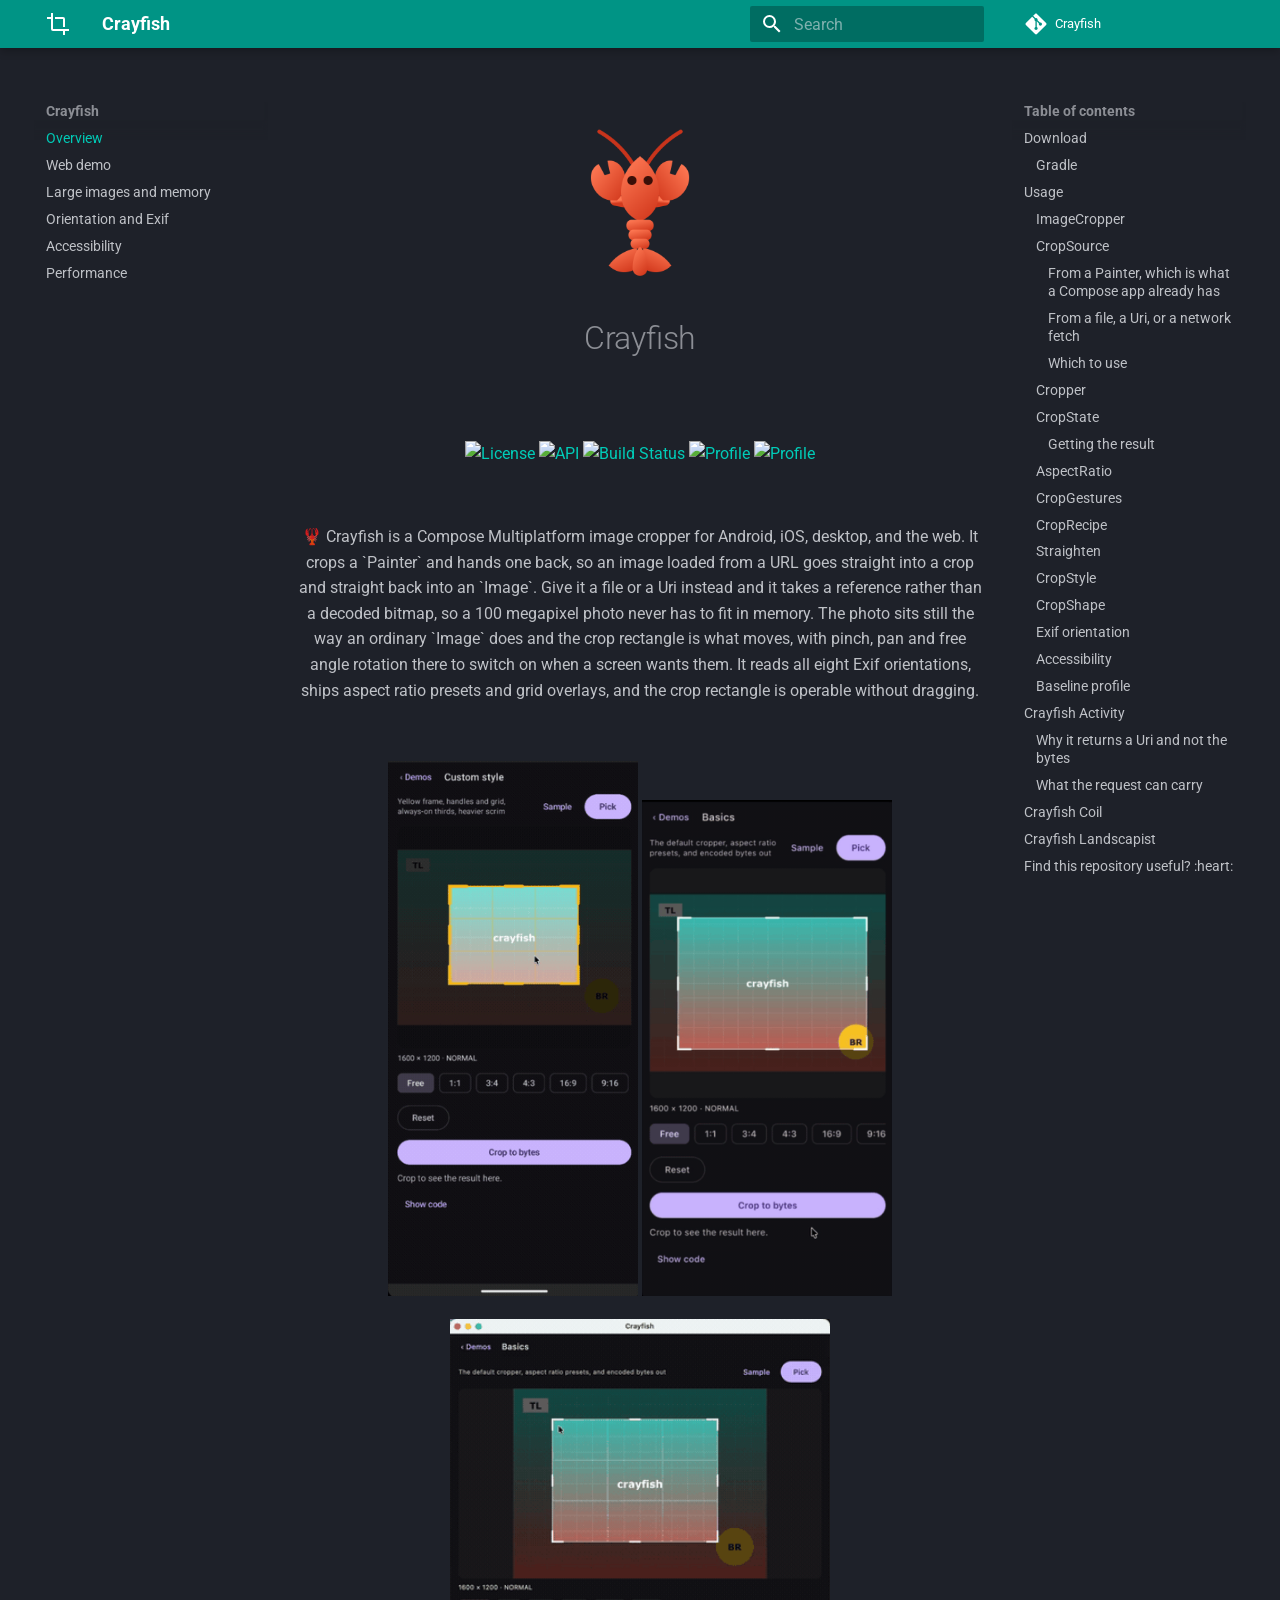
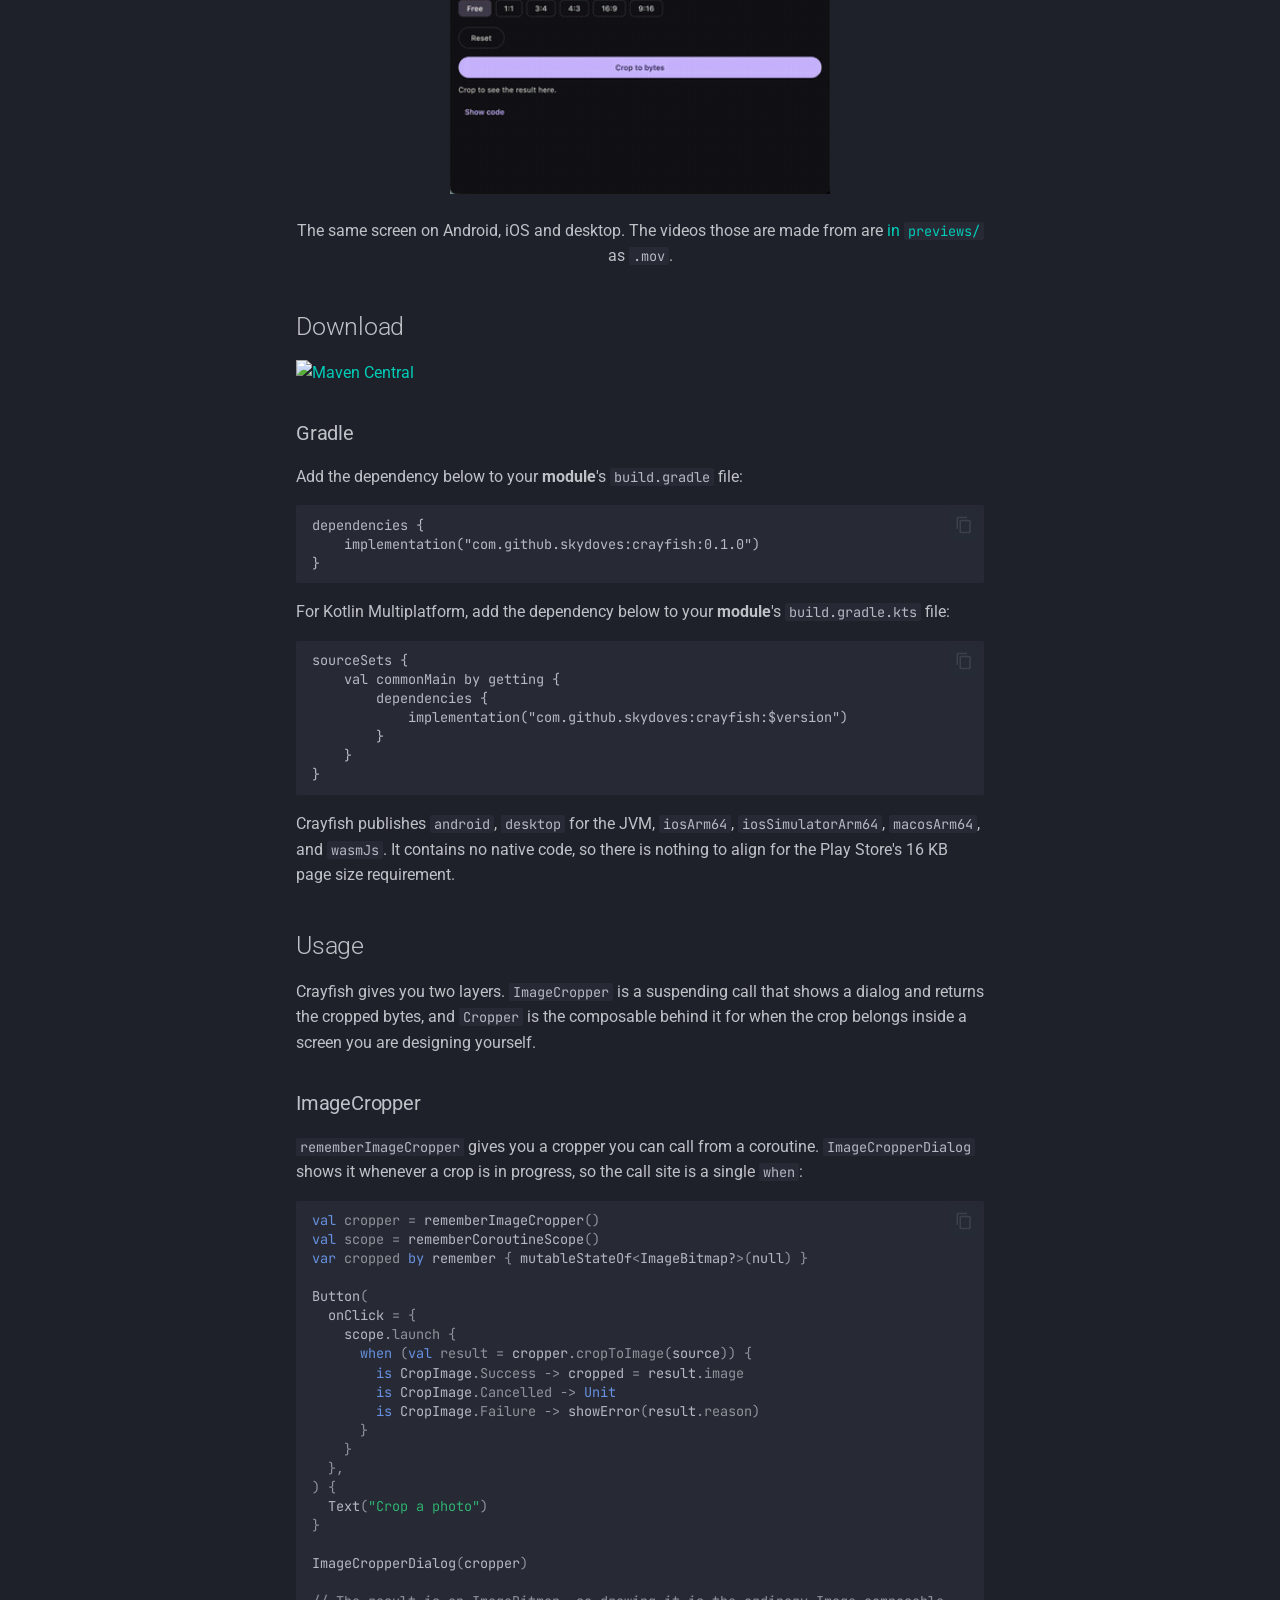
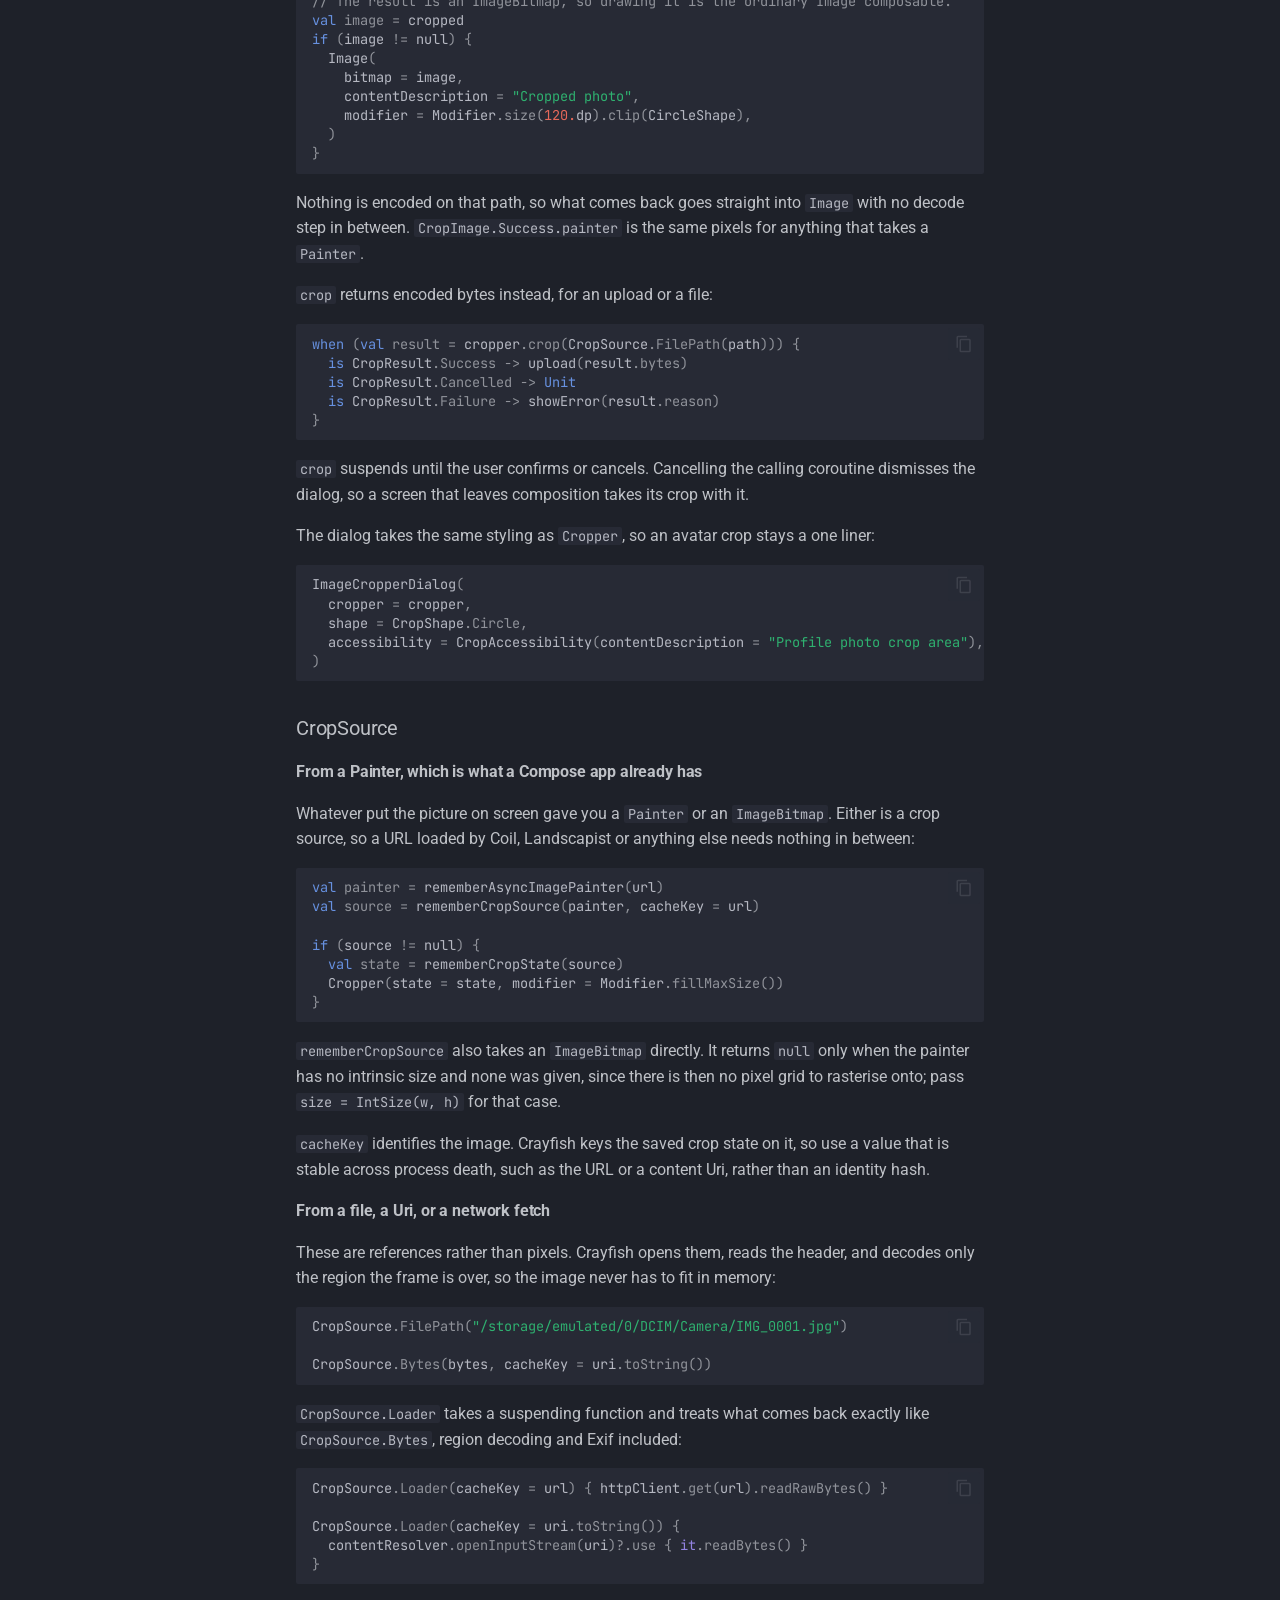
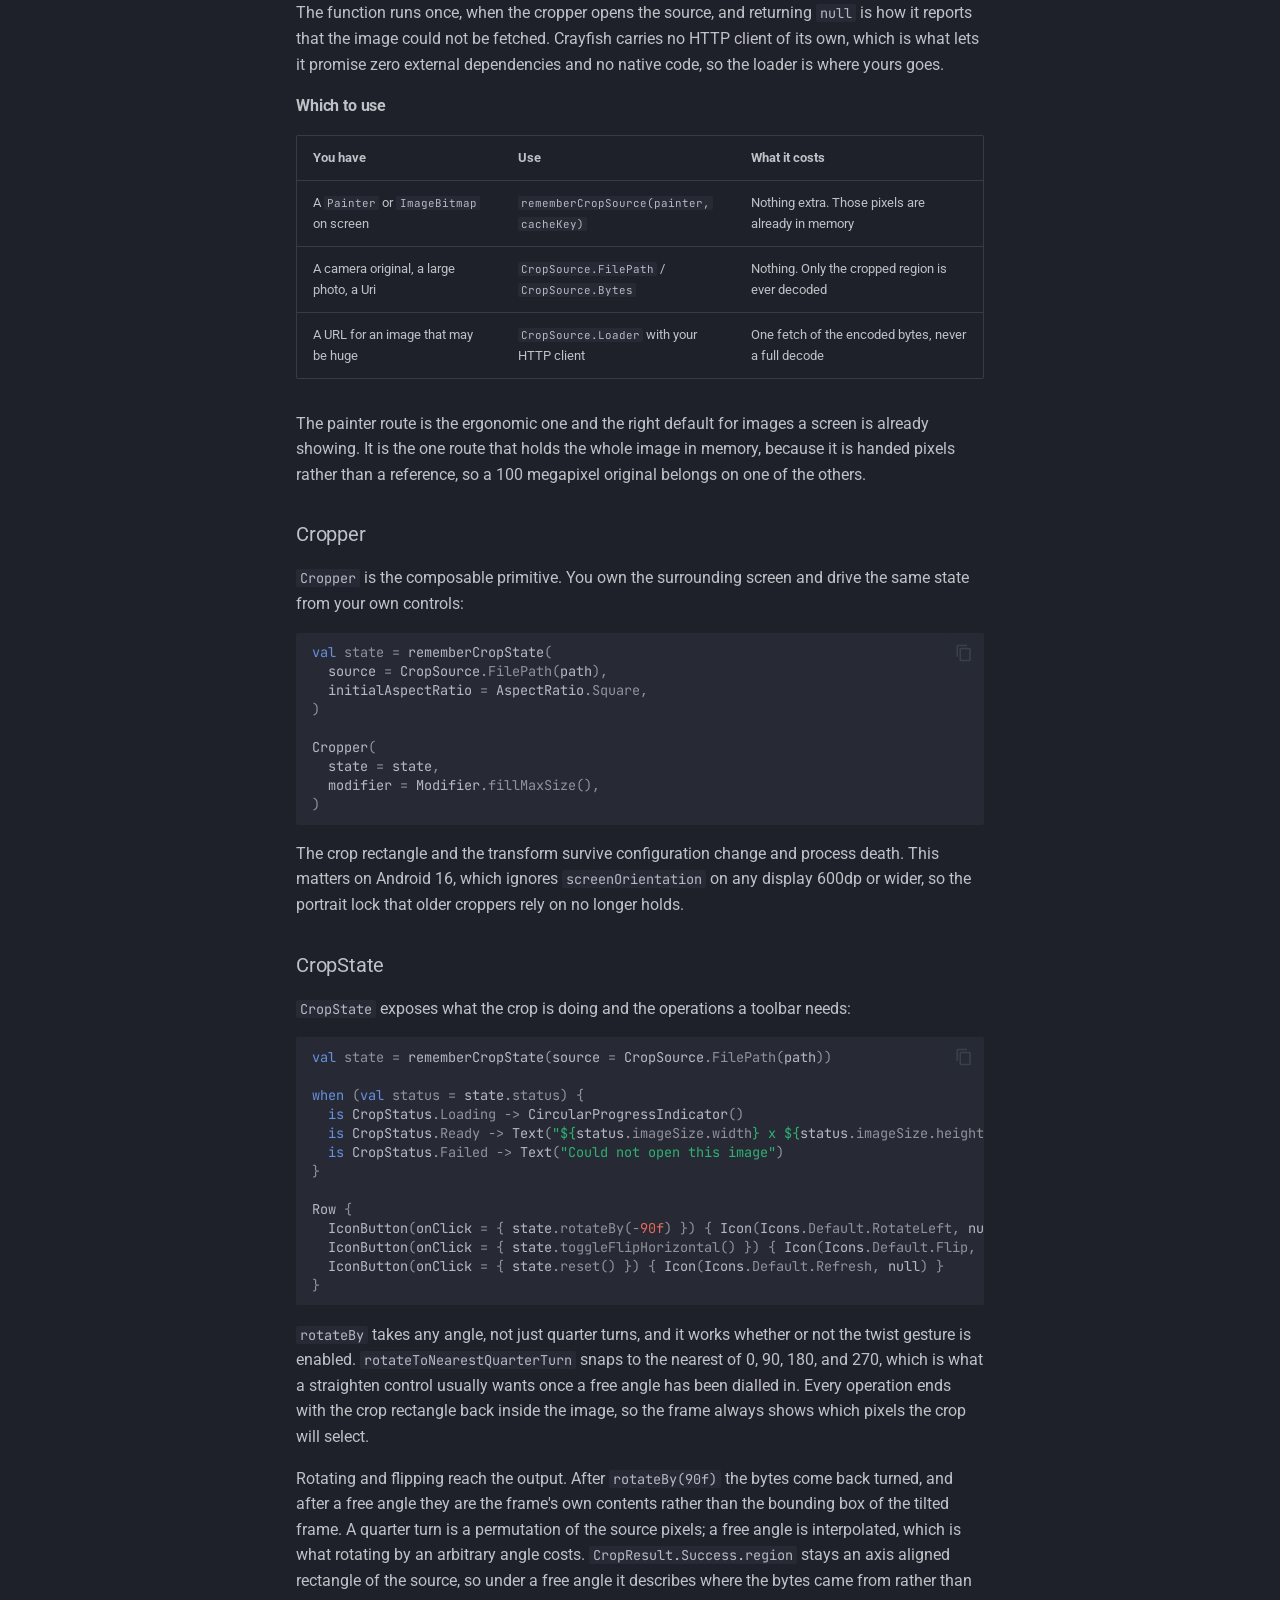
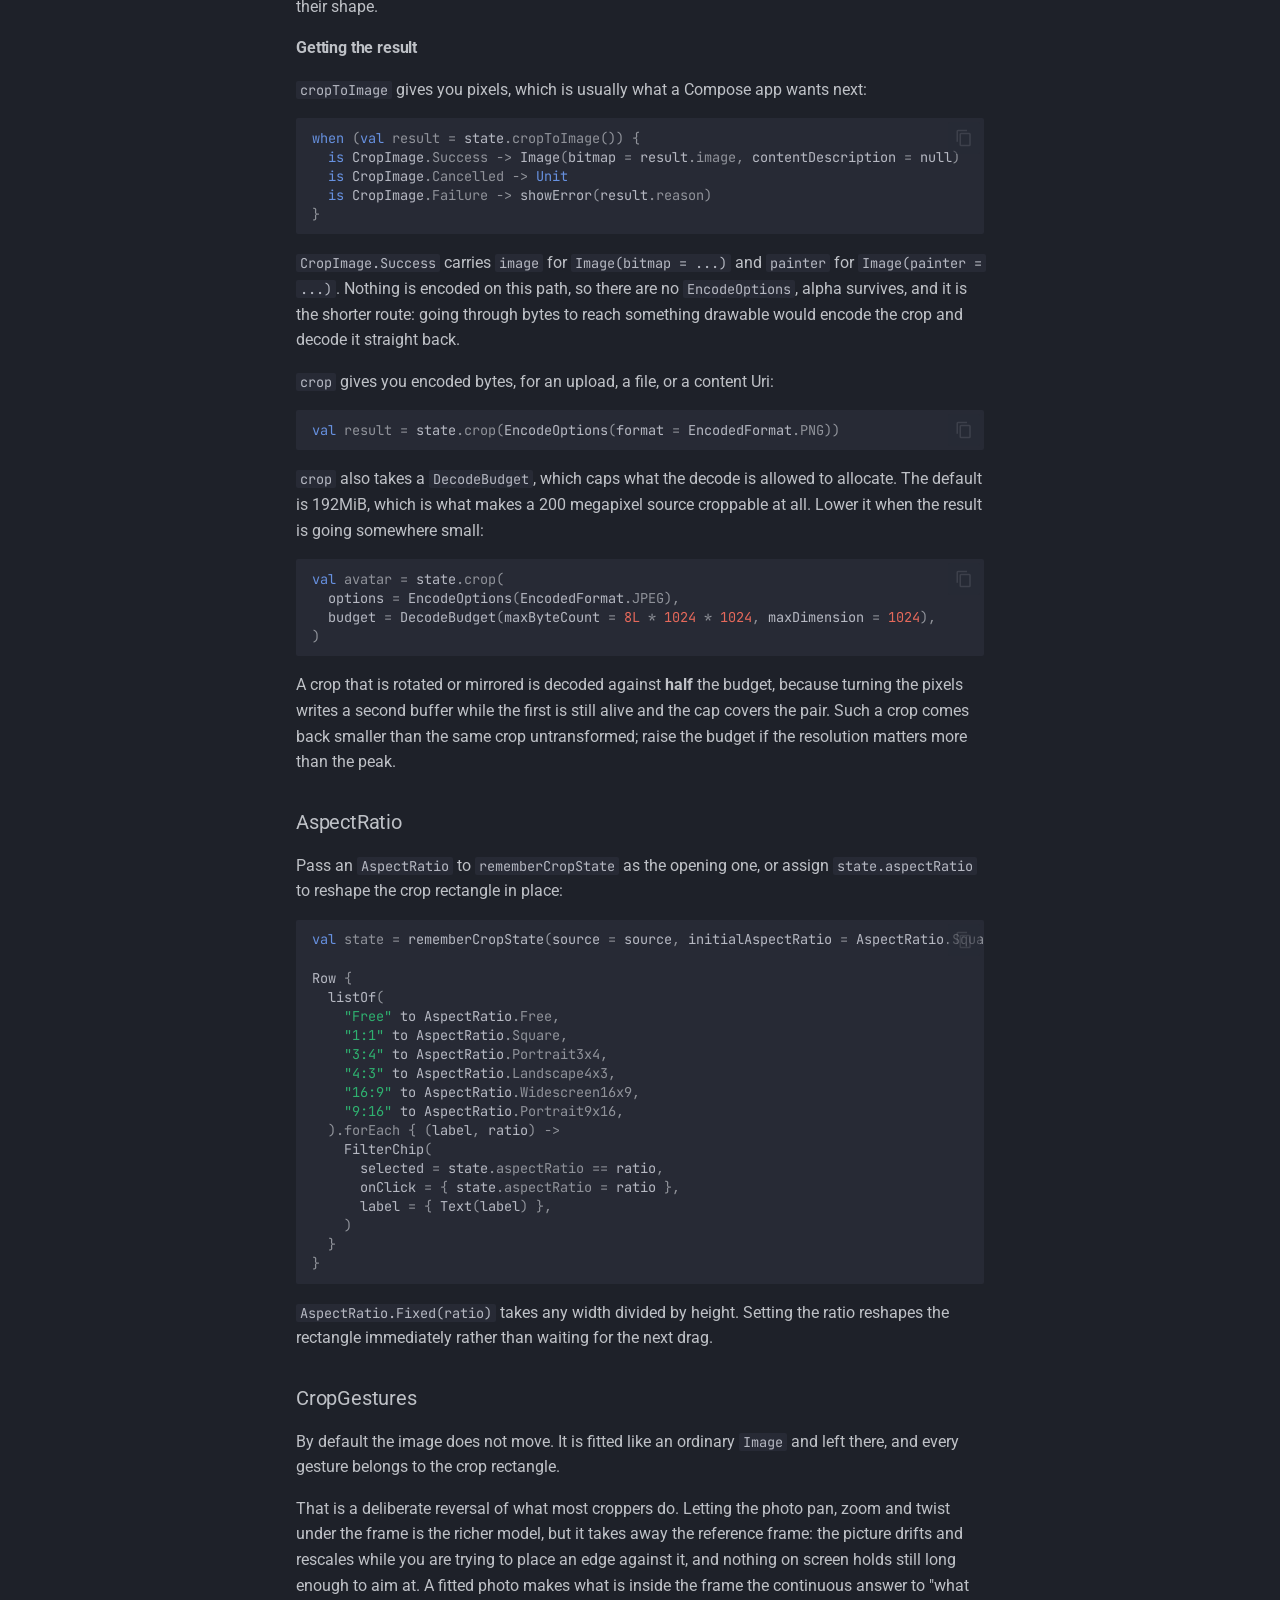
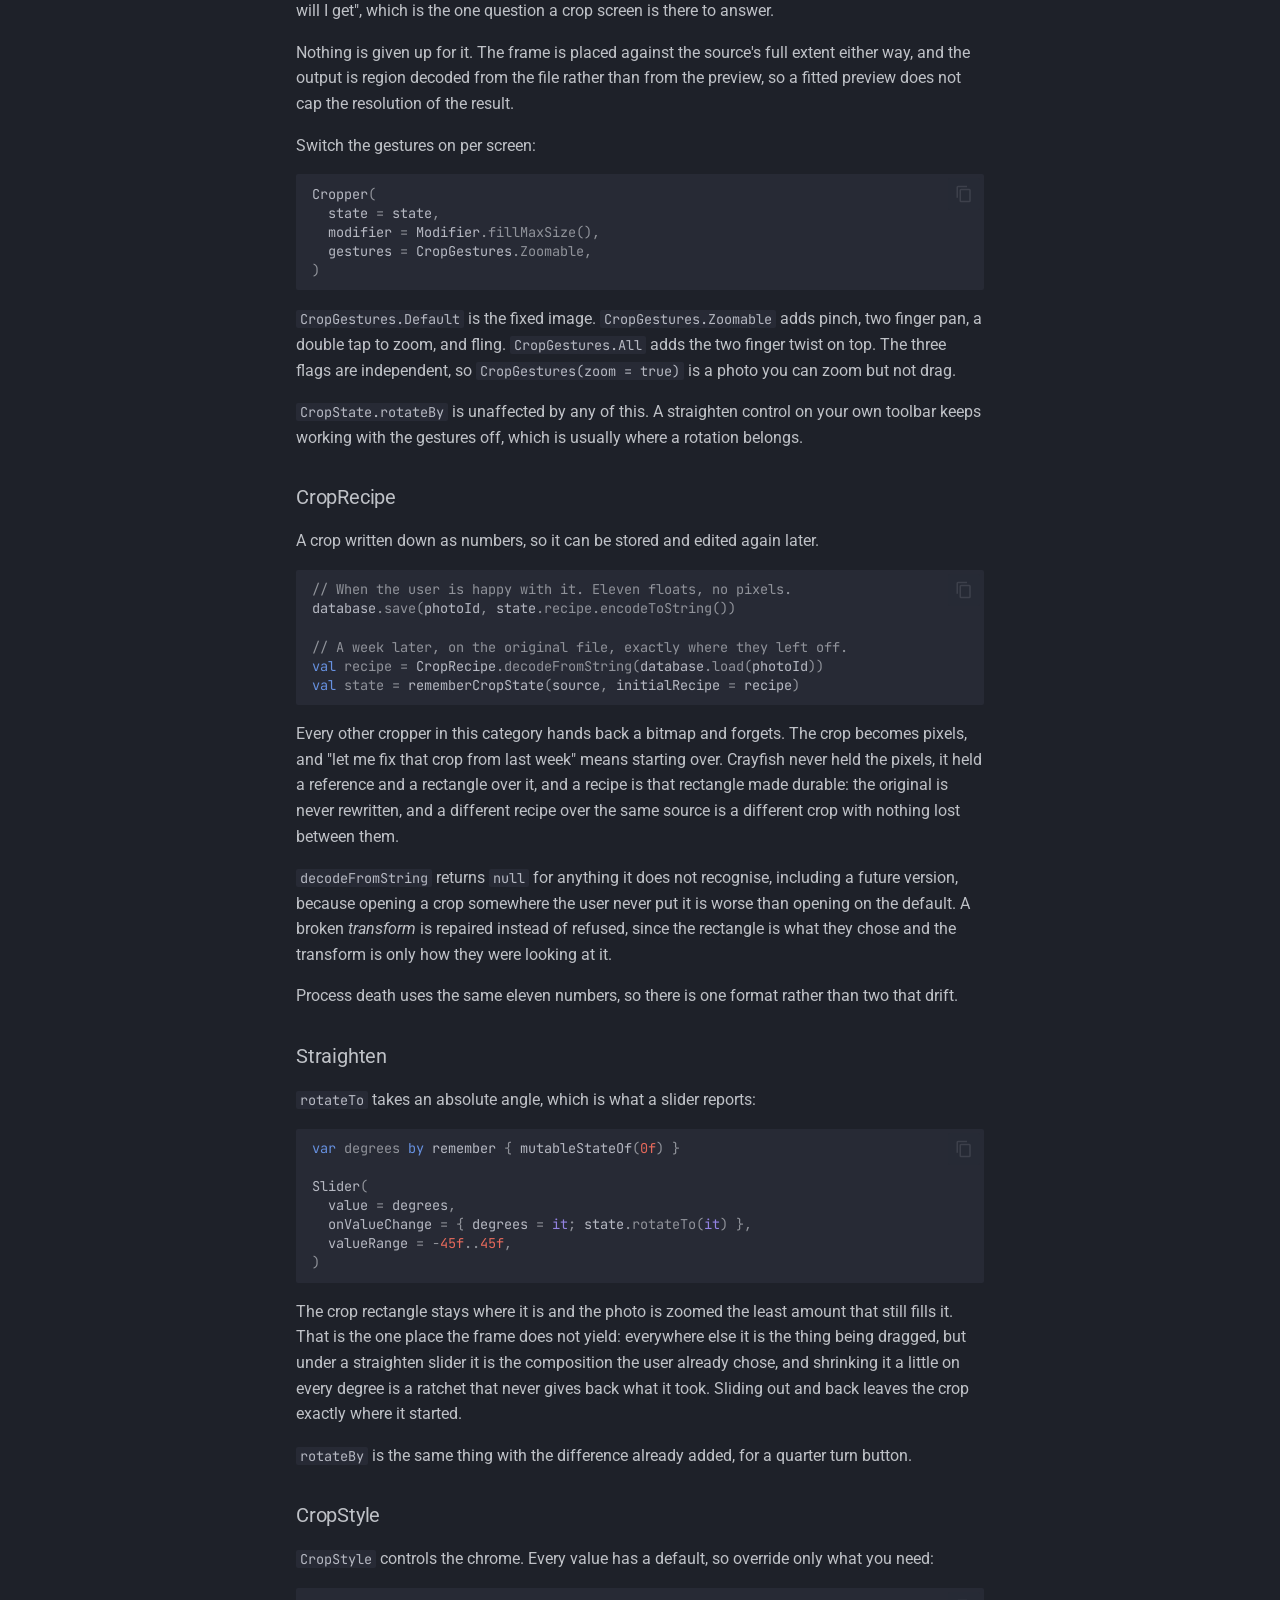
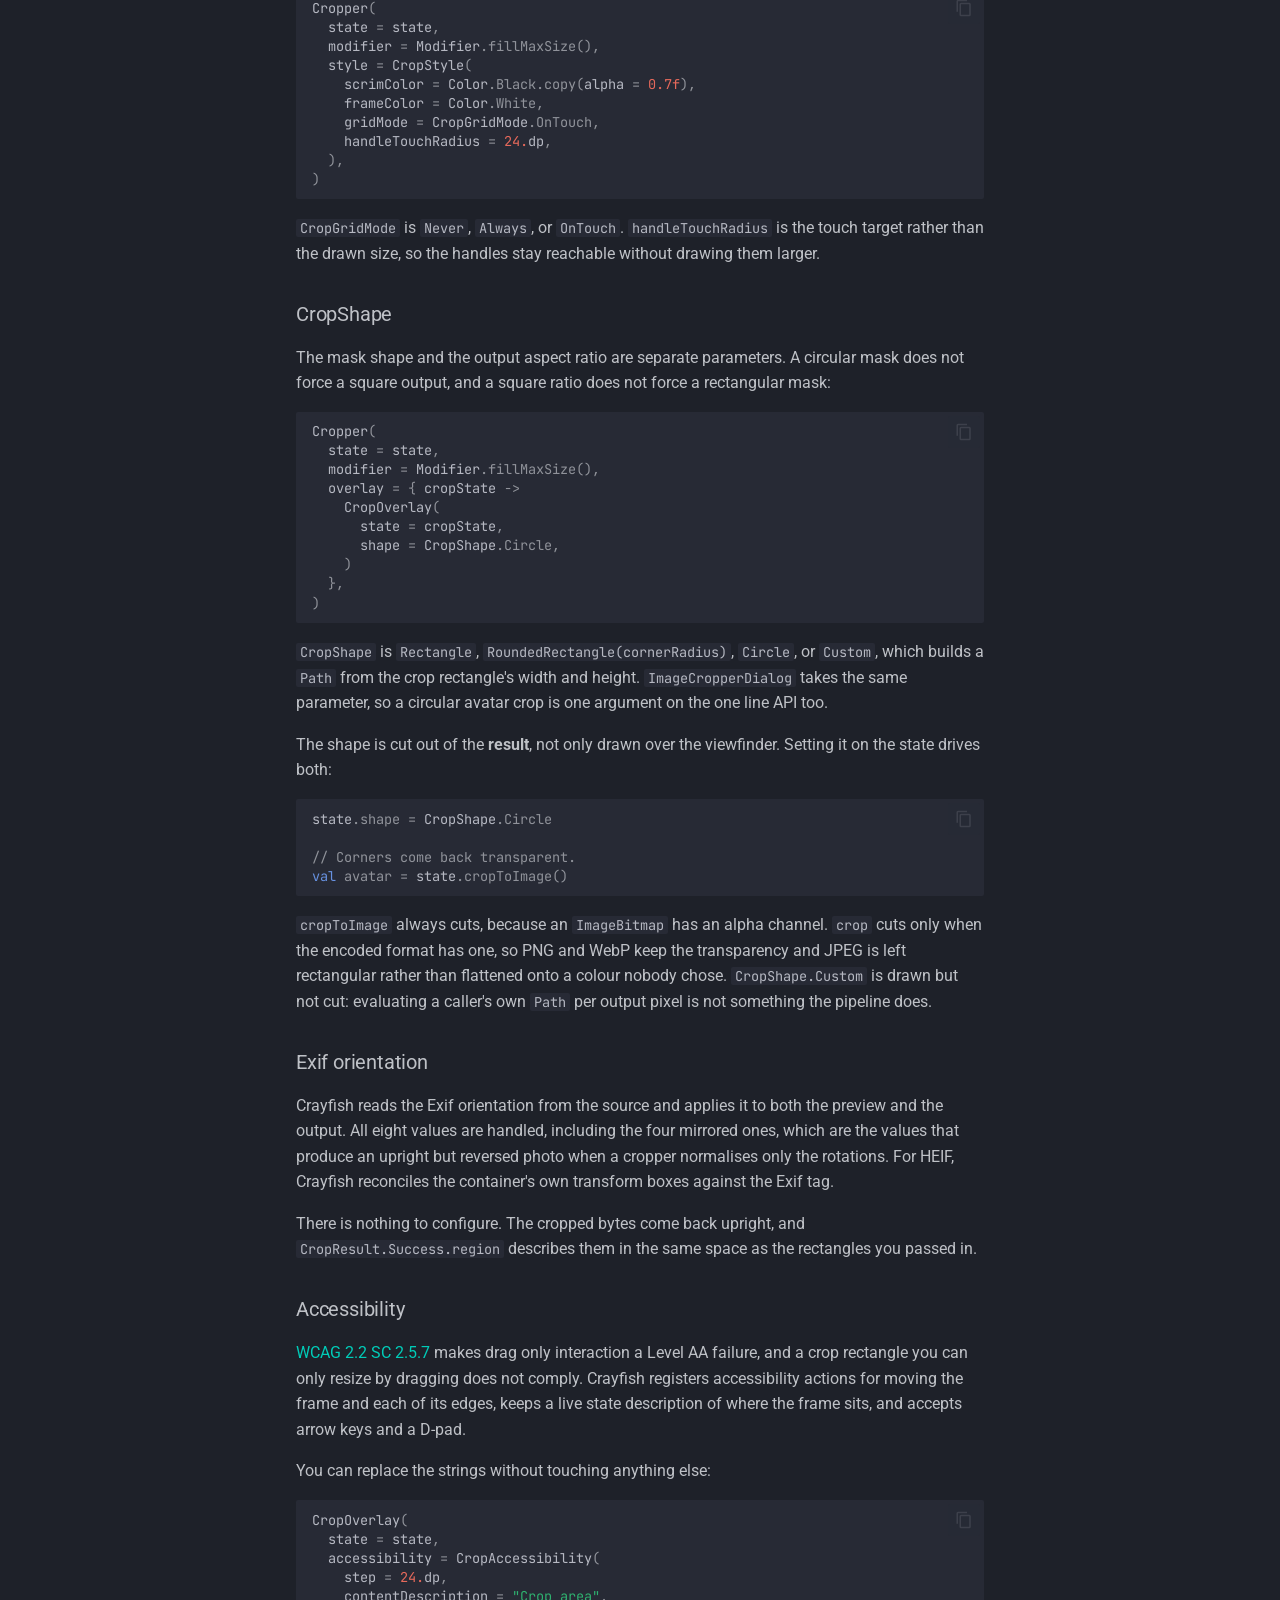
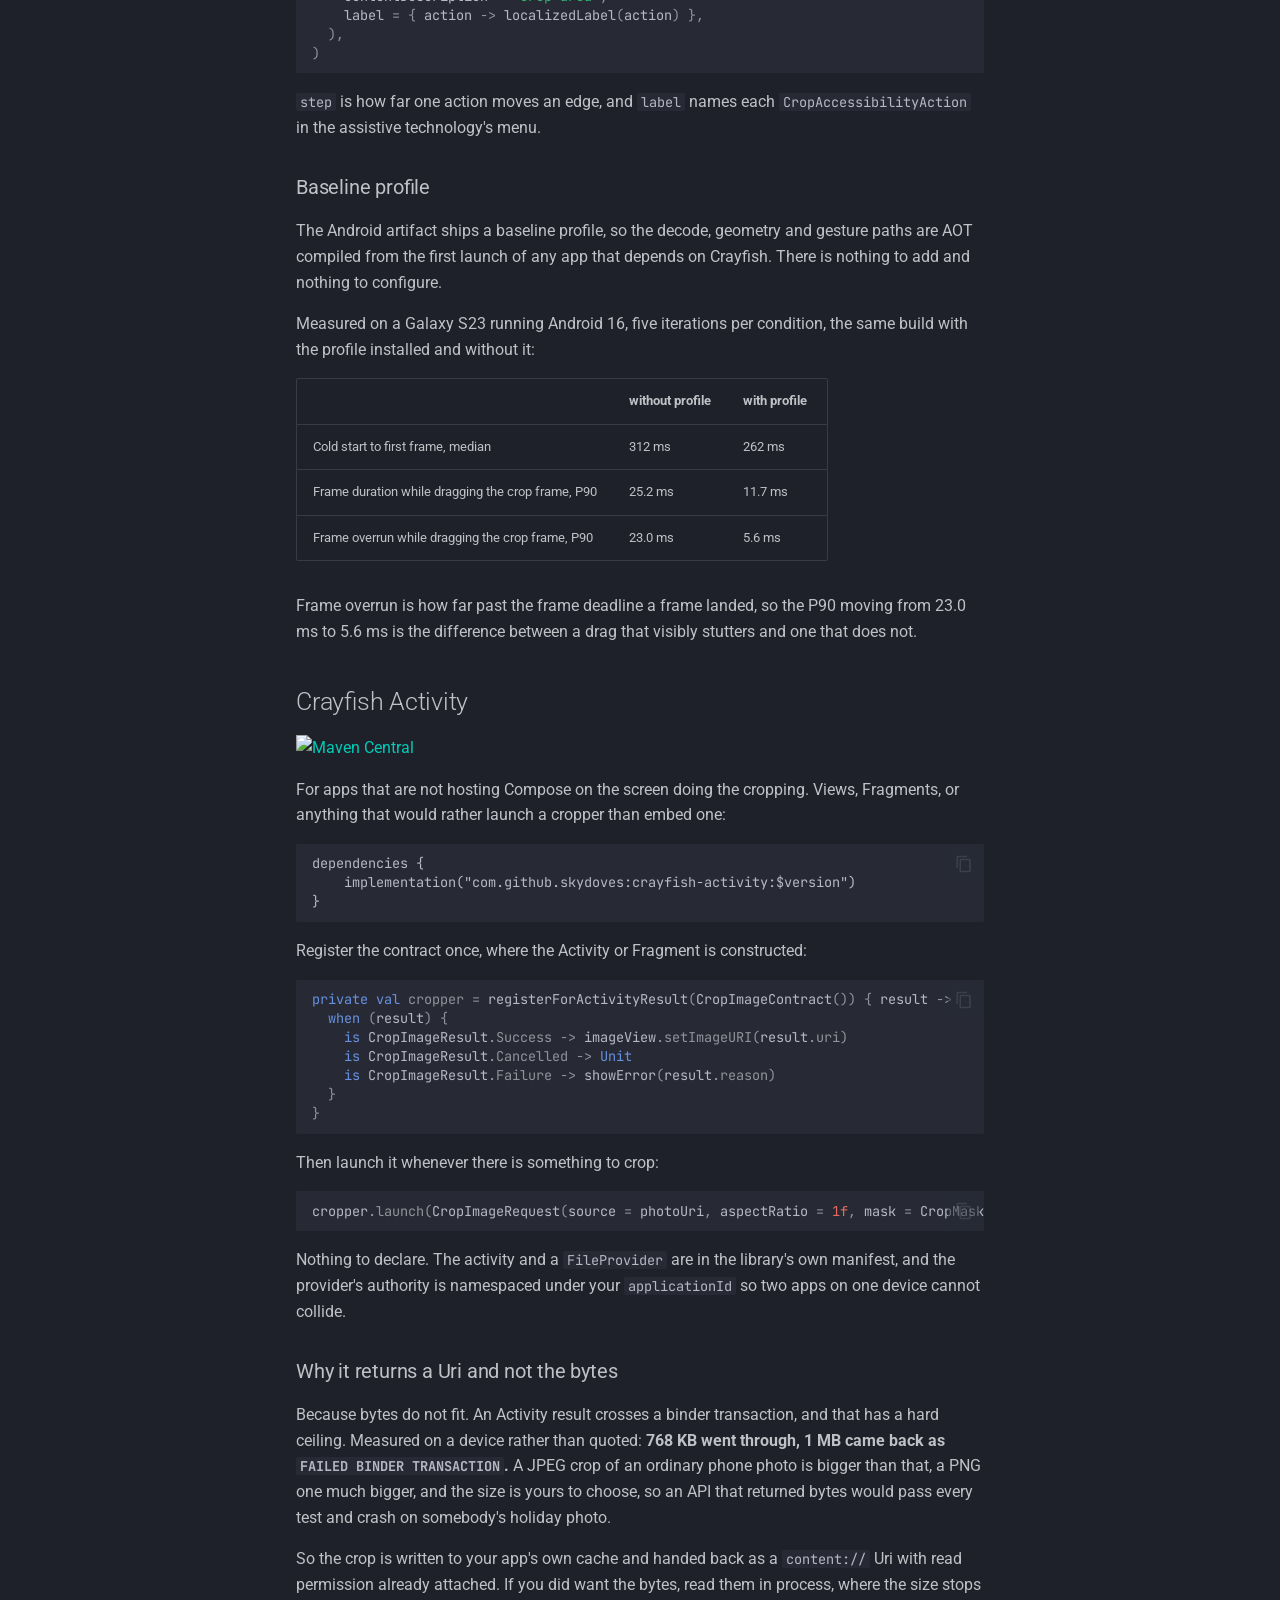
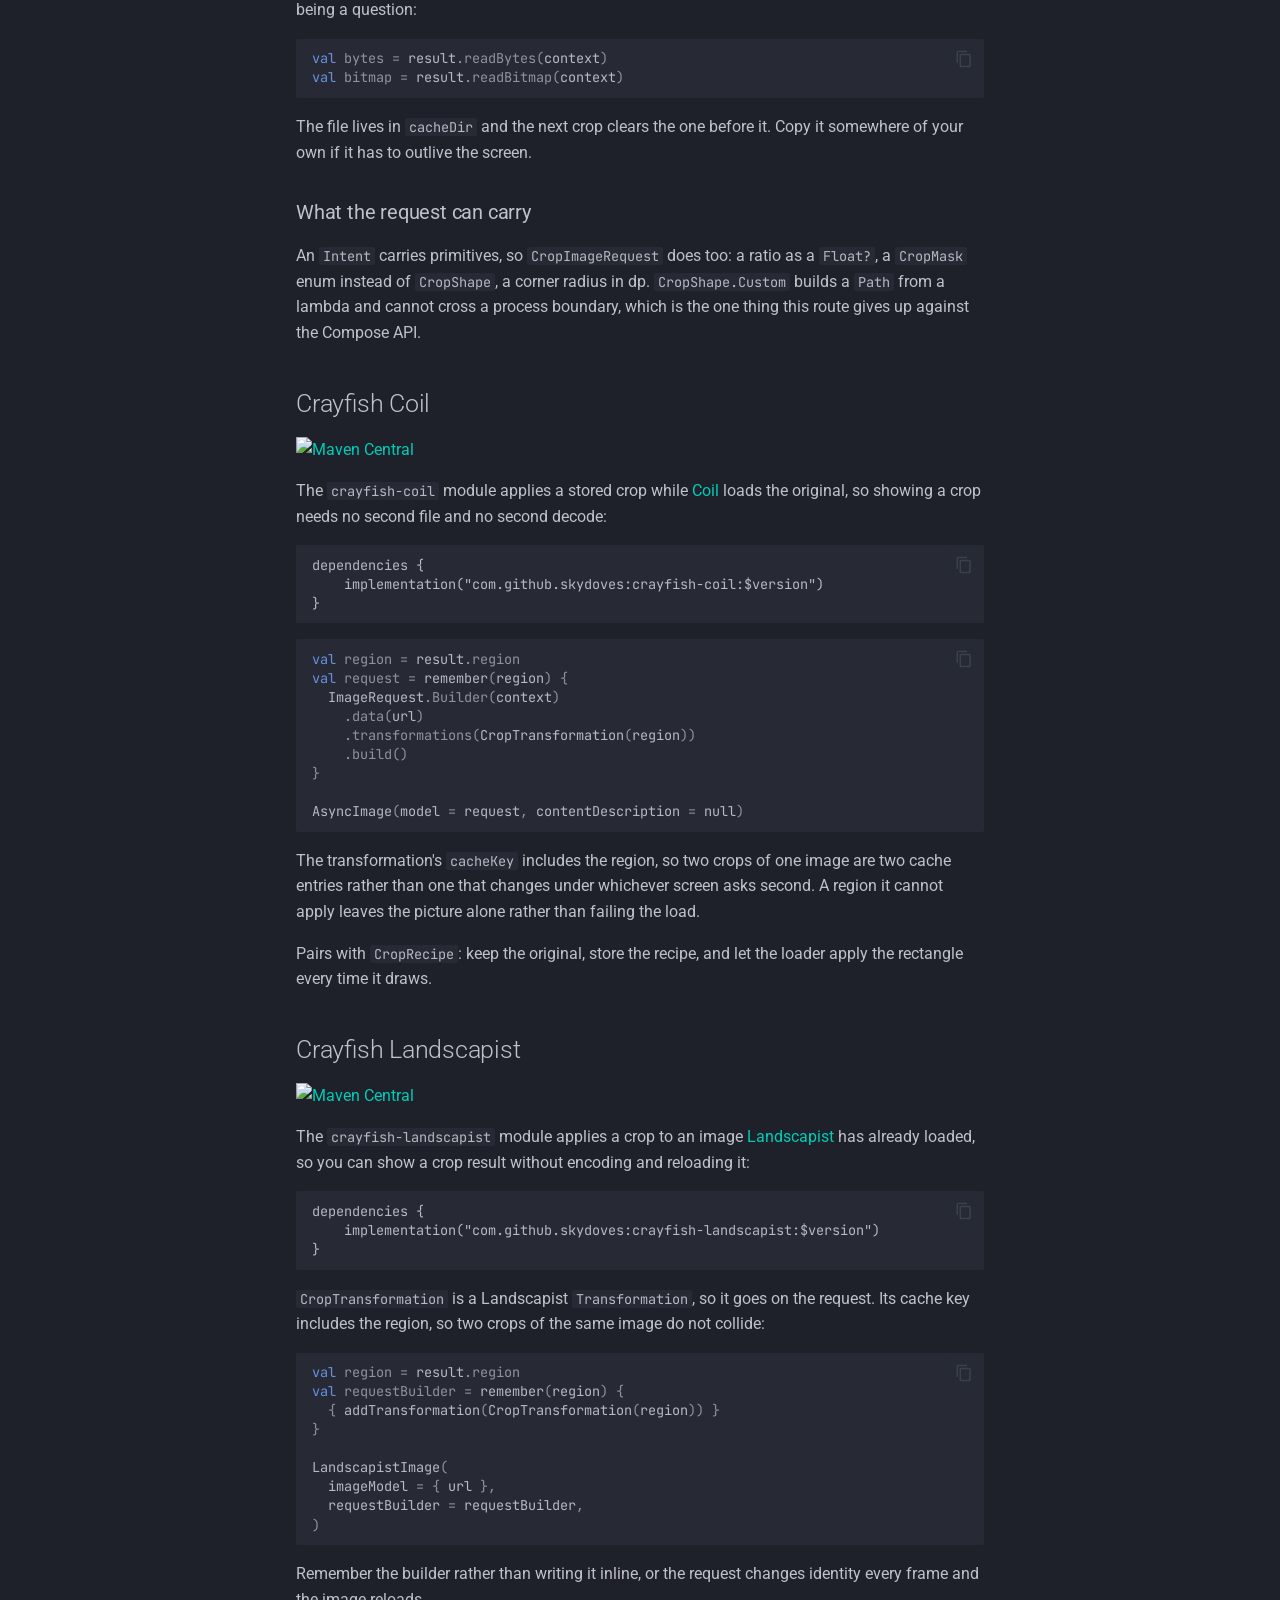
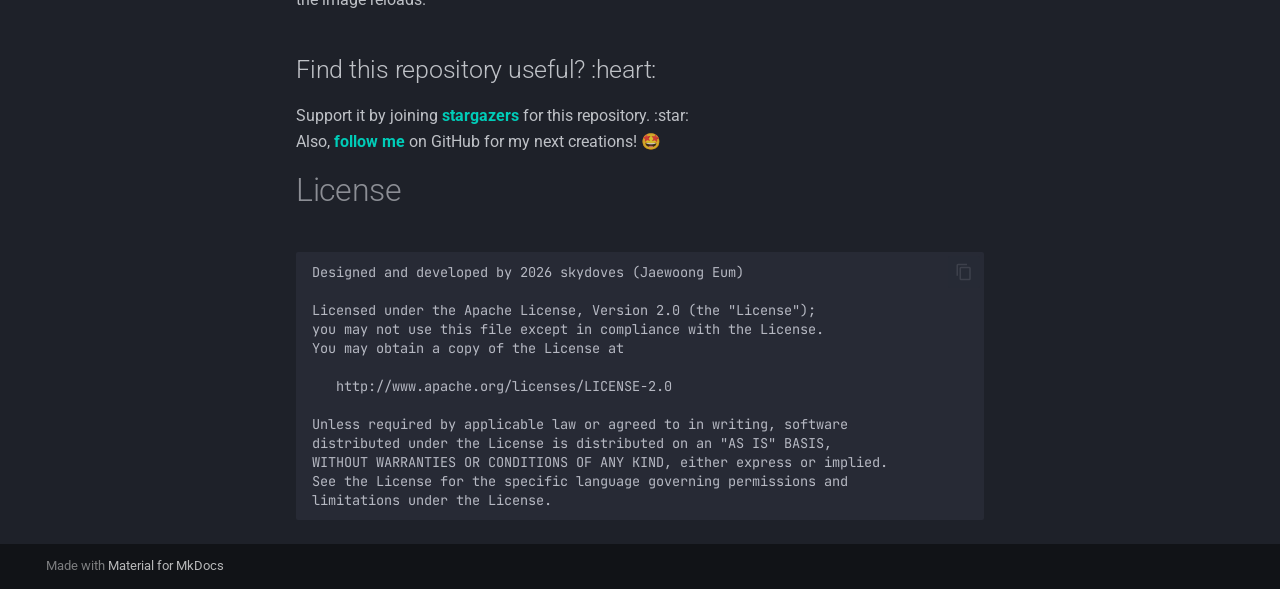
==== index.html @ ff27d247 "Deployed 2ab9176 with MkDocs version: 1.6.1" ====
<!doctype html>
<html lang="en" class="no-js">
  <head>
    
      <meta charset="utf-8">
      <meta name="viewport" content="width=device-width,initial-scale=1">
      
        <meta name="description" content="A Compose Multiplatform image cropper with gestures, free angle rotation, Exif orientation, and large image support.">
      
      
        <meta name="author" content="Jaewoong (skydoves)">
      
      
        <link rel="canonical" href="https://github.com/skydoves/crayfish/">
      
      
      
        <link rel="next" href="memory/">
      
      
        
      
      
      <link rel="icon" href="assets/images/favicon.png">
      <meta name="generator" content="mkdocs-1.6.1, mkdocs-material-9.7.7">
    
    
      
        <title>Crayfish</title>
      
    
    
      <link rel="stylesheet" href="assets/stylesheets/main.ec1eaa64.min.css">
      
        
        <link rel="stylesheet" href="assets/stylesheets/palette.ab4e12ef.min.css">
      
      


    
    
      
    
    
      
        
        
        <link rel="preconnect" href="https://fonts.gstatic.com" crossorigin>
        <link rel="stylesheet" href="https://fonts.googleapis.com/css?family=Roboto:300,300i,400,400i,700,700i%7CJetBrains+Mono:400,400i,700,700i&display=fallback">
        <style>:root{--md-text-font:"Roboto";--md-code-font:"JetBrains Mono"}</style>
      
    
    
    <script>__md_scope=new URL(".",location),__md_hash=e=>[...e].reduce(((e,_)=>(e<<5)-e+_.charCodeAt(0)),0),__md_get=(e,_=localStorage,t=__md_scope)=>JSON.parse(_.getItem(t.pathname+"."+e)),__md_set=(e,_,t=localStorage,a=__md_scope)=>{try{t.setItem(a.pathname+"."+e,JSON.stringify(_))}catch(e){}}</script>
    
      

    
    
  </head>
  
  
    
    
    
    
    
    <body dir="ltr" data-md-color-scheme="slate" data-md-color-primary="teal" data-md-color-accent="teal">
  
    
    <input class="md-toggle" data-md-toggle="drawer" type="checkbox" id="__drawer" autocomplete="off">
    <input class="md-toggle" data-md-toggle="search" type="checkbox" id="__search" autocomplete="off">
    <label class="md-overlay" for="__drawer"></label>
    <div data-md-component="skip">
      
        
        <a href="#download" class="md-skip">
          Skip to content
        </a>
      
    </div>
    <div data-md-component="announce">
      
    </div>
    
    
      

  

<header class="md-header md-header--shadow" data-md-component="header">
  <nav class="md-header__inner md-grid" aria-label="Header">
    <a href="." title="Crayfish" class="md-header__button md-logo" aria-label="Crayfish" data-md-component="logo">
      
  
  <svg xmlns="http://www.w3.org/2000/svg" viewBox="0 0 24 24"><path d="M7 17V1H5v4H1v2h4v10a2 2 0 0 0 2 2h10v4h2v-4h4v-2m-6-2h2V7a2 2 0 0 0-2-2H9v2h8z"/></svg>

    </a>
    <label class="md-header__button md-icon" for="__drawer">
      
      <svg xmlns="http://www.w3.org/2000/svg" viewBox="0 0 24 24"><path d="M3 6h18v2H3zm0 5h18v2H3zm0 5h18v2H3z"/></svg>
    </label>
    <div class="md-header__title" data-md-component="header-title">
      <div class="md-header__ellipsis">
        <div class="md-header__topic">
          <span class="md-ellipsis">
            Crayfish
          </span>
        </div>
        <div class="md-header__topic" data-md-component="header-topic">
          <span class="md-ellipsis">
            
              Overview
            
          </span>
        </div>
      </div>
    </div>
    
      
    
    
    
    
      
      
        <label class="md-header__button md-icon" for="__search">
          
          <svg xmlns="http://www.w3.org/2000/svg" viewBox="0 0 24 24"><path d="M9.5 3A6.5 6.5 0 0 1 16 9.5c0 1.61-.59 3.09-1.56 4.23l.27.27h.79l5 5-1.5 1.5-5-5v-.79l-.27-.27A6.52 6.52 0 0 1 9.5 16 6.5 6.5 0 0 1 3 9.5 6.5 6.5 0 0 1 9.5 3m0 2C7 5 5 7 5 9.5S7 14 9.5 14 14 12 14 9.5 12 5 9.5 5"/></svg>
        </label>
        <div class="md-search" data-md-component="search" role="dialog">
  <label class="md-search__overlay" for="__search"></label>
  <div class="md-search__inner" role="search">
    <form class="md-search__form" name="search">
      <input type="text" class="md-search__input" name="query" aria-label="Search" placeholder="Search" autocapitalize="off" autocorrect="off" autocomplete="off" spellcheck="false" data-md-component="search-query" required>
      <label class="md-search__icon md-icon" for="__search">
        
        <svg xmlns="http://www.w3.org/2000/svg" viewBox="0 0 24 24"><path d="M9.5 3A6.5 6.5 0 0 1 16 9.5c0 1.61-.59 3.09-1.56 4.23l.27.27h.79l5 5-1.5 1.5-5-5v-.79l-.27-.27A6.52 6.52 0 0 1 9.5 16 6.5 6.5 0 0 1 3 9.5 6.5 6.5 0 0 1 9.5 3m0 2C7 5 5 7 5 9.5S7 14 9.5 14 14 12 14 9.5 12 5 9.5 5"/></svg>
        
        <svg xmlns="http://www.w3.org/2000/svg" viewBox="0 0 24 24"><path d="M20 11v2H8l5.5 5.5-1.42 1.42L4.16 12l7.92-7.92L13.5 5.5 8 11z"/></svg>
      </label>
      <nav class="md-search__options" aria-label="Search">
        
        <button type="reset" class="md-search__icon md-icon" title="Clear" aria-label="Clear" tabindex="-1">
          
          <svg xmlns="http://www.w3.org/2000/svg" viewBox="0 0 24 24"><path d="M19 6.41 17.59 5 12 10.59 6.41 5 5 6.41 10.59 12 5 17.59 6.41 19 12 13.41 17.59 19 19 17.59 13.41 12z"/></svg>
        </button>
      </nav>
      
    </form>
    <div class="md-search__output">
      <div class="md-search__scrollwrap" tabindex="0" data-md-scrollfix>
        <div class="md-search-result" data-md-component="search-result">
          <div class="md-search-result__meta">
            Initializing search
          </div>
          <ol class="md-search-result__list" role="presentation"></ol>
        </div>
      </div>
    </div>
  </div>
</div>
      
    
    
      <div class="md-header__source">
        <a href="https://github.com/skydoves/crayfish" title="Go to repository" class="md-source" data-md-component="source">
  <div class="md-source__icon md-icon">
    
    <svg xmlns="http://www.w3.org/2000/svg" viewBox="0 0 448 512"><!--! Font Awesome Free 7.1.0 by @fontawesome - https://fontawesome.com License - https://fontawesome.com/license/free (Icons: CC BY 4.0, Fonts: SIL OFL 1.1, Code: MIT License) Copyright 2025 Fonticons, Inc.--><path d="M439.6 236.1 244 40.5c-5.4-5.5-12.8-8.5-20.4-8.5s-15 3-20.4 8.4L162.5 81l51.5 51.5c27.1-9.1 52.7 16.8 43.4 43.7l49.7 49.7c34.2-11.8 61.2 31 35.5 56.7-26.5 26.5-70.2-2.9-56-37.3L240.3 199v121.9c25.3 12.5 22.3 41.8 9.1 55-6.4 6.4-15.2 10.1-24.3 10.1s-17.8-3.6-24.3-10.1c-17.6-17.6-11.1-46.9 11.2-56v-123c-20.8-8.5-24.6-30.7-18.6-45L142.6 101 8.5 235.1C3 240.6 0 247.9 0 255.5s3 15 8.5 20.4l195.6 195.7c5.4 5.4 12.7 8.4 20.4 8.4s15-3 20.4-8.4l194.7-194.7c5.4-5.4 8.4-12.8 8.4-20.4s-3-15-8.4-20.4"/></svg>
  </div>
  <div class="md-source__repository">
    Crayfish
  </div>
</a>
      </div>
    
  </nav>
  
</header>
    
    <div class="md-container" data-md-component="container">
      
      
        
          
        
      
      <main class="md-main" data-md-component="main">
        <div class="md-main__inner md-grid">
          
            
              
              <div class="md-sidebar md-sidebar--primary" data-md-component="sidebar" data-md-type="navigation" >
                <div class="md-sidebar__scrollwrap">
                  <div class="md-sidebar__inner">
                    



<nav class="md-nav md-nav--primary" aria-label="Navigation" data-md-level="0">
  <label class="md-nav__title" for="__drawer">
    <a href="." title="Crayfish" class="md-nav__button md-logo" aria-label="Crayfish" data-md-component="logo">
      
  
  <svg xmlns="http://www.w3.org/2000/svg" viewBox="0 0 24 24"><path d="M7 17V1H5v4H1v2h4v10a2 2 0 0 0 2 2h10v4h2v-4h4v-2m-6-2h2V7a2 2 0 0 0-2-2H9v2h8z"/></svg>

    </a>
    Crayfish
  </label>
  
    <div class="md-nav__source">
      <a href="https://github.com/skydoves/crayfish" title="Go to repository" class="md-source" data-md-component="source">
  <div class="md-source__icon md-icon">
    
    <svg xmlns="http://www.w3.org/2000/svg" viewBox="0 0 448 512"><!--! Font Awesome Free 7.1.0 by @fontawesome - https://fontawesome.com License - https://fontawesome.com/license/free (Icons: CC BY 4.0, Fonts: SIL OFL 1.1, Code: MIT License) Copyright 2025 Fonticons, Inc.--><path d="M439.6 236.1 244 40.5c-5.4-5.5-12.8-8.5-20.4-8.5s-15 3-20.4 8.4L162.5 81l51.5 51.5c27.1-9.1 52.7 16.8 43.4 43.7l49.7 49.7c34.2-11.8 61.2 31 35.5 56.7-26.5 26.5-70.2-2.9-56-37.3L240.3 199v121.9c25.3 12.5 22.3 41.8 9.1 55-6.4 6.4-15.2 10.1-24.3 10.1s-17.8-3.6-24.3-10.1c-17.6-17.6-11.1-46.9 11.2-56v-123c-20.8-8.5-24.6-30.7-18.6-45L142.6 101 8.5 235.1C3 240.6 0 247.9 0 255.5s3 15 8.5 20.4l195.6 195.7c5.4 5.4 12.7 8.4 20.4 8.4s15-3 20.4-8.4l194.7-194.7c5.4-5.4 8.4-12.8 8.4-20.4s-3-15-8.4-20.4"/></svg>
  </div>
  <div class="md-source__repository">
    Crayfish
  </div>
</a>
    </div>
  
  <ul class="md-nav__list" data-md-scrollfix>
    
      
      
  
  
    
  
  
  
    <li class="md-nav__item md-nav__item--active">
      
      <input class="md-nav__toggle md-toggle" type="checkbox" id="__toc">
      
      
      
        <label class="md-nav__link md-nav__link--active" for="__toc">
          
  
  
  <span class="md-ellipsis">
    
  
    Overview
  

    
  </span>
  
  

          <span class="md-nav__icon md-icon"></span>
        </label>
      
      <a href="." class="md-nav__link md-nav__link--active">
        
  
  
  <span class="md-ellipsis">
    
  
    Overview
  

    
  </span>
  
  

      </a>
      
        

<nav class="md-nav md-nav--secondary" aria-label="Table of contents">
  
  
  
  
    <label class="md-nav__title" for="__toc">
      <span class="md-nav__icon md-icon"></span>
      Table of contents
    </label>
    <ul class="md-nav__list" data-md-component="toc" data-md-scrollfix>
      
        <li class="md-nav__item">
  <a href="#download" class="md-nav__link">
    <span class="md-ellipsis">
      
        Download
      
    </span>
  </a>
  
    <nav class="md-nav" aria-label="Download">
      <ul class="md-nav__list">
        
          <li class="md-nav__item">
  <a href="#gradle" class="md-nav__link">
    <span class="md-ellipsis">
      
        Gradle
      
    </span>
  </a>
  
</li>
        
      </ul>
    </nav>
  
</li>
      
        <li class="md-nav__item">
  <a href="#usage" class="md-nav__link">
    <span class="md-ellipsis">
      
        Usage
      
    </span>
  </a>
  
    <nav class="md-nav" aria-label="Usage">
      <ul class="md-nav__list">
        
          <li class="md-nav__item">
  <a href="#imagecropper" class="md-nav__link">
    <span class="md-ellipsis">
      
        ImageCropper
      
    </span>
  </a>
  
</li>
        
          <li class="md-nav__item">
  <a href="#cropsource" class="md-nav__link">
    <span class="md-ellipsis">
      
        CropSource
      
    </span>
  </a>
  
    <nav class="md-nav" aria-label="CropSource">
      <ul class="md-nav__list">
        
          <li class="md-nav__item">
  <a href="#from-a-painter-which-is-what-a-compose-app-already-has" class="md-nav__link">
    <span class="md-ellipsis">
      
        From a Painter, which is what a Compose app already has
      
    </span>
  </a>
  
</li>
        
          <li class="md-nav__item">
  <a href="#from-a-file-a-uri-or-a-network-fetch" class="md-nav__link">
    <span class="md-ellipsis">
      
        From a file, a Uri, or a network fetch
      
    </span>
  </a>
  
</li>
        
          <li class="md-nav__item">
  <a href="#which-to-use" class="md-nav__link">
    <span class="md-ellipsis">
      
        Which to use
      
    </span>
  </a>
  
</li>
        
      </ul>
    </nav>
  
</li>
        
          <li class="md-nav__item">
  <a href="#cropper" class="md-nav__link">
    <span class="md-ellipsis">
      
        Cropper
      
    </span>
  </a>
  
</li>
        
          <li class="md-nav__item">
  <a href="#cropstate" class="md-nav__link">
    <span class="md-ellipsis">
      
        CropState
      
    </span>
  </a>
  
    <nav class="md-nav" aria-label="CropState">
      <ul class="md-nav__list">
        
          <li class="md-nav__item">
  <a href="#getting-the-result" class="md-nav__link">
    <span class="md-ellipsis">
      
        Getting the result
      
    </span>
  </a>
  
</li>
        
      </ul>
    </nav>
  
</li>
        
          <li class="md-nav__item">
  <a href="#aspectratio" class="md-nav__link">
    <span class="md-ellipsis">
      
        AspectRatio
      
    </span>
  </a>
  
</li>
        
          <li class="md-nav__item">
  <a href="#cropgestures" class="md-nav__link">
    <span class="md-ellipsis">
      
        CropGestures
      
    </span>
  </a>
  
</li>
        
          <li class="md-nav__item">
  <a href="#croprecipe" class="md-nav__link">
    <span class="md-ellipsis">
      
        CropRecipe
      
    </span>
  </a>
  
</li>
        
          <li class="md-nav__item">
  <a href="#straighten" class="md-nav__link">
    <span class="md-ellipsis">
      
        Straighten
      
    </span>
  </a>
  
</li>
        
          <li class="md-nav__item">
  <a href="#cropstyle" class="md-nav__link">
    <span class="md-ellipsis">
      
        CropStyle
      
    </span>
  </a>
  
</li>
        
          <li class="md-nav__item">
  <a href="#cropshape" class="md-nav__link">
    <span class="md-ellipsis">
      
        CropShape
      
    </span>
  </a>
  
</li>
        
          <li class="md-nav__item">
  <a href="#exif-orientation" class="md-nav__link">
    <span class="md-ellipsis">
      
        Exif orientation
      
    </span>
  </a>
  
</li>
        
          <li class="md-nav__item">
  <a href="#accessibility" class="md-nav__link">
    <span class="md-ellipsis">
      
        Accessibility
      
    </span>
  </a>
  
</li>
        
          <li class="md-nav__item">
  <a href="#baseline-profile" class="md-nav__link">
    <span class="md-ellipsis">
      
        Baseline profile
      
    </span>
  </a>
  
</li>
        
      </ul>
    </nav>
  
</li>
      
        <li class="md-nav__item">
  <a href="#crayfish-activity" class="md-nav__link">
    <span class="md-ellipsis">
      
        Crayfish Activity
      
    </span>
  </a>
  
    <nav class="md-nav" aria-label="Crayfish Activity">
      <ul class="md-nav__list">
        
          <li class="md-nav__item">
  <a href="#why-it-returns-a-uri-and-not-the-bytes" class="md-nav__link">
    <span class="md-ellipsis">
      
        Why it returns a Uri and not the bytes
      
    </span>
  </a>
  
</li>
        
          <li class="md-nav__item">
  <a href="#what-the-request-can-carry" class="md-nav__link">
    <span class="md-ellipsis">
      
        What the request can carry
      
    </span>
  </a>
  
</li>
        
      </ul>
    </nav>
  
</li>
      
        <li class="md-nav__item">
  <a href="#crayfish-coil" class="md-nav__link">
    <span class="md-ellipsis">
      
        Crayfish Coil
      
    </span>
  </a>
  
</li>
      
        <li class="md-nav__item">
  <a href="#crayfish-landscapist" class="md-nav__link">
    <span class="md-ellipsis">
      
        Crayfish Landscapist
      
    </span>
  </a>
  
</li>
      
        <li class="md-nav__item">
  <a href="#find-this-repository-useful-heart" class="md-nav__link">
    <span class="md-ellipsis">
      
        Find this repository useful? :heart:
      
    </span>
  </a>
  
</li>
      
        <li class="md-nav__item">
  <a href="#license" class="md-nav__link">
    <span class="md-ellipsis">
      
        License
      
    </span>
  </a>
  
</li>
      
    </ul>
  
</nav>
      
    </li>
  

    
      
      
  
  
  
  
    <li class="md-nav__item">
      <a href="https://skydoves.github.io/crayfish/demo/" class="md-nav__link">
        
  
  
  <span class="md-ellipsis">
    
  
    Web demo
  

    
  </span>
  
  

      </a>
    </li>
  

    
      
      
  
  
  
  
    <li class="md-nav__item">
      <a href="memory/" class="md-nav__link">
        
  
  
  <span class="md-ellipsis">
    
  
    Large images and memory
  

    
  </span>
  
  

      </a>
    </li>
  

    
      
      
  
  
  
  
    <li class="md-nav__item">
      <a href="orientation/" class="md-nav__link">
        
  
  
  <span class="md-ellipsis">
    
  
    Orientation and Exif
  

    
  </span>
  
  

      </a>
    </li>
  

    
      
      
  
  
  
  
    <li class="md-nav__item">
      <a href="accessibility/" class="md-nav__link">
        
  
  
  <span class="md-ellipsis">
    
  
    Accessibility
  

    
  </span>
  
  

      </a>
    </li>
  

    
      
      
  
  
  
  
    <li class="md-nav__item">
      <a href="performance/" class="md-nav__link">
        
  
  
  <span class="md-ellipsis">
    
  
    Performance
  

    
  </span>
  
  

      </a>
    </li>
  

    
  </ul>
</nav>
                  </div>
                </div>
              </div>
            
            
              
              <div class="md-sidebar md-sidebar--secondary" data-md-component="sidebar" data-md-type="toc" >
                <div class="md-sidebar__scrollwrap">
                  <div class="md-sidebar__inner">
                    

<nav class="md-nav md-nav--secondary" aria-label="Table of contents">
  
  
  
  
    <label class="md-nav__title" for="__toc">
      <span class="md-nav__icon md-icon"></span>
      Table of contents
    </label>
    <ul class="md-nav__list" data-md-component="toc" data-md-scrollfix>
      
        <li class="md-nav__item">
  <a href="#download" class="md-nav__link">
    <span class="md-ellipsis">
      
        Download
      
    </span>
  </a>
  
    <nav class="md-nav" aria-label="Download">
      <ul class="md-nav__list">
        
          <li class="md-nav__item">
  <a href="#gradle" class="md-nav__link">
    <span class="md-ellipsis">
      
        Gradle
      
    </span>
  </a>
  
</li>
        
      </ul>
    </nav>
  
</li>
      
        <li class="md-nav__item">
  <a href="#usage" class="md-nav__link">
    <span class="md-ellipsis">
      
        Usage
      
    </span>
  </a>
  
    <nav class="md-nav" aria-label="Usage">
      <ul class="md-nav__list">
        
          <li class="md-nav__item">
  <a href="#imagecropper" class="md-nav__link">
    <span class="md-ellipsis">
      
        ImageCropper
      
    </span>
  </a>
  
</li>
        
          <li class="md-nav__item">
  <a href="#cropsource" class="md-nav__link">
    <span class="md-ellipsis">
      
        CropSource
      
    </span>
  </a>
  
    <nav class="md-nav" aria-label="CropSource">
      <ul class="md-nav__list">
        
          <li class="md-nav__item">
  <a href="#from-a-painter-which-is-what-a-compose-app-already-has" class="md-nav__link">
    <span class="md-ellipsis">
      
        From a Painter, which is what a Compose app already has
      
    </span>
  </a>
  
</li>
        
          <li class="md-nav__item">
  <a href="#from-a-file-a-uri-or-a-network-fetch" class="md-nav__link">
    <span class="md-ellipsis">
      
        From a file, a Uri, or a network fetch
      
    </span>
  </a>
  
</li>
        
          <li class="md-nav__item">
  <a href="#which-to-use" class="md-nav__link">
    <span class="md-ellipsis">
      
        Which to use
      
    </span>
  </a>
  
</li>
        
      </ul>
    </nav>
  
</li>
        
          <li class="md-nav__item">
  <a href="#cropper" class="md-nav__link">
    <span class="md-ellipsis">
      
        Cropper
      
    </span>
  </a>
  
</li>
        
          <li class="md-nav__item">
  <a href="#cropstate" class="md-nav__link">
    <span class="md-ellipsis">
      
        CropState
      
    </span>
  </a>
  
    <nav class="md-nav" aria-label="CropState">
      <ul class="md-nav__list">
        
          <li class="md-nav__item">
  <a href="#getting-the-result" class="md-nav__link">
    <span class="md-ellipsis">
      
        Getting the result
      
    </span>
  </a>
  
</li>
        
      </ul>
    </nav>
  
</li>
        
          <li class="md-nav__item">
  <a href="#aspectratio" class="md-nav__link">
    <span class="md-ellipsis">
      
        AspectRatio
      
    </span>
  </a>
  
</li>
        
          <li class="md-nav__item">
  <a href="#cropgestures" class="md-nav__link">
    <span class="md-ellipsis">
      
        CropGestures
      
    </span>
  </a>
  
</li>
        
          <li class="md-nav__item">
  <a href="#croprecipe" class="md-nav__link">
    <span class="md-ellipsis">
      
        CropRecipe
      
    </span>
  </a>
  
</li>
        
          <li class="md-nav__item">
  <a href="#straighten" class="md-nav__link">
    <span class="md-ellipsis">
      
        Straighten
      
    </span>
  </a>
  
</li>
        
          <li class="md-nav__item">
  <a href="#cropstyle" class="md-nav__link">
    <span class="md-ellipsis">
      
        CropStyle
      
    </span>
  </a>
  
</li>
        
          <li class="md-nav__item">
  <a href="#cropshape" class="md-nav__link">
    <span class="md-ellipsis">
      
        CropShape
      
    </span>
  </a>
  
</li>
        
          <li class="md-nav__item">
  <a href="#exif-orientation" class="md-nav__link">
    <span class="md-ellipsis">
      
        Exif orientation
      
    </span>
  </a>
  
</li>
        
          <li class="md-nav__item">
  <a href="#accessibility" class="md-nav__link">
    <span class="md-ellipsis">
      
        Accessibility
      
    </span>
  </a>
  
</li>
        
          <li class="md-nav__item">
  <a href="#baseline-profile" class="md-nav__link">
    <span class="md-ellipsis">
      
        Baseline profile
      
    </span>
  </a>
  
</li>
        
      </ul>
    </nav>
  
</li>
      
        <li class="md-nav__item">
  <a href="#crayfish-activity" class="md-nav__link">
    <span class="md-ellipsis">
      
        Crayfish Activity
      
    </span>
  </a>
  
    <nav class="md-nav" aria-label="Crayfish Activity">
      <ul class="md-nav__list">
        
          <li class="md-nav__item">
  <a href="#why-it-returns-a-uri-and-not-the-bytes" class="md-nav__link">
    <span class="md-ellipsis">
      
        Why it returns a Uri and not the bytes
      
    </span>
  </a>
  
</li>
        
          <li class="md-nav__item">
  <a href="#what-the-request-can-carry" class="md-nav__link">
    <span class="md-ellipsis">
      
        What the request can carry
      
    </span>
  </a>
  
</li>
        
      </ul>
    </nav>
  
</li>
      
        <li class="md-nav__item">
  <a href="#crayfish-coil" class="md-nav__link">
    <span class="md-ellipsis">
      
        Crayfish Coil
      
    </span>
  </a>
  
</li>
      
        <li class="md-nav__item">
  <a href="#crayfish-landscapist" class="md-nav__link">
    <span class="md-ellipsis">
      
        Crayfish Landscapist
      
    </span>
  </a>
  
</li>
      
        <li class="md-nav__item">
  <a href="#find-this-repository-useful-heart" class="md-nav__link">
    <span class="md-ellipsis">
      
        Find this repository useful? :heart:
      
    </span>
  </a>
  
</li>
      
        <li class="md-nav__item">
  <a href="#license" class="md-nav__link">
    <span class="md-ellipsis">
      
        License
      
    </span>
  </a>
  
</li>
      
    </ul>
  
</nav>
                  </div>
                </div>
              </div>
            
          
          
            <div class="md-content" data-md-component="content">
              
              <article class="md-content__inner md-typeset">
                
                  


  
  


<p align="center">
  <img src="art/logo.png" width="180" alt="Crayfish"/>
</p>

<h1 align="center">Crayfish</h1>
<p></br></p>
<p align="center">
  <a href="https://opensource.org/licenses/Apache-2.0"><img alt="License" src="https://img.shields.io/badge/License-Apache%202.0-blue.svg"/></a>
  <a href="https://android-arsenal.com/api?level=21"><img alt="API" src="https://img.shields.io/badge/API-21%2B-brightgreen.svg?style=flat"/></a>
  <a href="https://github.com/skydoves/crayfish/actions/workflows/android.yml"><img alt="Build Status"
  src="https://github.com/skydoves/crayfish/actions/workflows/android.yml/badge.svg"/></a>
  <a href="https://github.com/skydoves"><img alt="Profile" src="https://skydoves.github.io/badges/skydoves.svg"/></a>
  <a href="https://github.com/doveletter"><img alt="Profile" src="https://skydoves.github.io/badges/dove-letter.svg"/></a>
</p>
<p><br></p>
<p align="center">
🦞 Crayfish is a Compose Multiplatform image cropper for Android, iOS, desktop, and the web. It crops a `Painter` and hands one back, so an image loaded from a URL goes straight into a crop and straight back into an `Image`. Give it a file or a Uri instead and it takes a reference rather than a decoded bitmap, so a 100 megapixel photo never has to fit in memory. The photo sits still the way an ordinary `Image` does and the crop rectangle is what moves, with pinch, pan and free angle rotation there to switch on when a screen wants them. It reads all eight Exif orientations, ships aspect ratio presets and grid overlays, and the crop rectangle is operable without dragging.
</p>
<p><br></p>
<p align="center">
<img src="previews/android.gif" width="250"/>
<img src="previews/ios.gif" width="250"/>
</p>

<p align="center">
<img src="previews/desktop.gif" width="380"/>
</p>

<p align="center">
The same screen on Android, iOS and desktop. The videos those are made from are
<a href="previews/">in <code>previews/</code></a> as <code>.mov</code>.
</p>

<h2 id="download">Download<a class="headerlink" href="#download" title="Permanent link">&para;</a></h2>
<p><a href="https://central.sonatype.com/search?q=skydoves%2520crayfish"><img alt="Maven Central" src="https://img.shields.io/maven-central/v/com.github.skydoves/crayfish.svg?label=Maven%20Central" /></a></p>
<h3 id="gradle">Gradle<a class="headerlink" href="#gradle" title="Permanent link">&para;</a></h3>
<p>Add the dependency below to your <strong>module</strong>'s <code>build.gradle</code> file:</p>
<div class="highlight"><pre><span></span><code>dependencies {
    implementation("com.github.skydoves:crayfish:0.1.0")
}
</code></pre></div>
<p>For Kotlin Multiplatform, add the dependency below to your <strong>module</strong>'s <code>build.gradle.kts</code> file:</p>
<div class="highlight"><pre><span></span><code>sourceSets {
    val commonMain by getting {
        dependencies {
            implementation("com.github.skydoves:crayfish:$version")
        }
    }
}
</code></pre></div>
<p>Crayfish publishes <code>android</code>, <code>desktop</code> for the JVM, <code>iosArm64</code>, <code>iosSimulatorArm64</code>, <code>macosArm64</code>,
and <code>wasmJs</code>. It contains no native code, so there is nothing to align for the Play Store's 16 KB
page size requirement.</p>
<h2 id="usage">Usage<a class="headerlink" href="#usage" title="Permanent link">&para;</a></h2>
<p>Crayfish gives you two layers. <code>ImageCropper</code> is a suspending call that shows a dialog and returns
the cropped bytes, and <code>Cropper</code> is the composable behind it for when the crop belongs inside a
screen you are designing yourself.</p>
<h3 id="imagecropper">ImageCropper<a class="headerlink" href="#imagecropper" title="Permanent link">&para;</a></h3>
<p><code>rememberImageCropper</code> gives you a cropper you can call from a coroutine. <code>ImageCropperDialog</code>
shows it whenever a crop is in progress, so the call site is a single <code>when</code>:</p>
<div class="highlight"><pre><span></span><code><span class="kd">val</span><span class="w"> </span><span class="nv">cropper</span><span class="w"> </span><span class="o">=</span><span class="w"> </span><span class="n">rememberImageCropper</span><span class="p">()</span>
<span class="kd">val</span><span class="w"> </span><span class="nv">scope</span><span class="w"> </span><span class="o">=</span><span class="w"> </span><span class="n">rememberCoroutineScope</span><span class="p">()</span>
<span class="kd">var</span><span class="w"> </span><span class="nv">cropped</span><span class="w"> </span><span class="k">by</span><span class="w"> </span><span class="n">remember</span><span class="w"> </span><span class="p">{</span><span class="w"> </span><span class="n">mutableStateOf</span><span class="o">&lt;</span><span class="n">ImageBitmap?</span><span class="o">&gt;</span><span class="p">(</span><span class="kc">null</span><span class="p">)</span><span class="w"> </span><span class="p">}</span>

<span class="n">Button</span><span class="p">(</span>
<span class="w">  </span><span class="n">onClick</span><span class="w"> </span><span class="o">=</span><span class="w"> </span><span class="p">{</span>
<span class="w">    </span><span class="n">scope</span><span class="p">.</span><span class="na">launch</span><span class="w"> </span><span class="p">{</span>
<span class="w">      </span><span class="k">when</span><span class="w"> </span><span class="p">(</span><span class="kd">val</span><span class="w"> </span><span class="nv">result</span><span class="w"> </span><span class="o">=</span><span class="w"> </span><span class="n">cropper</span><span class="p">.</span><span class="na">cropToImage</span><span class="p">(</span><span class="n">source</span><span class="p">))</span><span class="w"> </span><span class="p">{</span>
<span class="w">        </span><span class="k">is</span><span class="w"> </span><span class="n">CropImage</span><span class="p">.</span><span class="na">Success</span><span class="w"> </span><span class="o">-&gt;</span><span class="w"> </span><span class="n">cropped</span><span class="w"> </span><span class="o">=</span><span class="w"> </span><span class="n">result</span><span class="p">.</span><span class="na">image</span>
<span class="w">        </span><span class="k">is</span><span class="w"> </span><span class="n">CropImage</span><span class="p">.</span><span class="na">Cancelled</span><span class="w"> </span><span class="o">-&gt;</span><span class="w"> </span><span class="kt">Unit</span>
<span class="w">        </span><span class="k">is</span><span class="w"> </span><span class="n">CropImage</span><span class="p">.</span><span class="na">Failure</span><span class="w"> </span><span class="o">-&gt;</span><span class="w"> </span><span class="n">showError</span><span class="p">(</span><span class="n">result</span><span class="p">.</span><span class="na">reason</span><span class="p">)</span>
<span class="w">      </span><span class="p">}</span>
<span class="w">    </span><span class="p">}</span>
<span class="w">  </span><span class="p">},</span>
<span class="p">)</span><span class="w"> </span><span class="p">{</span>
<span class="w">  </span><span class="n">Text</span><span class="p">(</span><span class="s">"Crop a photo"</span><span class="p">)</span>
<span class="p">}</span>

<span class="n">ImageCropperDialog</span><span class="p">(</span><span class="n">cropper</span><span class="p">)</span>

<span class="c1">// The result is an ImageBitmap, so drawing it is the ordinary Image composable.</span>
<span class="kd">val</span><span class="w"> </span><span class="nv">image</span><span class="w"> </span><span class="o">=</span><span class="w"> </span><span class="n">cropped</span>
<span class="k">if</span><span class="w"> </span><span class="p">(</span><span class="n">image</span><span class="w"> </span><span class="o">!=</span><span class="w"> </span><span class="kc">null</span><span class="p">)</span><span class="w"> </span><span class="p">{</span>
<span class="w">  </span><span class="n">Image</span><span class="p">(</span>
<span class="w">    </span><span class="n">bitmap</span><span class="w"> </span><span class="o">=</span><span class="w"> </span><span class="n">image</span><span class="p">,</span>
<span class="w">    </span><span class="n">contentDescription</span><span class="w"> </span><span class="o">=</span><span class="w"> </span><span class="s">"Cropped photo"</span><span class="p">,</span>
<span class="w">    </span><span class="n">modifier</span><span class="w"> </span><span class="o">=</span><span class="w"> </span><span class="n">Modifier</span><span class="p">.</span><span class="na">size</span><span class="p">(</span><span class="m">120.</span><span class="n">dp</span><span class="p">).</span><span class="na">clip</span><span class="p">(</span><span class="n">CircleShape</span><span class="p">),</span>
<span class="w">  </span><span class="p">)</span>
<span class="p">}</span>
</code></pre></div>
<p>Nothing is encoded on that path, so what comes back goes straight into <code>Image</code> with no decode step
in between. <code>CropImage.Success.painter</code> is the same pixels for anything that takes a <code>Painter</code>.</p>
<p><code>crop</code> returns encoded bytes instead, for an upload or a file:</p>
<div class="highlight"><pre><span></span><code><span class="k">when</span><span class="w"> </span><span class="p">(</span><span class="kd">val</span><span class="w"> </span><span class="nv">result</span><span class="w"> </span><span class="o">=</span><span class="w"> </span><span class="n">cropper</span><span class="p">.</span><span class="na">crop</span><span class="p">(</span><span class="n">CropSource</span><span class="p">.</span><span class="na">FilePath</span><span class="p">(</span><span class="n">path</span><span class="p">)))</span><span class="w"> </span><span class="p">{</span>
<span class="w">  </span><span class="k">is</span><span class="w"> </span><span class="n">CropResult</span><span class="p">.</span><span class="na">Success</span><span class="w"> </span><span class="o">-&gt;</span><span class="w"> </span><span class="n">upload</span><span class="p">(</span><span class="n">result</span><span class="p">.</span><span class="na">bytes</span><span class="p">)</span>
<span class="w">  </span><span class="k">is</span><span class="w"> </span><span class="n">CropResult</span><span class="p">.</span><span class="na">Cancelled</span><span class="w"> </span><span class="o">-&gt;</span><span class="w"> </span><span class="kt">Unit</span>
<span class="w">  </span><span class="k">is</span><span class="w"> </span><span class="n">CropResult</span><span class="p">.</span><span class="na">Failure</span><span class="w"> </span><span class="o">-&gt;</span><span class="w"> </span><span class="n">showError</span><span class="p">(</span><span class="n">result</span><span class="p">.</span><span class="na">reason</span><span class="p">)</span>
<span class="p">}</span>
</code></pre></div>
<p><code>crop</code> suspends until the user confirms or cancels. Cancelling the calling coroutine dismisses the
dialog, so a screen that leaves composition takes its crop with it.</p>
<p>The dialog takes the same styling as <code>Cropper</code>, so an avatar crop stays a one liner:</p>
<div class="highlight"><pre><span></span><code><span class="n">ImageCropperDialog</span><span class="p">(</span>
<span class="w">  </span><span class="n">cropper</span><span class="w"> </span><span class="o">=</span><span class="w"> </span><span class="n">cropper</span><span class="p">,</span>
<span class="w">  </span><span class="n">shape</span><span class="w"> </span><span class="o">=</span><span class="w"> </span><span class="n">CropShape</span><span class="p">.</span><span class="na">Circle</span><span class="p">,</span>
<span class="w">  </span><span class="n">accessibility</span><span class="w"> </span><span class="o">=</span><span class="w"> </span><span class="n">CropAccessibility</span><span class="p">(</span><span class="n">contentDescription</span><span class="w"> </span><span class="o">=</span><span class="w"> </span><span class="s">"Profile photo crop area"</span><span class="p">),</span>
<span class="p">)</span>
</code></pre></div>
<h3 id="cropsource">CropSource<a class="headerlink" href="#cropsource" title="Permanent link">&para;</a></h3>
<h4 id="from-a-painter-which-is-what-a-compose-app-already-has">From a Painter, which is what a Compose app already has<a class="headerlink" href="#from-a-painter-which-is-what-a-compose-app-already-has" title="Permanent link">&para;</a></h4>
<p>Whatever put the picture on screen gave you a <code>Painter</code> or an <code>ImageBitmap</code>. Either is a crop
source, so a URL loaded by Coil, Landscapist or anything else needs nothing in between:</p>
<div class="highlight"><pre><span></span><code><span class="kd">val</span><span class="w"> </span><span class="nv">painter</span><span class="w"> </span><span class="o">=</span><span class="w"> </span><span class="n">rememberAsyncImagePainter</span><span class="p">(</span><span class="n">url</span><span class="p">)</span>
<span class="kd">val</span><span class="w"> </span><span class="nv">source</span><span class="w"> </span><span class="o">=</span><span class="w"> </span><span class="n">rememberCropSource</span><span class="p">(</span><span class="n">painter</span><span class="p">,</span><span class="w"> </span><span class="n">cacheKey</span><span class="w"> </span><span class="o">=</span><span class="w"> </span><span class="n">url</span><span class="p">)</span>

<span class="k">if</span><span class="w"> </span><span class="p">(</span><span class="n">source</span><span class="w"> </span><span class="o">!=</span><span class="w"> </span><span class="kc">null</span><span class="p">)</span><span class="w"> </span><span class="p">{</span>
<span class="w">  </span><span class="kd">val</span><span class="w"> </span><span class="nv">state</span><span class="w"> </span><span class="o">=</span><span class="w"> </span><span class="n">rememberCropState</span><span class="p">(</span><span class="n">source</span><span class="p">)</span>
<span class="w">  </span><span class="n">Cropper</span><span class="p">(</span><span class="n">state</span><span class="w"> </span><span class="o">=</span><span class="w"> </span><span class="n">state</span><span class="p">,</span><span class="w"> </span><span class="n">modifier</span><span class="w"> </span><span class="o">=</span><span class="w"> </span><span class="n">Modifier</span><span class="p">.</span><span class="na">fillMaxSize</span><span class="p">())</span>
<span class="p">}</span>
</code></pre></div>
<p><code>rememberCropSource</code> also takes an <code>ImageBitmap</code> directly. It returns <code>null</code> only when the painter
has no intrinsic size and none was given, since there is then no pixel grid to rasterise onto; pass
<code>size = IntSize(w, h)</code> for that case.</p>
<p><code>cacheKey</code> identifies the image. Crayfish keys the saved crop state on it, so use a value that is
stable across process death, such as the URL or a content Uri, rather than an identity hash.</p>
<h4 id="from-a-file-a-uri-or-a-network-fetch">From a file, a Uri, or a network fetch<a class="headerlink" href="#from-a-file-a-uri-or-a-network-fetch" title="Permanent link">&para;</a></h4>
<p>These are references rather than pixels. Crayfish opens them, reads the header, and decodes only the
region the frame is over, so the image never has to fit in memory:</p>
<div class="highlight"><pre><span></span><code><span class="n">CropSource</span><span class="p">.</span><span class="na">FilePath</span><span class="p">(</span><span class="s">"/storage/emulated/0/DCIM/Camera/IMG_0001.jpg"</span><span class="p">)</span>

<span class="n">CropSource</span><span class="p">.</span><span class="na">Bytes</span><span class="p">(</span><span class="n">bytes</span><span class="p">,</span><span class="w"> </span><span class="n">cacheKey</span><span class="w"> </span><span class="o">=</span><span class="w"> </span><span class="n">uri</span><span class="p">.</span><span class="na">toString</span><span class="p">())</span>
</code></pre></div>
<p><code>CropSource.Loader</code> takes a suspending function and treats what comes back exactly like
<code>CropSource.Bytes</code>, region decoding and Exif included:</p>
<div class="highlight"><pre><span></span><code><span class="n">CropSource</span><span class="p">.</span><span class="na">Loader</span><span class="p">(</span><span class="n">cacheKey</span><span class="w"> </span><span class="o">=</span><span class="w"> </span><span class="n">url</span><span class="p">)</span><span class="w"> </span><span class="p">{</span><span class="w"> </span><span class="n">httpClient</span><span class="p">.</span><span class="na">get</span><span class="p">(</span><span class="n">url</span><span class="p">).</span><span class="na">readRawBytes</span><span class="p">()</span><span class="w"> </span><span class="p">}</span>

<span class="n">CropSource</span><span class="p">.</span><span class="na">Loader</span><span class="p">(</span><span class="n">cacheKey</span><span class="w"> </span><span class="o">=</span><span class="w"> </span><span class="n">uri</span><span class="p">.</span><span class="na">toString</span><span class="p">())</span><span class="w"> </span><span class="p">{</span>
<span class="w">  </span><span class="n">contentResolver</span><span class="p">.</span><span class="na">openInputStream</span><span class="p">(</span><span class="n">uri</span><span class="p">)</span><span class="o">?.</span><span class="na">use</span><span class="w"> </span><span class="p">{</span><span class="w"> </span><span class="nb">it</span><span class="p">.</span><span class="na">readBytes</span><span class="p">()</span><span class="w"> </span><span class="p">}</span>
<span class="p">}</span>
</code></pre></div>
<p>The function runs once, when the cropper opens the source, and returning <code>null</code> is how it reports
that the image could not be fetched. Crayfish carries no HTTP client of its own, which is what lets
it promise zero external dependencies and no native code, so the loader is where yours goes.</p>
<h4 id="which-to-use">Which to use<a class="headerlink" href="#which-to-use" title="Permanent link">&para;</a></h4>
<table>
<thead>
<tr>
<th>You have</th>
<th>Use</th>
<th>What it costs</th>
</tr>
</thead>
<tbody>
<tr>
<td>A <code>Painter</code> or <code>ImageBitmap</code> on screen</td>
<td><code>rememberCropSource(painter, cacheKey)</code></td>
<td>Nothing extra. Those pixels are already in memory</td>
</tr>
<tr>
<td>A camera original, a large photo, a Uri</td>
<td><code>CropSource.FilePath</code> / <code>CropSource.Bytes</code></td>
<td>Nothing. Only the cropped region is ever decoded</td>
</tr>
<tr>
<td>A URL for an image that may be huge</td>
<td><code>CropSource.Loader</code> with your HTTP client</td>
<td>One fetch of the encoded bytes, never a full decode</td>
</tr>
</tbody>
</table>
<p>The painter route is the ergonomic one and the right default for images a screen is already showing.
It is the one route that holds the whole image in memory, because it is handed pixels rather than a
reference, so a 100 megapixel original belongs on one of the others.</p>
<h3 id="cropper">Cropper<a class="headerlink" href="#cropper" title="Permanent link">&para;</a></h3>
<p><code>Cropper</code> is the composable primitive. You own the surrounding screen and drive the same state from
your own controls:</p>
<div class="highlight"><pre><span></span><code><span class="kd">val</span><span class="w"> </span><span class="nv">state</span><span class="w"> </span><span class="o">=</span><span class="w"> </span><span class="n">rememberCropState</span><span class="p">(</span>
<span class="w">  </span><span class="n">source</span><span class="w"> </span><span class="o">=</span><span class="w"> </span><span class="n">CropSource</span><span class="p">.</span><span class="na">FilePath</span><span class="p">(</span><span class="n">path</span><span class="p">),</span>
<span class="w">  </span><span class="n">initialAspectRatio</span><span class="w"> </span><span class="o">=</span><span class="w"> </span><span class="n">AspectRatio</span><span class="p">.</span><span class="na">Square</span><span class="p">,</span>
<span class="p">)</span>

<span class="n">Cropper</span><span class="p">(</span>
<span class="w">  </span><span class="n">state</span><span class="w"> </span><span class="o">=</span><span class="w"> </span><span class="n">state</span><span class="p">,</span>
<span class="w">  </span><span class="n">modifier</span><span class="w"> </span><span class="o">=</span><span class="w"> </span><span class="n">Modifier</span><span class="p">.</span><span class="na">fillMaxSize</span><span class="p">(),</span>
<span class="p">)</span>
</code></pre></div>
<p>The crop rectangle and the transform survive configuration change and process death. This matters
on Android 16, which ignores <code>screenOrientation</code> on any display 600dp or wider, so the portrait
lock that older croppers rely on no longer holds.</p>
<h3 id="cropstate">CropState<a class="headerlink" href="#cropstate" title="Permanent link">&para;</a></h3>
<p><code>CropState</code> exposes what the crop is doing and the operations a toolbar needs:</p>
<div class="highlight"><pre><span></span><code><span class="kd">val</span><span class="w"> </span><span class="nv">state</span><span class="w"> </span><span class="o">=</span><span class="w"> </span><span class="n">rememberCropState</span><span class="p">(</span><span class="n">source</span><span class="w"> </span><span class="o">=</span><span class="w"> </span><span class="n">CropSource</span><span class="p">.</span><span class="na">FilePath</span><span class="p">(</span><span class="n">path</span><span class="p">))</span>

<span class="k">when</span><span class="w"> </span><span class="p">(</span><span class="kd">val</span><span class="w"> </span><span class="nv">status</span><span class="w"> </span><span class="o">=</span><span class="w"> </span><span class="n">state</span><span class="p">.</span><span class="na">status</span><span class="p">)</span><span class="w"> </span><span class="p">{</span>
<span class="w">  </span><span class="k">is</span><span class="w"> </span><span class="n">CropStatus</span><span class="p">.</span><span class="na">Loading</span><span class="w"> </span><span class="o">-&gt;</span><span class="w"> </span><span class="n">CircularProgressIndicator</span><span class="p">()</span>
<span class="w">  </span><span class="k">is</span><span class="w"> </span><span class="n">CropStatus</span><span class="p">.</span><span class="na">Ready</span><span class="w"> </span><span class="o">-&gt;</span><span class="w"> </span><span class="n">Text</span><span class="p">(</span><span class="s">"</span><span class="si">${</span><span class="n">status</span><span class="p">.</span><span class="na">imageSize</span><span class="p">.</span><span class="na">width</span><span class="si">}</span><span class="s"> x </span><span class="si">${</span><span class="n">status</span><span class="p">.</span><span class="na">imageSize</span><span class="p">.</span><span class="na">height</span><span class="si">}</span><span class="s">"</span><span class="p">)</span>
<span class="w">  </span><span class="k">is</span><span class="w"> </span><span class="n">CropStatus</span><span class="p">.</span><span class="na">Failed</span><span class="w"> </span><span class="o">-&gt;</span><span class="w"> </span><span class="n">Text</span><span class="p">(</span><span class="s">"Could not open this image"</span><span class="p">)</span>
<span class="p">}</span>

<span class="n">Row</span><span class="w"> </span><span class="p">{</span>
<span class="w">  </span><span class="n">IconButton</span><span class="p">(</span><span class="n">onClick</span><span class="w"> </span><span class="o">=</span><span class="w"> </span><span class="p">{</span><span class="w"> </span><span class="n">state</span><span class="p">.</span><span class="na">rotateBy</span><span class="p">(</span><span class="o">-</span><span class="m">90f</span><span class="p">)</span><span class="w"> </span><span class="p">})</span><span class="w"> </span><span class="p">{</span><span class="w"> </span><span class="n">Icon</span><span class="p">(</span><span class="n">Icons</span><span class="p">.</span><span class="na">Default</span><span class="p">.</span><span class="na">RotateLeft</span><span class="p">,</span><span class="w"> </span><span class="kc">null</span><span class="p">)</span><span class="w"> </span><span class="p">}</span>
<span class="w">  </span><span class="n">IconButton</span><span class="p">(</span><span class="n">onClick</span><span class="w"> </span><span class="o">=</span><span class="w"> </span><span class="p">{</span><span class="w"> </span><span class="n">state</span><span class="p">.</span><span class="na">toggleFlipHorizontal</span><span class="p">()</span><span class="w"> </span><span class="p">})</span><span class="w"> </span><span class="p">{</span><span class="w"> </span><span class="n">Icon</span><span class="p">(</span><span class="n">Icons</span><span class="p">.</span><span class="na">Default</span><span class="p">.</span><span class="na">Flip</span><span class="p">,</span><span class="w"> </span><span class="kc">null</span><span class="p">)</span><span class="w"> </span><span class="p">}</span>
<span class="w">  </span><span class="n">IconButton</span><span class="p">(</span><span class="n">onClick</span><span class="w"> </span><span class="o">=</span><span class="w"> </span><span class="p">{</span><span class="w"> </span><span class="n">state</span><span class="p">.</span><span class="na">reset</span><span class="p">()</span><span class="w"> </span><span class="p">})</span><span class="w"> </span><span class="p">{</span><span class="w"> </span><span class="n">Icon</span><span class="p">(</span><span class="n">Icons</span><span class="p">.</span><span class="na">Default</span><span class="p">.</span><span class="na">Refresh</span><span class="p">,</span><span class="w"> </span><span class="kc">null</span><span class="p">)</span><span class="w"> </span><span class="p">}</span>
<span class="p">}</span>
</code></pre></div>
<p><code>rotateBy</code> takes any angle, not just quarter turns, and it works whether or not the twist gesture
is enabled. <code>rotateToNearestQuarterTurn</code> snaps to the nearest of 0, 90, 180, and 270, which is what
a straighten control usually wants once a free angle has been dialled in. Every operation ends with
the crop rectangle back inside the image, so the frame always shows which pixels the crop will
select.</p>
<p>Rotating and flipping reach the output. After <code>rotateBy(90f)</code> the bytes come back turned, and after
a free angle they are the frame's own contents rather than the bounding box of the tilted frame. A
quarter turn is a permutation of the source pixels; a free angle is interpolated, which is what
rotating by an arbitrary angle costs. <code>CropResult.Success.region</code> stays an axis aligned rectangle of
the source, so under a free angle it describes where the bytes came from rather than their shape.</p>
<h4 id="getting-the-result">Getting the result<a class="headerlink" href="#getting-the-result" title="Permanent link">&para;</a></h4>
<p><code>cropToImage</code> gives you pixels, which is usually what a Compose app wants next:</p>
<div class="highlight"><pre><span></span><code><span class="k">when</span><span class="w"> </span><span class="p">(</span><span class="kd">val</span><span class="w"> </span><span class="nv">result</span><span class="w"> </span><span class="o">=</span><span class="w"> </span><span class="n">state</span><span class="p">.</span><span class="na">cropToImage</span><span class="p">())</span><span class="w"> </span><span class="p">{</span>
<span class="w">  </span><span class="k">is</span><span class="w"> </span><span class="n">CropImage</span><span class="p">.</span><span class="na">Success</span><span class="w"> </span><span class="o">-&gt;</span><span class="w"> </span><span class="n">Image</span><span class="p">(</span><span class="n">bitmap</span><span class="w"> </span><span class="o">=</span><span class="w"> </span><span class="n">result</span><span class="p">.</span><span class="na">image</span><span class="p">,</span><span class="w"> </span><span class="n">contentDescription</span><span class="w"> </span><span class="o">=</span><span class="w"> </span><span class="kc">null</span><span class="p">)</span>
<span class="w">  </span><span class="k">is</span><span class="w"> </span><span class="n">CropImage</span><span class="p">.</span><span class="na">Cancelled</span><span class="w"> </span><span class="o">-&gt;</span><span class="w"> </span><span class="kt">Unit</span>
<span class="w">  </span><span class="k">is</span><span class="w"> </span><span class="n">CropImage</span><span class="p">.</span><span class="na">Failure</span><span class="w"> </span><span class="o">-&gt;</span><span class="w"> </span><span class="n">showError</span><span class="p">(</span><span class="n">result</span><span class="p">.</span><span class="na">reason</span><span class="p">)</span>
<span class="p">}</span>
</code></pre></div>
<p><code>CropImage.Success</code> carries <code>image</code> for <code>Image(bitmap = ...)</code> and <code>painter</code> for
<code>Image(painter = ...)</code>. Nothing is encoded on this path, so there are no <code>EncodeOptions</code>, alpha
survives, and it is the shorter route: going through bytes to reach something drawable would encode
the crop and decode it straight back.</p>
<p><code>crop</code> gives you encoded bytes, for an upload, a file, or a content Uri:</p>
<div class="highlight"><pre><span></span><code><span class="kd">val</span><span class="w"> </span><span class="nv">result</span><span class="w"> </span><span class="o">=</span><span class="w"> </span><span class="n">state</span><span class="p">.</span><span class="na">crop</span><span class="p">(</span><span class="n">EncodeOptions</span><span class="p">(</span><span class="n">format</span><span class="w"> </span><span class="o">=</span><span class="w"> </span><span class="n">EncodedFormat</span><span class="p">.</span><span class="na">PNG</span><span class="p">))</span>
</code></pre></div>
<p><code>crop</code> also takes a <code>DecodeBudget</code>, which caps what the decode is allowed to allocate. The default
is 192MiB, which is what makes a 200 megapixel source croppable at all. Lower it when the result is
going somewhere small:</p>
<div class="highlight"><pre><span></span><code><span class="kd">val</span><span class="w"> </span><span class="nv">avatar</span><span class="w"> </span><span class="o">=</span><span class="w"> </span><span class="n">state</span><span class="p">.</span><span class="na">crop</span><span class="p">(</span>
<span class="w">  </span><span class="n">options</span><span class="w"> </span><span class="o">=</span><span class="w"> </span><span class="n">EncodeOptions</span><span class="p">(</span><span class="n">EncodedFormat</span><span class="p">.</span><span class="na">JPEG</span><span class="p">),</span>
<span class="w">  </span><span class="n">budget</span><span class="w"> </span><span class="o">=</span><span class="w"> </span><span class="n">DecodeBudget</span><span class="p">(</span><span class="n">maxByteCount</span><span class="w"> </span><span class="o">=</span><span class="w"> </span><span class="m">8L</span><span class="w"> </span><span class="o">*</span><span class="w"> </span><span class="m">1024</span><span class="w"> </span><span class="o">*</span><span class="w"> </span><span class="m">1024</span><span class="p">,</span><span class="w"> </span><span class="n">maxDimension</span><span class="w"> </span><span class="o">=</span><span class="w"> </span><span class="m">1024</span><span class="p">),</span>
<span class="p">)</span>
</code></pre></div>
<p>A crop that is rotated or mirrored is decoded against <strong>half</strong> the budget, because turning the
pixels writes a second buffer while the first is still alive and the cap covers the pair. Such a
crop comes back smaller than the same crop untransformed; raise the budget if the resolution matters
more than the peak.</p>
<h3 id="aspectratio">AspectRatio<a class="headerlink" href="#aspectratio" title="Permanent link">&para;</a></h3>
<p>Pass an <code>AspectRatio</code> to <code>rememberCropState</code> as the opening one, or assign <code>state.aspectRatio</code>
to reshape the crop rectangle in place:</p>
<div class="highlight"><pre><span></span><code><span class="kd">val</span><span class="w"> </span><span class="nv">state</span><span class="w"> </span><span class="o">=</span><span class="w"> </span><span class="n">rememberCropState</span><span class="p">(</span><span class="n">source</span><span class="w"> </span><span class="o">=</span><span class="w"> </span><span class="n">source</span><span class="p">,</span><span class="w"> </span><span class="n">initialAspectRatio</span><span class="w"> </span><span class="o">=</span><span class="w"> </span><span class="n">AspectRatio</span><span class="p">.</span><span class="na">Square</span><span class="p">)</span>

<span class="n">Row</span><span class="w"> </span><span class="p">{</span>
<span class="w">  </span><span class="n">listOf</span><span class="p">(</span>
<span class="w">    </span><span class="s">"Free"</span><span class="w"> </span><span class="n">to</span><span class="w"> </span><span class="n">AspectRatio</span><span class="p">.</span><span class="na">Free</span><span class="p">,</span>
<span class="w">    </span><span class="s">"1:1"</span><span class="w"> </span><span class="n">to</span><span class="w"> </span><span class="n">AspectRatio</span><span class="p">.</span><span class="na">Square</span><span class="p">,</span>
<span class="w">    </span><span class="s">"3:4"</span><span class="w"> </span><span class="n">to</span><span class="w"> </span><span class="n">AspectRatio</span><span class="p">.</span><span class="na">Portrait3x4</span><span class="p">,</span>
<span class="w">    </span><span class="s">"4:3"</span><span class="w"> </span><span class="n">to</span><span class="w"> </span><span class="n">AspectRatio</span><span class="p">.</span><span class="na">Landscape4x3</span><span class="p">,</span>
<span class="w">    </span><span class="s">"16:9"</span><span class="w"> </span><span class="n">to</span><span class="w"> </span><span class="n">AspectRatio</span><span class="p">.</span><span class="na">Widescreen16x9</span><span class="p">,</span>
<span class="w">    </span><span class="s">"9:16"</span><span class="w"> </span><span class="n">to</span><span class="w"> </span><span class="n">AspectRatio</span><span class="p">.</span><span class="na">Portrait9x16</span><span class="p">,</span>
<span class="w">  </span><span class="p">).</span><span class="na">forEach</span><span class="w"> </span><span class="p">{</span><span class="w"> </span><span class="p">(</span><span class="n">label</span><span class="p">,</span><span class="w"> </span><span class="n">ratio</span><span class="p">)</span><span class="w"> </span><span class="o">-&gt;</span>
<span class="w">    </span><span class="n">FilterChip</span><span class="p">(</span>
<span class="w">      </span><span class="n">selected</span><span class="w"> </span><span class="o">=</span><span class="w"> </span><span class="n">state</span><span class="p">.</span><span class="na">aspectRatio</span><span class="w"> </span><span class="o">==</span><span class="w"> </span><span class="n">ratio</span><span class="p">,</span>
<span class="w">      </span><span class="n">onClick</span><span class="w"> </span><span class="o">=</span><span class="w"> </span><span class="p">{</span><span class="w"> </span><span class="n">state</span><span class="p">.</span><span class="na">aspectRatio</span><span class="w"> </span><span class="o">=</span><span class="w"> </span><span class="n">ratio</span><span class="w"> </span><span class="p">},</span>
<span class="w">      </span><span class="n">label</span><span class="w"> </span><span class="o">=</span><span class="w"> </span><span class="p">{</span><span class="w"> </span><span class="n">Text</span><span class="p">(</span><span class="n">label</span><span class="p">)</span><span class="w"> </span><span class="p">},</span>
<span class="w">    </span><span class="p">)</span>
<span class="w">  </span><span class="p">}</span>
<span class="p">}</span>
</code></pre></div>
<p><code>AspectRatio.Fixed(ratio)</code> takes any width divided by height. Setting the ratio reshapes the
rectangle immediately rather than waiting for the next drag.</p>
<h3 id="cropgestures">CropGestures<a class="headerlink" href="#cropgestures" title="Permanent link">&para;</a></h3>
<p>By default the image does not move. It is fitted like an ordinary <code>Image</code> and left there, and every
gesture belongs to the crop rectangle.</p>
<p>That is a deliberate reversal of what most croppers do. Letting the photo pan, zoom and twist under
the frame is the richer model, but it takes away the reference frame: the picture drifts and
rescales while you are trying to place an edge against it, and nothing on screen holds still long
enough to aim at. A fitted photo makes what is inside the frame the continuous answer to "what will
I get", which is the one question a crop screen is there to answer.</p>
<p>Nothing is given up for it. The frame is placed against the source's full extent either way, and the
output is region decoded from the file rather than from the preview, so a fitted preview does not
cap the resolution of the result.</p>
<p>Switch the gestures on per screen:</p>
<div class="highlight"><pre><span></span><code><span class="n">Cropper</span><span class="p">(</span>
<span class="w">  </span><span class="n">state</span><span class="w"> </span><span class="o">=</span><span class="w"> </span><span class="n">state</span><span class="p">,</span>
<span class="w">  </span><span class="n">modifier</span><span class="w"> </span><span class="o">=</span><span class="w"> </span><span class="n">Modifier</span><span class="p">.</span><span class="na">fillMaxSize</span><span class="p">(),</span>
<span class="w">  </span><span class="n">gestures</span><span class="w"> </span><span class="o">=</span><span class="w"> </span><span class="n">CropGestures</span><span class="p">.</span><span class="na">Zoomable</span><span class="p">,</span>
<span class="p">)</span>
</code></pre></div>
<p><code>CropGestures.Default</code> is the fixed image. <code>CropGestures.Zoomable</code> adds pinch, two finger pan, a
double tap to zoom, and fling. <code>CropGestures.All</code> adds the two finger twist on top. The three flags
are independent, so <code>CropGestures(zoom = true)</code> is a photo you can zoom but not drag.</p>
<p><code>CropState.rotateBy</code> is unaffected by any of this. A straighten control on your own toolbar keeps
working with the gestures off, which is usually where a rotation belongs.</p>
<h3 id="croprecipe">CropRecipe<a class="headerlink" href="#croprecipe" title="Permanent link">&para;</a></h3>
<p>A crop written down as numbers, so it can be stored and edited again later.</p>
<div class="highlight"><pre><span></span><code><span class="c1">// When the user is happy with it. Eleven floats, no pixels.</span>
<span class="n">database</span><span class="p">.</span><span class="na">save</span><span class="p">(</span><span class="n">photoId</span><span class="p">,</span><span class="w"> </span><span class="n">state</span><span class="p">.</span><span class="na">recipe</span><span class="p">.</span><span class="na">encodeToString</span><span class="p">())</span>

<span class="c1">// A week later, on the original file, exactly where they left off.</span>
<span class="kd">val</span><span class="w"> </span><span class="nv">recipe</span><span class="w"> </span><span class="o">=</span><span class="w"> </span><span class="n">CropRecipe</span><span class="p">.</span><span class="na">decodeFromString</span><span class="p">(</span><span class="n">database</span><span class="p">.</span><span class="na">load</span><span class="p">(</span><span class="n">photoId</span><span class="p">))</span>
<span class="kd">val</span><span class="w"> </span><span class="nv">state</span><span class="w"> </span><span class="o">=</span><span class="w"> </span><span class="n">rememberCropState</span><span class="p">(</span><span class="n">source</span><span class="p">,</span><span class="w"> </span><span class="n">initialRecipe</span><span class="w"> </span><span class="o">=</span><span class="w"> </span><span class="n">recipe</span><span class="p">)</span>
</code></pre></div>
<p>Every other cropper in this category hands back a bitmap and forgets. The crop becomes pixels, and
"let me fix that crop from last week" means starting over. Crayfish never held the pixels, it held a
reference and a rectangle over it, and a recipe is that rectangle made durable: the original is never
rewritten, and a different recipe over the same source is a different crop with nothing lost between
them.</p>
<p><code>decodeFromString</code> returns <code>null</code> for anything it does not recognise, including a future version,
because opening a crop somewhere the user never put it is worse than opening on the default. A
broken <em>transform</em> is repaired instead of refused, since the rectangle is what they chose and the
transform is only how they were looking at it.</p>
<p>Process death uses the same eleven numbers, so there is one format rather than two that drift.</p>
<h3 id="straighten">Straighten<a class="headerlink" href="#straighten" title="Permanent link">&para;</a></h3>
<p><code>rotateTo</code> takes an absolute angle, which is what a slider reports:</p>
<div class="highlight"><pre><span></span><code><span class="kd">var</span><span class="w"> </span><span class="nv">degrees</span><span class="w"> </span><span class="k">by</span><span class="w"> </span><span class="n">remember</span><span class="w"> </span><span class="p">{</span><span class="w"> </span><span class="n">mutableStateOf</span><span class="p">(</span><span class="m">0f</span><span class="p">)</span><span class="w"> </span><span class="p">}</span>

<span class="n">Slider</span><span class="p">(</span>
<span class="w">  </span><span class="n">value</span><span class="w"> </span><span class="o">=</span><span class="w"> </span><span class="n">degrees</span><span class="p">,</span>
<span class="w">  </span><span class="n">onValueChange</span><span class="w"> </span><span class="o">=</span><span class="w"> </span><span class="p">{</span><span class="w"> </span><span class="n">degrees</span><span class="w"> </span><span class="o">=</span><span class="w"> </span><span class="nb">it</span><span class="p">;</span><span class="w"> </span><span class="n">state</span><span class="p">.</span><span class="na">rotateTo</span><span class="p">(</span><span class="nb">it</span><span class="p">)</span><span class="w"> </span><span class="p">},</span>
<span class="w">  </span><span class="n">valueRange</span><span class="w"> </span><span class="o">=</span><span class="w"> </span><span class="o">-</span><span class="m">45f</span><span class="p">..</span><span class="m">45f</span><span class="p">,</span>
<span class="p">)</span>
</code></pre></div>
<p>The crop rectangle stays where it is and the photo is zoomed the least amount that still fills it.
That is the one place the frame does not yield: everywhere else it is the thing being dragged, but
under a straighten slider it is the composition the user already chose, and shrinking it a little on
every degree is a ratchet that never gives back what it took. Sliding out and back leaves the crop
exactly where it started.</p>
<p><code>rotateBy</code> is the same thing with the difference already added, for a quarter turn button.</p>
<h3 id="cropstyle">CropStyle<a class="headerlink" href="#cropstyle" title="Permanent link">&para;</a></h3>
<p><code>CropStyle</code> controls the chrome. Every value has a default, so override only what you need:</p>
<div class="highlight"><pre><span></span><code><span class="n">Cropper</span><span class="p">(</span>
<span class="w">  </span><span class="n">state</span><span class="w"> </span><span class="o">=</span><span class="w"> </span><span class="n">state</span><span class="p">,</span>
<span class="w">  </span><span class="n">modifier</span><span class="w"> </span><span class="o">=</span><span class="w"> </span><span class="n">Modifier</span><span class="p">.</span><span class="na">fillMaxSize</span><span class="p">(),</span>
<span class="w">  </span><span class="n">style</span><span class="w"> </span><span class="o">=</span><span class="w"> </span><span class="n">CropStyle</span><span class="p">(</span>
<span class="w">    </span><span class="n">scrimColor</span><span class="w"> </span><span class="o">=</span><span class="w"> </span><span class="n">Color</span><span class="p">.</span><span class="na">Black</span><span class="p">.</span><span class="na">copy</span><span class="p">(</span><span class="n">alpha</span><span class="w"> </span><span class="o">=</span><span class="w"> </span><span class="m">0.7f</span><span class="p">),</span>
<span class="w">    </span><span class="n">frameColor</span><span class="w"> </span><span class="o">=</span><span class="w"> </span><span class="n">Color</span><span class="p">.</span><span class="na">White</span><span class="p">,</span>
<span class="w">    </span><span class="n">gridMode</span><span class="w"> </span><span class="o">=</span><span class="w"> </span><span class="n">CropGridMode</span><span class="p">.</span><span class="na">OnTouch</span><span class="p">,</span>
<span class="w">    </span><span class="n">handleTouchRadius</span><span class="w"> </span><span class="o">=</span><span class="w"> </span><span class="m">24.</span><span class="n">dp</span><span class="p">,</span>
<span class="w">  </span><span class="p">),</span>
<span class="p">)</span>
</code></pre></div>
<p><code>CropGridMode</code> is <code>Never</code>, <code>Always</code>, or <code>OnTouch</code>. <code>handleTouchRadius</code> is the touch target rather
than the drawn size, so the handles stay reachable without drawing them larger.</p>
<h3 id="cropshape">CropShape<a class="headerlink" href="#cropshape" title="Permanent link">&para;</a></h3>
<p>The mask shape and the output aspect ratio are separate parameters. A circular mask does not force
a square output, and a square ratio does not force a rectangular mask:</p>
<div class="highlight"><pre><span></span><code><span class="n">Cropper</span><span class="p">(</span>
<span class="w">  </span><span class="n">state</span><span class="w"> </span><span class="o">=</span><span class="w"> </span><span class="n">state</span><span class="p">,</span>
<span class="w">  </span><span class="n">modifier</span><span class="w"> </span><span class="o">=</span><span class="w"> </span><span class="n">Modifier</span><span class="p">.</span><span class="na">fillMaxSize</span><span class="p">(),</span>
<span class="w">  </span><span class="n">overlay</span><span class="w"> </span><span class="o">=</span><span class="w"> </span><span class="p">{</span><span class="w"> </span><span class="n">cropState</span><span class="w"> </span><span class="o">-&gt;</span>
<span class="w">    </span><span class="n">CropOverlay</span><span class="p">(</span>
<span class="w">      </span><span class="n">state</span><span class="w"> </span><span class="o">=</span><span class="w"> </span><span class="n">cropState</span><span class="p">,</span>
<span class="w">      </span><span class="n">shape</span><span class="w"> </span><span class="o">=</span><span class="w"> </span><span class="n">CropShape</span><span class="p">.</span><span class="na">Circle</span><span class="p">,</span>
<span class="w">    </span><span class="p">)</span>
<span class="w">  </span><span class="p">},</span>
<span class="p">)</span>
</code></pre></div>
<p><code>CropShape</code> is <code>Rectangle</code>, <code>RoundedRectangle(cornerRadius)</code>, <code>Circle</code>, or <code>Custom</code>, which builds
a <code>Path</code> from the crop rectangle's width and height. <code>ImageCropperDialog</code> takes the same parameter,
so a circular avatar crop is one argument on the one line API too.</p>
<p>The shape is cut out of the <strong>result</strong>, not only drawn over the viewfinder. Setting it on the state
drives both:</p>
<div class="highlight"><pre><span></span><code><span class="n">state</span><span class="p">.</span><span class="na">shape</span><span class="w"> </span><span class="o">=</span><span class="w"> </span><span class="n">CropShape</span><span class="p">.</span><span class="na">Circle</span>

<span class="c1">// Corners come back transparent.</span>
<span class="kd">val</span><span class="w"> </span><span class="nv">avatar</span><span class="w"> </span><span class="o">=</span><span class="w"> </span><span class="n">state</span><span class="p">.</span><span class="na">cropToImage</span><span class="p">()</span>
</code></pre></div>
<p><code>cropToImage</code> always cuts, because an <code>ImageBitmap</code> has an alpha channel. <code>crop</code> cuts only when the
encoded format has one, so PNG and WebP keep the transparency and JPEG is left rectangular rather
than flattened onto a colour nobody chose. <code>CropShape.Custom</code> is drawn but not cut: evaluating a
caller's own <code>Path</code> per output pixel is not something the pipeline does.</p>
<h3 id="exif-orientation">Exif orientation<a class="headerlink" href="#exif-orientation" title="Permanent link">&para;</a></h3>
<p>Crayfish reads the Exif orientation from the source and applies it to both the preview and the
output. All eight values are handled, including the four mirrored ones, which are the values that
produce an upright but reversed photo when a cropper normalises only the rotations. For HEIF,
Crayfish reconciles the container's own transform boxes against the Exif tag.</p>
<p>There is nothing to configure. The cropped bytes come back upright, and <code>CropResult.Success.region</code>
describes them in the same space as the rectangles you passed in.</p>
<h3 id="accessibility">Accessibility<a class="headerlink" href="#accessibility" title="Permanent link">&para;</a></h3>
<p><a href="https://www.w3.org/WAI/WCAG22/Understanding/dragging-movements.html">WCAG 2.2 SC 2.5.7</a> makes
drag only interaction a Level AA failure, and a crop rectangle you can only resize by dragging does
not comply. Crayfish registers accessibility actions for moving the frame and each of its edges,
keeps a live state description of where the frame sits, and accepts arrow keys and a D-pad.</p>
<p>You can replace the strings without touching anything else:</p>
<div class="highlight"><pre><span></span><code><span class="n">CropOverlay</span><span class="p">(</span>
<span class="w">  </span><span class="n">state</span><span class="w"> </span><span class="o">=</span><span class="w"> </span><span class="n">state</span><span class="p">,</span>
<span class="w">  </span><span class="n">accessibility</span><span class="w"> </span><span class="o">=</span><span class="w"> </span><span class="n">CropAccessibility</span><span class="p">(</span>
<span class="w">    </span><span class="n">step</span><span class="w"> </span><span class="o">=</span><span class="w"> </span><span class="m">24.</span><span class="n">dp</span><span class="p">,</span>
<span class="w">    </span><span class="n">contentDescription</span><span class="w"> </span><span class="o">=</span><span class="w"> </span><span class="s">"Crop area"</span><span class="p">,</span>
<span class="w">    </span><span class="n">label</span><span class="w"> </span><span class="o">=</span><span class="w"> </span><span class="p">{</span><span class="w"> </span><span class="n">action</span><span class="w"> </span><span class="o">-&gt;</span><span class="w"> </span><span class="n">localizedLabel</span><span class="p">(</span><span class="n">action</span><span class="p">)</span><span class="w"> </span><span class="p">},</span>
<span class="w">  </span><span class="p">),</span>
<span class="p">)</span>
</code></pre></div>
<p><code>step</code> is how far one action moves an edge, and <code>label</code> names each <code>CropAccessibilityAction</code> in the
assistive technology's menu.</p>
<h3 id="baseline-profile">Baseline profile<a class="headerlink" href="#baseline-profile" title="Permanent link">&para;</a></h3>
<p>The Android artifact ships a baseline profile, so the decode, geometry and gesture paths are AOT
compiled from the first launch of any app that depends on Crayfish. There is nothing to add and
nothing to configure.</p>
<p>Measured on a Galaxy S23 running Android 16, five iterations per condition, the same build with the
profile installed and without it:</p>
<table>
<thead>
<tr>
<th></th>
<th>without profile</th>
<th>with profile</th>
</tr>
</thead>
<tbody>
<tr>
<td>Cold start to first frame, median</td>
<td>312 ms</td>
<td>262 ms</td>
</tr>
<tr>
<td>Frame duration while dragging the crop frame, P90</td>
<td>25.2 ms</td>
<td>11.7 ms</td>
</tr>
<tr>
<td>Frame overrun while dragging the crop frame, P90</td>
<td>23.0 ms</td>
<td>5.6 ms</td>
</tr>
</tbody>
</table>
<p>Frame overrun is how far past the frame deadline a frame landed, so the P90 moving from 23.0 ms to
5.6 ms is the difference between a drag that visibly stutters and one that does not.</p>
<h2 id="crayfish-activity">Crayfish Activity<a class="headerlink" href="#crayfish-activity" title="Permanent link">&para;</a></h2>
<p><a href="https://central.sonatype.com/search?q=skydoves%2520crayfish-activity"><img alt="Maven Central" src="https://img.shields.io/maven-central/v/com.github.skydoves/crayfish-activity.svg?label=Maven%20Central" /></a></p>
<p>For apps that are not hosting Compose on the screen doing the cropping. Views, Fragments, or
anything that would rather launch a cropper than embed one:</p>
<div class="highlight"><pre><span></span><code>dependencies {
    implementation("com.github.skydoves:crayfish-activity:$version")
}
</code></pre></div>
<p>Register the contract once, where the Activity or Fragment is constructed:</p>
<div class="highlight"><pre><span></span><code><span class="kd">private</span><span class="w"> </span><span class="kd">val</span><span class="w"> </span><span class="nv">cropper</span><span class="w"> </span><span class="o">=</span><span class="w"> </span><span class="n">registerForActivityResult</span><span class="p">(</span><span class="n">CropImageContract</span><span class="p">())</span><span class="w"> </span><span class="p">{</span><span class="w"> </span><span class="n">result</span><span class="w"> </span><span class="o">-&gt;</span>
<span class="w">  </span><span class="k">when</span><span class="w"> </span><span class="p">(</span><span class="n">result</span><span class="p">)</span><span class="w"> </span><span class="p">{</span>
<span class="w">    </span><span class="k">is</span><span class="w"> </span><span class="n">CropImageResult</span><span class="p">.</span><span class="na">Success</span><span class="w"> </span><span class="o">-&gt;</span><span class="w"> </span><span class="n">imageView</span><span class="p">.</span><span class="na">setImageURI</span><span class="p">(</span><span class="n">result</span><span class="p">.</span><span class="na">uri</span><span class="p">)</span>
<span class="w">    </span><span class="k">is</span><span class="w"> </span><span class="n">CropImageResult</span><span class="p">.</span><span class="na">Cancelled</span><span class="w"> </span><span class="o">-&gt;</span><span class="w"> </span><span class="kt">Unit</span>
<span class="w">    </span><span class="k">is</span><span class="w"> </span><span class="n">CropImageResult</span><span class="p">.</span><span class="na">Failure</span><span class="w"> </span><span class="o">-&gt;</span><span class="w"> </span><span class="n">showError</span><span class="p">(</span><span class="n">result</span><span class="p">.</span><span class="na">reason</span><span class="p">)</span>
<span class="w">  </span><span class="p">}</span>
<span class="p">}</span>
</code></pre></div>
<p>Then launch it whenever there is something to crop:</p>
<div class="highlight"><pre><span></span><code><span class="n">cropper</span><span class="p">.</span><span class="na">launch</span><span class="p">(</span><span class="n">CropImageRequest</span><span class="p">(</span><span class="n">source</span><span class="w"> </span><span class="o">=</span><span class="w"> </span><span class="n">photoUri</span><span class="p">,</span><span class="w"> </span><span class="n">aspectRatio</span><span class="w"> </span><span class="o">=</span><span class="w"> </span><span class="m">1f</span><span class="p">,</span><span class="w"> </span><span class="n">mask</span><span class="w"> </span><span class="o">=</span><span class="w"> </span><span class="n">CropMask</span><span class="p">.</span><span class="na">Circle</span><span class="p">))</span>
</code></pre></div>
<p>Nothing to declare. The activity and a <code>FileProvider</code> are in the library's own manifest, and the
provider's authority is namespaced under your <code>applicationId</code> so two apps on one device cannot
collide.</p>
<h3 id="why-it-returns-a-uri-and-not-the-bytes">Why it returns a Uri and not the bytes<a class="headerlink" href="#why-it-returns-a-uri-and-not-the-bytes" title="Permanent link">&para;</a></h3>
<p>Because bytes do not fit. An Activity result crosses a binder transaction, and that has a hard
ceiling. Measured on a device rather than quoted: <strong>768 KB went through, 1 MB came back as
<code>FAILED BINDER TRANSACTION</code>.</strong> A JPEG crop of an ordinary phone photo is bigger than that, a PNG one
much bigger, and the size is yours to choose, so an API that returned bytes would pass every test and
crash on somebody's holiday photo.</p>
<p>So the crop is written to your app's own cache and handed back as a <code>content://</code> Uri with read
permission already attached. If you did want the bytes, read them in process, where the size stops
being a question:</p>
<div class="highlight"><pre><span></span><code><span class="kd">val</span><span class="w"> </span><span class="nv">bytes</span><span class="w"> </span><span class="o">=</span><span class="w"> </span><span class="n">result</span><span class="p">.</span><span class="na">readBytes</span><span class="p">(</span><span class="n">context</span><span class="p">)</span>
<span class="kd">val</span><span class="w"> </span><span class="nv">bitmap</span><span class="w"> </span><span class="o">=</span><span class="w"> </span><span class="n">result</span><span class="p">.</span><span class="na">readBitmap</span><span class="p">(</span><span class="n">context</span><span class="p">)</span>
</code></pre></div>
<p>The file lives in <code>cacheDir</code> and the next crop clears the one before it. Copy it somewhere of your
own if it has to outlive the screen.</p>
<h3 id="what-the-request-can-carry">What the request can carry<a class="headerlink" href="#what-the-request-can-carry" title="Permanent link">&para;</a></h3>
<p>An <code>Intent</code> carries primitives, so <code>CropImageRequest</code> does too: a ratio as a <code>Float?</code>, a <code>CropMask</code>
enum instead of <code>CropShape</code>, a corner radius in dp. <code>CropShape.Custom</code> builds a <code>Path</code> from a lambda
and cannot cross a process boundary, which is the one thing this route gives up against the Compose
API.</p>
<h2 id="crayfish-coil">Crayfish Coil<a class="headerlink" href="#crayfish-coil" title="Permanent link">&para;</a></h2>
<p><a href="https://central.sonatype.com/search?q=skydoves%2520crayfish-coil"><img alt="Maven Central" src="https://img.shields.io/maven-central/v/com.github.skydoves/crayfish-coil.svg?label=Maven%20Central" /></a></p>
<p>The <code>crayfish-coil</code> module applies a stored crop while <a href="https://coil-kt.github.io/coil/">Coil</a> loads
the original, so showing a crop needs no second file and no second decode:</p>
<div class="highlight"><pre><span></span><code>dependencies {
    implementation("com.github.skydoves:crayfish-coil:$version")
}
</code></pre></div>
<div class="highlight"><pre><span></span><code><span class="kd">val</span><span class="w"> </span><span class="nv">region</span><span class="w"> </span><span class="o">=</span><span class="w"> </span><span class="n">result</span><span class="p">.</span><span class="na">region</span>
<span class="kd">val</span><span class="w"> </span><span class="nv">request</span><span class="w"> </span><span class="o">=</span><span class="w"> </span><span class="n">remember</span><span class="p">(</span><span class="n">region</span><span class="p">)</span><span class="w"> </span><span class="p">{</span>
<span class="w">  </span><span class="n">ImageRequest</span><span class="p">.</span><span class="na">Builder</span><span class="p">(</span><span class="n">context</span><span class="p">)</span>
<span class="w">    </span><span class="p">.</span><span class="na">data</span><span class="p">(</span><span class="n">url</span><span class="p">)</span>
<span class="w">    </span><span class="p">.</span><span class="na">transformations</span><span class="p">(</span><span class="n">CropTransformation</span><span class="p">(</span><span class="n">region</span><span class="p">))</span>
<span class="w">    </span><span class="p">.</span><span class="na">build</span><span class="p">()</span>
<span class="p">}</span>

<span class="n">AsyncImage</span><span class="p">(</span><span class="n">model</span><span class="w"> </span><span class="o">=</span><span class="w"> </span><span class="n">request</span><span class="p">,</span><span class="w"> </span><span class="n">contentDescription</span><span class="w"> </span><span class="o">=</span><span class="w"> </span><span class="kc">null</span><span class="p">)</span>
</code></pre></div>
<p>The transformation's <code>cacheKey</code> includes the region, so two crops of one image are two cache entries
rather than one that changes under whichever screen asks second. A region it cannot apply leaves the
picture alone rather than failing the load.</p>
<p>Pairs with <code>CropRecipe</code>: keep the original, store the recipe, and let the loader apply the rectangle
every time it draws.</p>
<h2 id="crayfish-landscapist">Crayfish Landscapist<a class="headerlink" href="#crayfish-landscapist" title="Permanent link">&para;</a></h2>
<p><a href="https://central.sonatype.com/search?q=skydoves%2520crayfish-landscapist"><img alt="Maven Central" src="https://img.shields.io/maven-central/v/com.github.skydoves/crayfish-landscapist.svg?label=Maven%20Central" /></a></p>
<p>The <code>crayfish-landscapist</code> module applies a crop to an image
<a href="https://github.com/skydoves/landscapist">Landscapist</a> has already loaded, so you can show a crop
result without encoding and reloading it:</p>
<div class="highlight"><pre><span></span><code>dependencies {
    implementation("com.github.skydoves:crayfish-landscapist:$version")
}
</code></pre></div>
<p><code>CropTransformation</code> is a Landscapist <code>Transformation</code>, so it goes on the request. Its cache key
includes the region, so two crops of the same image do not collide:</p>
<div class="highlight"><pre><span></span><code><span class="kd">val</span><span class="w"> </span><span class="nv">region</span><span class="w"> </span><span class="o">=</span><span class="w"> </span><span class="n">result</span><span class="p">.</span><span class="na">region</span>
<span class="kd">val</span><span class="w"> </span><span class="nv">requestBuilder</span><span class="w"> </span><span class="o">=</span><span class="w"> </span><span class="n">remember</span><span class="p">(</span><span class="n">region</span><span class="p">)</span><span class="w"> </span><span class="p">{</span>
<span class="w">  </span><span class="p">{</span><span class="w"> </span><span class="n">addTransformation</span><span class="p">(</span><span class="n">CropTransformation</span><span class="p">(</span><span class="n">region</span><span class="p">))</span><span class="w"> </span><span class="p">}</span>
<span class="p">}</span>

<span class="n">LandscapistImage</span><span class="p">(</span>
<span class="w">  </span><span class="n">imageModel</span><span class="w"> </span><span class="o">=</span><span class="w"> </span><span class="p">{</span><span class="w"> </span><span class="n">url</span><span class="w"> </span><span class="p">},</span>
<span class="w">  </span><span class="n">requestBuilder</span><span class="w"> </span><span class="o">=</span><span class="w"> </span><span class="n">requestBuilder</span><span class="p">,</span>
<span class="p">)</span>
</code></pre></div>
<p>Remember the builder rather than writing it inline, or the request changes identity every frame and
the image reloads.</p>
<h2 id="find-this-repository-useful-heart">Find this repository useful? :heart:<a class="headerlink" href="#find-this-repository-useful-heart" title="Permanent link">&para;</a></h2>
<p>Support it by joining <strong><a href="https://github.com/skydoves/crayfish/stargazers">stargazers</a></strong> for this repository. :star: <br>
Also, <strong><a href="https://github.com/skydoves">follow me</a></strong> on GitHub for my next creations! 🤩</p>
<h1 id="license">License<a class="headerlink" href="#license" title="Permanent link">&para;</a></h1>
<div class="highlight"><pre><span></span><code>Designed<span class="w"> </span>and<span class="w"> </span>developed<span class="w"> </span>by<span class="w"> </span>2026<span class="w"> </span>skydoves<span class="w"> </span>(Jaewoong<span class="w"> </span>Eum)

Licensed<span class="w"> </span>under<span class="w"> </span>the<span class="w"> </span>Apache<span class="w"> </span>License,<span class="w"> </span>Version<span class="w"> </span>2.0<span class="w"> </span>(the<span class="w"> </span>"License");
you<span class="w"> </span>may<span class="w"> </span>not<span class="w"> </span>use<span class="w"> </span>this<span class="w"> </span>file<span class="w"> </span>except<span class="w"> </span>in<span class="w"> </span>compliance<span class="w"> </span>with<span class="w"> </span>the<span class="w"> </span>License.
You<span class="w"> </span>may<span class="w"> </span>obtain<span class="w"> </span>a<span class="w"> </span>copy<span class="w"> </span>of<span class="w"> </span>the<span class="w"> </span>License<span class="w"> </span>at

<span class="w">   </span>http://www.apache.org/licenses/LICENSE-2.0

Unless<span class="w"> </span>required<span class="w"> </span>by<span class="w"> </span>applicable<span class="w"> </span>law<span class="w"> </span>or<span class="w"> </span>agreed<span class="w"> </span>to<span class="w"> </span>in<span class="w"> </span>writing,<span class="w"> </span>software
distributed<span class="w"> </span>under<span class="w"> </span>the<span class="w"> </span>License<span class="w"> </span>is<span class="w"> </span>distributed<span class="w"> </span>on<span class="w"> </span>an<span class="w"> </span>"AS<span class="w"> </span>IS"<span class="w"> </span>BASIS,
WITHOUT<span class="w"> </span>WARRANTIES<span class="w"> </span>OR<span class="w"> </span>CONDITIONS<span class="w"> </span>OF<span class="w"> </span>ANY<span class="w"> </span>KIND,<span class="w"> </span>either<span class="w"> </span>express<span class="w"> </span>or<span class="w"> </span>implied.
See<span class="w"> </span>the<span class="w"> </span>License<span class="w"> </span>for<span class="w"> </span>the<span class="w"> </span>specific<span class="w"> </span>language<span class="w"> </span>governing<span class="w"> </span>permissions<span class="w"> </span>and
limitations<span class="w"> </span>under<span class="w"> </span>the<span class="w"> </span>License.
</code></pre></div>












                
              </article>
            </div>
          
          
  <script>var tabs=__md_get("__tabs");if(Array.isArray(tabs))e:for(var set of document.querySelectorAll(".tabbed-set")){var labels=set.querySelector(".tabbed-labels");for(var tab of tabs)for(var label of labels.getElementsByTagName("label"))if(label.innerText.trim()===tab){var input=document.getElementById(label.htmlFor);input.checked=!0;continue e}}</script>

<script>var target=document.getElementById(location.hash.slice(1));target&&target.name&&(target.checked=target.name.startsWith("__tabbed_"))</script>
        </div>
        
      </main>
      
        <footer class="md-footer">
  
  <div class="md-footer-meta md-typeset">
    <div class="md-footer-meta__inner md-grid">
      <div class="md-copyright">
  
  
    Made with
    <a href="https://squidfunk.github.io/mkdocs-material/" target="_blank" rel="noopener">
      Material for MkDocs
    </a>
  
</div>
      
    </div>
  </div>
</footer>
      
    </div>
    <div class="md-dialog" data-md-component="dialog">
      <div class="md-dialog__inner md-typeset"></div>
    </div>
    
    
    
      
      
      <script id="__config" type="application/json">{"annotate": null, "base": ".", "features": ["content.tabs.link", "content.code.copy", "content.code.annotate"], "search": "assets/javascripts/workers/search.2c215733.min.js", "tags": null, "translations": {"clipboard.copied": "Copied to clipboard", "clipboard.copy": "Copy to clipboard", "search.result.more.one": "1 more on this page", "search.result.more.other": "# more on this page", "search.result.none": "No matching documents", "search.result.one": "1 matching document", "search.result.other": "# matching documents", "search.result.placeholder": "Type to start searching", "search.result.term.missing": "Missing", "select.version": "Select version"}, "version": null}</script>
    
    
      <script src="assets/javascripts/bundle.d7400e89.min.js"></script>
      
    
  </body>
</html>
---- assets/stylesheets/main.ec1eaa64.min.css ----
@charset "UTF-8";html{-webkit-text-size-adjust:none;-moz-text-size-adjust:none;text-size-adjust:none;box-sizing:border-box}*,:after,:before{box-sizing:inherit}@media (prefers-reduced-motion){*,:after,:before{transition:none!important}}body{margin:0}a,button,input,label{-webkit-tap-highlight-color:transparent}a{color:inherit;text-decoration:none}hr{border:0;box-sizing:initial;display:block;height:.05rem;overflow:visible;padding:0}small{font-size:80%}sub,sup{line-height:1em}img{border-style:none}table{border-collapse:initial;border-spacing:0}td,th{font-weight:400;vertical-align:top}button{background:#0000;border:0;font-family:inherit;font-size:inherit;margin:0;padding:0}input{border:0;outline:none}:root{--md-primary-fg-color:#4051b5;--md-primary-fg-color--light:#5d6cc0;--md-primary-fg-color--dark:#303fa1;--md-primary-bg-color:#fff;--md-primary-bg-color--light:#ffffffb3;--md-accent-fg-color:#526cfe;--md-accent-fg-color--transparent:#526cfe1a;--md-accent-bg-color:#fff;--md-accent-bg-color--light:#ffffffb3}[data-md-color-scheme=default]{color-scheme:light}[data-md-color-scheme=default] img[src$="#gh-dark-mode-only"],[data-md-color-scheme=default] img[src$="#only-dark"]{display:none}:root,[data-md-color-scheme=default]{--md-hue:225deg;--md-default-fg-color:#000000de;--md-default-fg-color--light:#0000008a;--md-default-fg-color--lighter:#00000052;--md-default-fg-color--lightest:#00000012;--md-default-bg-color:#fff;--md-default-bg-color--light:#ffffffb3;--md-default-bg-color--lighter:#ffffff4d;--md-default-bg-color--lightest:#ffffff1f;--md-code-fg-color:#36464e;--md-code-bg-color:#f5f5f5;--md-code-bg-color--light:#f5f5f5b3;--md-code-bg-color--lighter:#f5f5f54d;--md-code-hl-color:#4287ff;--md-code-hl-color--light:#4287ff1a;--md-code-hl-number-color:#d52a2a;--md-code-hl-special-color:#db1457;--md-code-hl-function-color:#a846b9;--md-code-hl-constant-color:#6e59d9;--md-code-hl-keyword-color:#3f6ec6;--md-code-hl-string-color:#1c7d4d;--md-code-hl-name-color:var(--md-code-fg-color);--md-code-hl-operator-color:var(--md-default-fg-color--light);--md-code-hl-punctuation-color:var(--md-default-fg-color--light);--md-code-hl-comment-color:var(--md-default-fg-color--light);--md-code-hl-generic-color:var(--md-default-fg-color--light);--md-code-hl-variable-color:var(--md-default-fg-color--light);--md-typeset-color:var(--md-default-fg-color);--md-typeset-a-color:var(--md-primary-fg-color);--md-typeset-del-color:#f5503d26;--md-typeset-ins-color:#0bd57026;--md-typeset-kbd-color:#fafafa;--md-typeset-kbd-accent-color:#fff;--md-typeset-kbd-border-color:#b8b8b8;--md-typeset-mark-color:#ffff0080;--md-typeset-table-color:#0000001f;--md-typeset-table-color--light:rgba(0,0,0,.035);--md-admonition-fg-color:var(--md-default-fg-color);--md-admonition-bg-color:var(--md-default-bg-color);--md-warning-fg-color:#000000de;--md-warning-bg-color:#ff9;--md-footer-fg-color:#fff;--md-footer-fg-color--light:#ffffffb3;--md-footer-fg-color--lighter:#ffffff73;--md-footer-bg-color:#000000de;--md-footer-bg-color--dark:#00000052;--md-shadow-z1:0 0.2rem 0.5rem #0000000d,0 0 0.05rem #0000001a;--md-shadow-z2:0 0.2rem 0.5rem #0000001a,0 0 0.05rem #00000040;--md-shadow-z3:0 0.2rem 0.5rem #0003,0 0 0.05rem #00000059}.md-icon svg{fill:currentcolor;display:block;height:1.2rem;width:1.2rem}body{-webkit-font-smoothing:antialiased;-moz-osx-font-smoothing:grayscale;--md-text-font-family:var(--md-text-font,_),-apple-system,BlinkMacSystemFont,Helvetica,Arial,sans-serif;--md-code-font-family:var(--md-code-font,_),SFMono-Regular,Consolas,Menlo,monospace}aside,body,input{font-feature-settings:"kern","liga";color:var(--md-typeset-color);font-family:var(--md-text-font-family)}code,kbd,pre{font-feature-settings:"kern";font-family:var(--md-code-font-family)}:root{--md-typeset-table-sort-icon:url('data:image/svg+xml;charset=utf-8,<svg xmlns="http://www.w3.org/2000/svg" viewBox="0 0 24 24"><path d="m18 21-4-4h3V7h-3l4-4 4 4h-3v10h3M2 19v-2h10v2M2 13v-2h7v2M2 7V5h4v2z"/></svg>');--md-typeset-table-sort-icon--asc:url('data:image/svg+xml;charset=utf-8,<svg xmlns="http://www.w3.org/2000/svg" viewBox="0 0 24 24"><path d="M19 17h3l-4 4-4-4h3V3h2M2 17h10v2H2M6 5v2H2V5m0 6h7v2H2z"/></svg>');--md-typeset-table-sort-icon--desc:url('data:image/svg+xml;charset=utf-8,<svg xmlns="http://www.w3.org/2000/svg" viewBox="0 0 24 24"><path d="M19 7h3l-4-4-4 4h3v14h2M2 17h10v2H2M6 5v2H2V5m0 6h7v2H2z"/></svg>')}.md-typeset{-webkit-print-color-adjust:exact;color-adjust:exact;font-size:.8rem;line-height:1.6;overflow-wrap:break-word}@media print{.md-typeset{font-size:.68rem}}.md-typeset blockquote,.md-typeset dl,.md-typeset figure,.md-typeset ol,.md-typeset pre,.md-typeset ul{margin-bottom:1em;margin-top:1em}.md-typeset h1{color:var(--md-default-fg-color--light);font-size:2em;line-height:1.3;margin:0 0 1.25em}.md-typeset h1,.md-typeset h2{font-weight:300;letter-spacing:-.01em}.md-typeset h2{font-size:1.5625em;line-height:1.4;margin:1.6em 0 .64em}.md-typeset h3{font-size:1.25em;font-weight:400;letter-spacing:-.01em;line-height:1.5;margin:1.6em 0 .8em}.md-typeset h2+h3{margin-top:.8em}.md-typeset h4{font-weight:700;letter-spacing:-.01em;margin:1em 0}.md-typeset h5,.md-typeset h6{color:var(--md-default-fg-color--light);font-size:.8em;font-weight:700;letter-spacing:-.01em;margin:1.25em 0}.md-typeset h5{text-transform:uppercase}.md-typeset h5 code{text-transform:none}.md-typeset hr{border-bottom:.05rem solid var(--md-default-fg-color--lightest);display:flow-root;margin:1.5em 0}.md-typeset a{color:var(--md-typeset-a-color);word-break:break-word}.md-typeset a,.md-typeset a:before{transition:color 125ms}.md-typeset a:focus,.md-typeset a:hover{color:var(--md-accent-fg-color)}.md-typeset a:focus code,.md-typeset a:hover code{background-color:var(--md-accent-fg-color--transparent);color:var(--md-accent-fg-color)}.md-typeset a code{color:var(--md-typeset-a-color)}.md-typeset a.focus-visible{outline-color:var(--md-accent-fg-color);outline-offset:.2rem}.md-typeset code,.md-typeset kbd,.md-typeset pre{color:var(--md-code-fg-color);direction:ltr;font-variant-ligatures:none;transition:background-color 125ms}@media print{.md-typeset code,.md-typeset kbd,.md-typeset pre{white-space:pre-wrap}}.md-typeset code{background-color:var(--md-code-bg-color);border-radius:.1rem;-webkit-box-decoration-break:clone;box-decoration-break:clone;font-size:.85em;padding:0 .2941176471em;transition:color 125ms,background-color 125ms;word-break:break-word}.md-typeset code:not(.focus-visible){-webkit-tap-highlight-color:transparent;outline:none}.md-typeset pre{display:flow-root;line-height:1.4;position:relative}.md-typeset pre>code{-webkit-box-decoration-break:slice;box-decoration-break:slice;box-shadow:none;display:block;margin:0;outline-color:var(--md-accent-fg-color);overflow:auto;padding:.7720588235em 1.1764705882em;scrollbar-color:var(--md-default-fg-color--lighter) #0000;scrollbar-width:thin;touch-action:auto;word-break:normal}.md-typeset pre>code:hover{scrollbar-color:var(--md-accent-fg-color) #0000}.md-typeset pre>code::-webkit-scrollbar{height:.2rem;width:.2rem}.md-typeset pre>code::-webkit-scrollbar-thumb{background-color:var(--md-default-fg-color--lighter)}.md-typeset pre>code::-webkit-scrollbar-thumb:hover{background-color:var(--md-accent-fg-color)}.md-typeset kbd{background-color:var(--md-typeset-kbd-color);border-radius:.1rem;box-shadow:0 .1rem 0 .05rem var(--md-typeset-kbd-border-color),0 .1rem 0 var(--md-typeset-kbd-border-color),0 -.1rem .2rem var(--md-typeset-kbd-accent-color) inset;color:var(--md-default-fg-color);display:inline-block;font-size:.75em;padding:0 .6666666667em;vertical-align:text-top;word-break:break-word}.md-typeset mark{background-color:var(--md-typeset-mark-color);-webkit-box-decoration-break:clone;box-decoration-break:clone;color:inherit;word-break:break-word}.md-typeset abbr{cursor:help;text-decoration:none}.md-typeset [data-preview],.md-typeset abbr{border-bottom:.05rem dotted var(--md-default-fg-color--light)}.md-typeset small{opacity:.75}[dir=ltr] .md-typeset sub,[dir=ltr] .md-typeset sup{margin-left:.078125em}[dir=rtl] .md-typeset sub,[dir=rtl] .md-typeset sup{margin-right:.078125em}[dir=ltr] .md-typeset blockquote{padding-left:.6rem}[dir=rtl] .md-typeset blockquote{padding-right:.6rem}[dir=ltr] .md-typeset blockquote{border-left:.2rem solid var(--md-default-fg-color--lighter)}[dir=rtl] .md-typeset blockquote{border-right:.2rem solid var(--md-default-fg-color--lighter)}.md-typeset blockquote{color:var(--md-default-fg-color--light);margin-left:0;margin-right:0}.md-typeset ul{list-style-type:disc}.md-typeset ul[type]{list-style-type:revert-layer}[dir=ltr] .md-typeset ol,[dir=ltr] .md-typeset ul{margin-left:.625em}[dir=rtl] .md-typeset ol,[dir=rtl] .md-typeset ul{margin-right:.625em}.md-typeset ol,.md-typeset ul{padding:0}.md-typeset ol:not([hidden]),.md-typeset ul:not([hidden]){display:flow-root}.md-typeset ol ol,.md-typeset ul ol{list-style-type:lower-alpha}.md-typeset ol ol ol,.md-typeset ul ol ol{list-style-type:lower-roman}.md-typeset ol ol ol ol,.md-typeset ul ol ol ol{list-style-type:upper-alpha}.md-typeset ol ol ol ol ol,.md-typeset ul ol ol ol ol{list-style-type:upper-roman}.md-typeset ol[type],.md-typeset ul[type]{list-style-type:revert-layer}[dir=ltr] .md-typeset ol li,[dir=ltr] .md-typeset ul li{margin-left:1.25em}[dir=rtl] .md-typeset ol li,[dir=rtl] .md-typeset ul li{margin-right:1.25em}.md-typeset ol li,.md-typeset ul li{margin-bottom:.5em}.md-typeset ol li blockquote,.md-typeset ol li p,.md-typeset ul li blockquote,.md-typeset ul li p{margin:.5em 0}.md-typeset ol li:last-child,.md-typeset ul li:last-child{margin-bottom:0}[dir=ltr] .md-typeset ol li ol,[dir=ltr] .md-typeset ol li ul,[dir=ltr] .md-typeset ul li ol,[dir=ltr] .md-typeset ul li ul{margin-left:.625em}[dir=rtl] .md-typeset ol li ol,[dir=rtl] .md-typeset ol li ul,[dir=rtl] .md-typeset ul li ol,[dir=rtl] .md-typeset ul li ul{margin-right:.625em}.md-typeset ol li ol,.md-typeset ol li ul,.md-typeset ul li ol,.md-typeset ul li ul{margin-bottom:.5em;margin-top:.5em}[dir=ltr] .md-typeset dd{margin-left:1.875em}[dir=rtl] .md-typeset dd{margin-right:1.875em}.md-typeset dd{margin-bottom:1.5em;margin-top:1em}.md-typeset img,.md-typeset svg,.md-typeset video{height:auto;max-width:100%}.md-typeset img[align=left]{margin:1em 1em 1em 0}.md-typeset img[align=right]{margin:1em 0 1em 1em}.md-typeset img[align]:only-child{margin-top:0}.md-typeset figure{display:flow-root;margin:1em auto;max-width:100%;text-align:center;width:fit-content}.md-typeset figure img{display:block;margin:0 auto}.md-typeset figcaption{font-style:italic;margin:1em auto;max-width:24rem}.md-typeset iframe{max-width:100%}.md-typeset table:not([class]){background-color:var(--md-default-bg-color);border:.05rem solid var(--md-typeset-table-color);border-radius:.1rem;display:inline-block;font-size:.64rem;max-width:100%;overflow:auto;touch-action:auto}@media print{.md-typeset table:not([class]){display:table}}.md-typeset table:not([class])+*{margin-top:1.5em}.md-typeset table:not([class]) td>:first-child,.md-typeset table:not([class]) th>:first-child{margin-top:0}.md-typeset table:not([class]) td>:last-child,.md-typeset table:not([class]) th>:last-child{margin-bottom:0}.md-typeset table:not([class]) td:not([align]),.md-typeset table:not([class]) th:not([align]){text-align:left}[dir=rtl] .md-typeset table:not([class]) td:not([align]),[dir=rtl] .md-typeset table:not([class]) th:not([align]){text-align:right}.md-typeset table:not([class]) th{font-weight:700;min-width:5rem;padding:.9375em 1.25em;vertical-align:top}.md-typeset table:not([class]) td{border-top:.05rem solid var(--md-typeset-table-color);padding:.9375em 1.25em;vertical-align:top}.md-typeset table:not([class]) tbody tr{transition:background-color 125ms}.md-typeset table:not([class]) tbody tr:hover{background-color:var(--md-typeset-table-color--light);box-shadow:0 .05rem 0 var(--md-default-bg-color) inset}.md-typeset table:not([class]) a{word-break:normal}.md-typeset table th[role=columnheader]{cursor:pointer}[dir=ltr] .md-typeset table th[role=columnheader]:after{margin-left:.5em}[dir=rtl] .md-typeset table th[role=columnheader]:after{margin-right:.5em}.md-typeset table th[role=columnheader]:after{content:"";display:inline-block;height:1.2em;-webkit-mask-image:var(--md-typeset-table-sort-icon);mask-image:var(--md-typeset-table-sort-icon);-webkit-mask-repeat:no-repeat;mask-repeat:no-repeat;-webkit-mask-size:contain;mask-size:contain;transition:background-color 125ms;vertical-align:text-bottom;width:1.2em}.md-typeset table th[role=columnheader]:hover:after{background-color:var(--md-default-fg-color--lighter)}.md-typeset table th[role=columnheader][aria-sort=ascending]:after{background-color:var(--md-default-fg-color--light);-webkit-mask-image:var(--md-typeset-table-sort-icon--asc);mask-image:var(--md-typeset-table-sort-icon--asc)}.md-typeset table th[role=columnheader][aria-sort=descending]:after{background-color:var(--md-default-fg-color--light);-webkit-mask-image:var(--md-typeset-table-sort-icon--desc);mask-image:var(--md-typeset-table-sort-icon--desc)}.md-typeset__scrollwrap{margin:1em -.8rem;overflow-x:auto;touch-action:auto}.md-typeset__table{display:inline-block;margin-bottom:.5em;padding:0 .8rem}@media print{.md-typeset__table{display:block}}html .md-typeset__table table{display:table;margin:0;overflow:hidden;width:100%}@media screen and (max-width:44.984375em){.md-content__inner>pre{margin:1em -.8rem}.md-content__inner>pre code{border-radius:0}}.md-typeset .md-author{border-radius:100%;display:block;flex-shrink:0;height:1.6rem;overflow:hidden;position:relative;transition:color 125ms,transform 125ms;width:1.6rem}.md-typeset .md-author img{display:block}.md-typeset .md-author--more{background:var(--md-default-fg-color--lightest);color:var(--md-default-fg-color--lighter);font-size:.6rem;font-weight:700;line-height:1.6rem;text-align:center}.md-typeset .md-author--long{height:2.4rem;width:2.4rem}.md-typeset a.md-author{transform:scale(1)}.md-typeset a.md-author img{border-radius:100%;filter:grayscale(100%) opacity(75%);transition:filter 125ms}.md-typeset a.md-author:focus,.md-typeset a.md-author:hover{transform:scale(1.1);z-index:1}.md-typeset a.md-author:focus img,.md-typeset a.md-author:hover img{filter:grayscale(0)}.md-banner{background-color:var(--md-footer-bg-color);color:var(--md-footer-fg-color);overflow:auto}@media print{.md-banner{display:none}}.md-banner--warning{background-color:var(--md-warning-bg-color);color:var(--md-warning-fg-color)}.md-banner__inner{font-size:.7rem;margin:.6rem auto;padding:0 .8rem}[dir=ltr] .md-banner__button{float:right}[dir=rtl] .md-banner__button{float:left}.md-banner__button{color:inherit;cursor:pointer;transition:opacity .25s}.no-js .md-banner__button{display:none}.md-banner__button:hover{opacity:.7}html{font-size:125%;height:100%;overflow-x:hidden}@media screen and (min-width:100em){html{font-size:137.5%}}@media screen and (min-width:125em){html{font-size:150%}}body{background-color:var(--md-default-bg-color);display:flex;flex-direction:column;font-size:.5rem;min-height:100%;position:relative;width:100%}@media print{body{display:block}}@media screen and (max-width:59.984375em){body[data-md-scrolllock]{position:fixed}}.md-grid{margin-left:auto;margin-right:auto;max-width:61rem}.md-container{display:flex;flex-direction:column;flex-grow:1}@media print{.md-container{display:block}}.md-main{flex-grow:1}.md-main__inner{display:flex;height:100%;margin-top:1.5rem}.md-ellipsis{overflow:hidden;text-overflow:ellipsis}.md-toggle{display:none}.md-option{height:0;opacity:0;position:absolute;width:0}.md-option:checked+label:not([hidden]){display:block}.md-option.focus-visible+label{outline-color:var(--md-accent-fg-color);outline-style:auto}.md-skip{background-color:var(--md-default-fg-color);border-radius:.1rem;color:var(--md-default-bg-color);font-size:.64rem;margin:.5rem;opacity:0;outline-color:var(--md-accent-fg-color);padding:.3rem .5rem;position:fixed;transform:translateY(.4rem);z-index:-1}.md-skip:focus{opacity:1;transform:translateY(0);transition:transform .25s cubic-bezier(.4,0,.2,1),opacity 175ms 75ms;z-index:10}@page{margin:25mm}:root{--md-clipboard-icon:url('data:image/svg+xml;charset=utf-8,<svg xmlns="http://www.w3.org/2000/svg" viewBox="0 0 24 24"><path d="M19 21H8V7h11m0-2H8a2 2 0 0 0-2 2v14a2 2 0 0 0 2 2h11a2 2 0 0 0 2-2V7a2 2 0 0 0-2-2m-3-4H4a2 2 0 0 0-2 2v14h2V3h12z"/></svg>')}.md-clipboard{border-radius:.1rem;color:var(--md-default-fg-color--lightest);cursor:pointer;height:1.5em;outline-color:var(--md-accent-fg-color);outline-offset:.1rem;transition:color .25s;width:1.5em;z-index:1}@media print{.md-clipboard{display:none}}.md-clipboard:not(.focus-visible){-webkit-tap-highlight-color:transparent;outline:none}:hover>.md-clipboard{color:var(--md-default-fg-color--light)}.md-clipboard:focus,.md-clipboard:hover{color:var(--md-accent-fg-color)}.md-clipboard:after{background-color:currentcolor;content:"";display:block;height:1.125em;margin:0 auto;-webkit-mask-image:var(--md-clipboard-icon);mask-image:var(--md-clipboard-icon);-webkit-mask-position:center;mask-position:center;-webkit-mask-repeat:no-repeat;mask-repeat:no-repeat;-webkit-mask-size:contain;mask-size:contain;width:1.125em}.md-clipboard--inline{cursor:pointer}.md-clipboard--inline code{transition:color .25s,background-color .25s}.md-clipboard--inline:focus code,.md-clipboard--inline:hover code{background-color:var(--md-accent-fg-color--transparent);color:var(--md-accent-fg-color)}:root{--md-code-select-icon:url('data:image/svg+xml;charset=utf-8,<svg xmlns="http://www.w3.org/2000/svg" viewBox="0 0 24 24"><path d="M19 19h-4v2h4c1.1 0 2-.9 2-2v-4h-2m0-12h-4v2h4v4h2V5c0-1.1-.9-2-2-2M5 5h4V3H5c-1.1 0-2 .9-2 2v4h2m0 6H3v4c0 1.1.9 2 2 2h4v-2H5zm2-4h2v2H7zm4 0h2v2h-2zm4 0h2v2h-2zM7 7h2v2H7zm4 0h2v2h-2zm4 0h2v2h-2zm-8 8h2v2H7zm4 0h2v2h-2zm4 0h2v2h-2z"/></svg>');--md-code-copy-icon:url('data:image/svg+xml;charset=utf-8,<svg xmlns="http://www.w3.org/2000/svg" viewBox="0 0 24 24"><path d="M19 21H8V7h11m0-2H8a2 2 0 0 0-2 2v14a2 2 0 0 0 2 2h11a2 2 0 0 0 2-2V7a2 2 0 0 0-2-2m-3-4H4a2 2 0 0 0-2 2v14h2V3h12z"/></svg>')}.md-typeset .md-code__content{display:grid}.md-code__nav{background-color:var(--md-code-bg-color--lighter);border-radius:.1rem;display:flex;gap:.2rem;padding:.2rem;position:absolute;right:.25em;top:.25em;transition:background-color .25s;z-index:1}:hover>.md-code__nav{background-color:var(--md-code-bg-color--light)}.md-code__button{color:var(--md-default-fg-color--lightest);cursor:pointer;display:block;height:1.5em;outline-color:var(--md-accent-fg-color);outline-offset:.1rem;transition:color .25s;width:1.5em}:hover>*>.md-code__button{color:var(--md-default-fg-color--light)}.md-code__button.focus-visible,.md-code__button:hover{color:var(--md-accent-fg-color)}.md-code__button--active{color:var(--md-default-fg-color)!important}.md-code__button:after{background-color:currentcolor;content:"";display:block;height:1.125em;margin:0 auto;-webkit-mask-position:center;mask-position:center;-webkit-mask-repeat:no-repeat;mask-repeat:no-repeat;-webkit-mask-size:contain;mask-size:contain;width:1.125em}.md-code__button[data-md-type=select]:after{-webkit-mask-image:var(--md-code-select-icon);mask-image:var(--md-code-select-icon)}.md-code__button[data-md-type=copy]:after{-webkit-mask-image:var(--md-code-copy-icon);mask-image:var(--md-code-copy-icon)}@keyframes consent{0%{opacity:0;transform:translateY(100%)}to{opacity:1;transform:translateY(0)}}@keyframes overlay{0%{opacity:0}to{opacity:1}}.md-consent__overlay{animation:overlay .25s both;-webkit-backdrop-filter:blur(.1rem);backdrop-filter:blur(.1rem);background-color:#0000008a;height:100%;opacity:1;position:fixed;top:0;width:100%;z-index:5}.md-consent__inner{animation:consent .5s cubic-bezier(.1,.7,.1,1) both;background-color:var(--md-default-bg-color);border:0;border-radius:.1rem;bottom:0;box-shadow:0 0 .2rem #0000001a,0 .2rem .4rem #0003;max-height:100%;overflow:auto;padding:0;position:fixed;width:100%;z-index:5}.md-consent__form{padding:.8rem}.md-consent__settings{display:none;margin:1em 0}input:checked+.md-consent__settings{display:block}.md-consent__controls{margin-bottom:.8rem}.md-typeset .md-consent__controls .md-button{display:inline}@media screen and (max-width:44.984375em){.md-typeset .md-consent__controls .md-button{display:block;margin-top:.4rem;text-align:center;width:100%}}.md-consent label{cursor:pointer}.md-content{flex-grow:1;min-width:0}.md-content__inner{margin:0 .8rem 1.2rem;padding-top:.6rem}@media screen and (min-width:76.25em){[dir=ltr] .md-sidebar--primary:not([hidden])~.md-content>.md-content__inner{margin-left:1.2rem}[dir=ltr] .md-sidebar--secondary:not([hidden])~.md-content>.md-content__inner,[dir=rtl] .md-sidebar--primary:not([hidden])~.md-content>.md-content__inner{margin-right:1.2rem}[dir=rtl] .md-sidebar--secondary:not([hidden])~.md-content>.md-content__inner{margin-left:1.2rem}}.md-content__inner:before{content:"";display:block;height:.4rem}.md-content__inner>:last-child{margin-bottom:0}[dir=ltr] .md-content__button{float:right}[dir=rtl] .md-content__button{float:left}[dir=ltr] .md-content__button{margin-left:.4rem}[dir=rtl] .md-content__button{margin-right:.4rem}.md-content__button{margin:.4rem 0;padding:0}@media print{.md-content__button{display:none}}.md-typeset .md-content__button{color:var(--md-default-fg-color--lighter)}.md-content__button svg{display:inline;vertical-align:top}[dir=rtl] .md-content__button svg{transform:scaleX(-1)}[dir=ltr] .md-dialog{right:.8rem}[dir=rtl] .md-dialog{left:.8rem}.md-dialog{background-color:var(--md-default-fg-color);border-radius:.1rem;bottom:.8rem;box-shadow:var(--md-shadow-z3);min-width:11.1rem;opacity:0;padding:.4rem .6rem;pointer-events:none;position:fixed;transform:translateY(100%);transition:transform 0ms .4s,opacity .4s;z-index:4}@media print{.md-dialog{display:none}}.md-dialog--active{opacity:1;pointer-events:auto;transform:translateY(0);transition:transform .4s cubic-bezier(.075,.85,.175,1),opacity .4s}.md-dialog__inner{color:var(--md-default-bg-color);font-size:.7rem}.md-feedback{margin:2em 0 1em;text-align:center}.md-feedback fieldset{border:none;margin:0;padding:0}.md-feedback__title{font-weight:700;margin:1em auto}.md-feedback__inner{position:relative}.md-feedback__list{display:flex;flex-wrap:wrap;place-content:baseline center;position:relative}.md-feedback__list:hover .md-icon:not(:disabled){color:var(--md-default-fg-color--lighter)}:disabled .md-feedback__list{min-height:1.8rem}.md-feedback__icon{color:var(--md-default-fg-color--light);cursor:pointer;flex-shrink:0;margin:0 .1rem;transition:color 125ms}.md-feedback__icon:not(:disabled).md-icon:hover{color:var(--md-accent-fg-color)}.md-feedback__icon:disabled{color:var(--md-default-fg-color--lightest);pointer-events:none}.md-feedback__note{opacity:0;position:relative;transform:translateY(.4rem);transition:transform .4s cubic-bezier(.1,.7,.1,1),opacity .15s}.md-feedback__note>*{margin:0 auto;max-width:16rem}:disabled .md-feedback__note{opacity:1;transform:translateY(0)}@media print{.md-feedback{display:none}}.md-footer{background-color:var(--md-footer-bg-color);color:var(--md-footer-fg-color)}@media print{.md-footer{display:none}}.md-footer__inner{justify-content:space-between;overflow:auto;padding:.2rem}.md-footer__inner:not([hidden]){display:flex}.md-footer__link{align-items:end;display:flex;flex-grow:0.01;margin-bottom:.4rem;margin-top:1rem;max-width:100%;outline-color:var(--md-accent-fg-color);overflow:hidden;transition:opacity .25s}.md-footer__link:focus,.md-footer__link:hover{opacity:.7}[dir=rtl] .md-footer__link svg{transform:scaleX(-1)}@media screen and (max-width:44.984375em){.md-footer__link--prev{flex-shrink:0}.md-footer__link--prev .md-footer__title{display:none}}[dir=ltr] .md-footer__link--next{margin-left:auto}[dir=rtl] .md-footer__link--next{margin-right:auto}.md-footer__link--next{text-align:right}[dir=rtl] .md-footer__link--next{text-align:left}.md-footer__title{flex-grow:1;font-size:.9rem;margin-bottom:.7rem;max-width:calc(100% - 2.4rem);padding:0 1rem;white-space:nowrap}.md-footer__button{margin:.2rem;padding:.4rem}.md-footer__direction{font-size:.64rem;opacity:.7}.md-footer-meta{background-color:var(--md-footer-bg-color--dark)}.md-footer-meta__inner{display:flex;flex-wrap:wrap;justify-content:space-between;padding:.2rem}html .md-footer-meta.md-typeset a{color:var(--md-footer-fg-color--light)}html .md-footer-meta.md-typeset a:focus,html .md-footer-meta.md-typeset a:hover{color:var(--md-footer-fg-color)}.md-copyright{color:var(--md-footer-fg-color--lighter);font-size:.64rem;margin:auto .6rem;padding:.4rem 0;width:100%}@media screen and (min-width:45em){.md-copyright{width:auto}}.md-copyright__highlight{color:var(--md-footer-fg-color--light)}.md-social{display:inline-flex;gap:.2rem;margin:0 .4rem;padding:.2rem 0 .6rem}@media screen and (min-width:45em){.md-social{padding:.6rem 0}}.md-social__link{display:inline-block;height:1.6rem;text-align:center;width:1.6rem}.md-social__link:before{line-height:1.9}.md-social__link svg{fill:currentcolor;max-height:.8rem;vertical-align:-25%}.md-typeset .md-button{border:.1rem solid;border-radius:.1rem;color:var(--md-primary-fg-color);cursor:pointer;display:inline-block;font-weight:700;padding:.625em 2em;transition:color 125ms,background-color 125ms,border-color 125ms}.md-typeset .md-button--primary{background-color:var(--md-primary-fg-color);border-color:var(--md-primary-fg-color);color:var(--md-primary-bg-color)}.md-typeset .md-button:focus,.md-typeset .md-button:hover{background-color:var(--md-accent-fg-color);border-color:var(--md-accent-fg-color);color:var(--md-accent-bg-color)}[dir=ltr] .md-typeset .md-input{border-top-left-radius:.1rem}[dir=ltr] .md-typeset .md-input,[dir=rtl] .md-typeset .md-input{border-top-right-radius:.1rem}[dir=rtl] .md-typeset .md-input{border-top-left-radius:.1rem}.md-typeset .md-input{border-bottom:.1rem solid var(--md-default-fg-color--lighter);box-shadow:var(--md-shadow-z1);font-size:.8rem;height:1.8rem;padding:0 .6rem;transition:border .25s,box-shadow .25s}.md-typeset .md-input:focus,.md-typeset .md-input:hover{border-bottom-color:var(--md-accent-fg-color);box-shadow:var(--md-shadow-z2)}.md-typeset .md-input--stretch{width:100%}.md-header{background-color:var(--md-primary-fg-color);box-shadow:0 0 .2rem #0000,0 .2rem .4rem #0000;color:var(--md-primary-bg-color);display:block;left:0;position:sticky;right:0;top:0;z-index:4}@media print{.md-header{display:none}}.md-header[hidden]{transform:translateY(-100%);transition:transform .25s cubic-bezier(.8,0,.6,1),box-shadow .25s}.md-header--shadow{box-shadow:0 0 .2rem #0000001a,0 .2rem .4rem #0003;transition:transform .25s cubic-bezier(.1,.7,.1,1),box-shadow .25s}.md-header__inner{align-items:center;display:flex;padding:0 .2rem}.md-header__button{color:currentcolor;cursor:pointer;margin:.2rem;outline-color:var(--md-accent-fg-color);padding:.4rem;position:relative;transition:opacity .25s;vertical-align:middle;z-index:1}.md-header__button:hover{opacity:.7}.md-header__button:not([hidden]){display:inline-block}.md-header__button:not(.focus-visible){-webkit-tap-highlight-color:transparent;outline:none}.md-header__button.md-logo{margin:.2rem;padding:.4rem}@media screen and (max-width:76.234375em){.md-header__button.md-logo{display:none}}.md-header__button.md-logo img,.md-header__button.md-logo svg{fill:currentcolor;display:block;height:1.2rem;width:auto}@media screen and (min-width:60em){.md-header__button[for=__search]{display:none}}.no-js .md-header__button[for=__search]{display:none}[dir=rtl] .md-header__button[for=__search] svg{transform:scaleX(-1)}@media screen and (min-width:76.25em){.md-header__button[for=__drawer]{display:none}}.md-header__topic{display:flex;max-width:100%;position:absolute;transition:transform .4s cubic-bezier(.1,.7,.1,1),opacity .15s;white-space:nowrap}.md-header__topic+.md-header__topic{opacity:0;pointer-events:none;transform:translateX(1.25rem);transition:transform .4s cubic-bezier(1,.7,.1,.1),opacity .15s;z-index:-1}[dir=rtl] .md-header__topic+.md-header__topic{transform:translateX(-1.25rem)}.md-header__topic:first-child{font-weight:700}[dir=ltr] .md-header__title{margin-left:1rem;margin-right:.4rem}[dir=rtl] .md-header__title{margin-left:.4rem;margin-right:1rem}.md-header__title{flex-grow:1;font-size:.9rem;height:2.4rem;line-height:2.4rem}.md-header__title--active .md-header__topic{opacity:0;pointer-events:none;transform:translateX(-1.25rem);transition:transform .4s cubic-bezier(1,.7,.1,.1),opacity .15s;z-index:-1}[dir=rtl] .md-header__title--active .md-header__topic{transform:translateX(1.25rem)}.md-header__title--active .md-header__topic+.md-header__topic{opacity:1;pointer-events:auto;transform:translateX(0);transition:transform .4s cubic-bezier(.1,.7,.1,1),opacity .15s;z-index:0}.md-header__title>.md-header__ellipsis{height:100%;position:relative;width:100%}.md-header__option{display:flex;flex-shrink:0;max-width:100%;transition:max-width 0ms .25s,opacity .25s .25s;white-space:nowrap}[data-md-toggle=search]:checked~.md-header .md-header__option{max-width:0;opacity:0;transition:max-width 0ms,opacity 0ms}.md-header__option>input{bottom:0}.md-header__source{display:none}@media screen and (min-width:60em){[dir=ltr] .md-header__source{margin-left:1rem}[dir=rtl] .md-header__source{margin-right:1rem}.md-header__source{display:block;max-width:11.7rem;width:11.7rem}}@media screen and (min-width:76.25em){[dir=ltr] .md-header__source{margin-left:1.4rem}[dir=rtl] .md-header__source{margin-right:1.4rem}}.md-meta{color:var(--md-default-fg-color--light);font-size:.7rem;line-height:1.3}.md-meta__list{display:inline-flex;flex-wrap:wrap;list-style:none;margin:0;padding:0}.md-meta__item:not(:last-child):after{content:"·";margin-left:.2rem;margin-right:.2rem}.md-meta__link{color:var(--md-typeset-a-color)}.md-meta__link:focus,.md-meta__link:hover{color:var(--md-accent-fg-color)}.md-draft{background-color:#ff1744;border-radius:.125em;color:#fff;display:inline-block;font-weight:700;padding-left:.5714285714em;padding-right:.5714285714em}:root{--md-nav-icon--prev:url('data:image/svg+xml;charset=utf-8,<svg xmlns="http://www.w3.org/2000/svg" viewBox="0 0 24 24"><path d="M20 11v2H8l5.5 5.5-1.42 1.42L4.16 12l7.92-7.92L13.5 5.5 8 11z"/></svg>');--md-nav-icon--next:url('data:image/svg+xml;charset=utf-8,<svg xmlns="http://www.w3.org/2000/svg" viewBox="0 0 24 24"><path d="M8.59 16.58 13.17 12 8.59 7.41 10 6l6 6-6 6z"/></svg>');--md-toc-icon:url('data:image/svg+xml;charset=utf-8,<svg xmlns="http://www.w3.org/2000/svg" viewBox="0 0 24 24"><path d="M3 9h14V7H3zm0 4h14v-2H3zm0 4h14v-2H3zm16 0h2v-2h-2zm0-10v2h2V7zm0 6h2v-2h-2z"/></svg>')}.md-nav{font-size:.7rem;line-height:1.3}.md-nav__title{color:var(--md-default-fg-color--light);display:block;font-weight:700;overflow:hidden;padding:0 .6rem;text-overflow:ellipsis}.md-nav__title .md-nav__button{display:none}.md-nav__title .md-nav__button img{height:100%;width:auto}.md-nav__title .md-nav__button.md-logo img,.md-nav__title .md-nav__button.md-logo svg{fill:currentcolor;display:block;height:2.4rem;max-width:100%;object-fit:contain;width:auto}.md-nav__list{list-style:none;margin:0;padding:0}.md-nav__link{align-items:flex-start;display:flex;gap:.4rem;margin-top:.625em;scroll-snap-align:start;transition:color 125ms}.md-nav__link--passed,.md-nav__link--passed code{color:var(--md-default-fg-color--light)}.md-nav__item .md-nav__link--active,.md-nav__item .md-nav__link--active code{color:var(--md-typeset-a-color)}.md-nav__link .md-ellipsis{position:relative}.md-nav__link .md-ellipsis code{word-break:normal}[dir=ltr] .md-nav__link .md-icon:last-child{margin-left:auto}[dir=rtl] .md-nav__link .md-icon:last-child{margin-right:auto}.md-nav__link .md-typeset{font-size:.7rem;line-height:1.3}.md-nav__link svg{fill:currentcolor;flex-shrink:0;height:1.3em;position:relative}.md-nav__link[for]:focus,.md-nav__link[for]:hover,.md-nav__link[href]:focus,.md-nav__link[href]:hover{color:var(--md-accent-fg-color);cursor:pointer}.md-nav__link[for]:focus code,.md-nav__link[for]:hover code,.md-nav__link[href]:focus code,.md-nav__link[href]:hover code{background-color:var(--md-accent-fg-color--transparent);color:var(--md-accent-fg-color)}.md-nav__link.focus-visible{outline-color:var(--md-accent-fg-color);outline-offset:.2rem}.md-nav--primary .md-nav__link[for=__toc]{display:none}.md-nav--primary .md-nav__link[for=__toc] .md-icon:after{background-color:currentcolor;display:block;height:100%;-webkit-mask-image:var(--md-toc-icon);mask-image:var(--md-toc-icon);width:100%}.md-nav--primary .md-nav__link[for=__toc]~.md-nav{display:none}.md-nav__container>.md-nav__link{margin-top:0}.md-nav__container>.md-nav__link:first-child{flex-grow:1;min-width:0}.md-nav__icon{flex-shrink:0}.md-nav__source{display:none}@media screen and (max-width:76.234375em){.md-nav--primary,.md-nav--primary .md-nav{background-color:var(--md-default-bg-color);display:flex;flex-direction:column;height:100%;left:0;position:absolute;right:0;top:0;z-index:1}.md-nav--primary .md-nav__item,.md-nav--primary .md-nav__title{font-size:.8rem;line-height:1.5}.md-nav--primary .md-nav__title{background-color:var(--md-default-fg-color--lightest);color:var(--md-default-fg-color--light);cursor:pointer;height:5.6rem;line-height:2.4rem;padding:3rem .8rem .2rem;position:relative;white-space:nowrap}[dir=ltr] .md-nav--primary .md-nav__title .md-nav__icon{left:.4rem}[dir=rtl] .md-nav--primary .md-nav__title .md-nav__icon{right:.4rem}.md-nav--primary .md-nav__title .md-nav__icon{display:block;height:1.2rem;margin:.2rem;position:absolute;top:.4rem;width:1.2rem}.md-nav--primary .md-nav__title .md-nav__icon:after{background-color:currentcolor;content:"";display:block;height:100%;-webkit-mask-image:var(--md-nav-icon--prev);mask-image:var(--md-nav-icon--prev);-webkit-mask-position:center;mask-position:center;-webkit-mask-repeat:no-repeat;mask-repeat:no-repeat;-webkit-mask-size:contain;mask-size:contain;width:100%}.md-nav--primary .md-nav__title~.md-nav__list{background-color:var(--md-default-bg-color);box-shadow:0 .05rem 0 var(--md-default-fg-color--lightest) inset;overflow-y:auto;scroll-snap-type:y mandatory;touch-action:pan-y}.md-nav--primary .md-nav__title~.md-nav__list>:first-child{border-top:0}.md-nav--primary .md-nav__title[for=__drawer]{background-color:var(--md-primary-fg-color);color:var(--md-primary-bg-color);font-weight:700}.md-nav--primary .md-nav__title .md-logo{display:block;left:.2rem;margin:.2rem;padding:.4rem;position:absolute;right:.2rem;top:.2rem}.md-nav--primary .md-nav__list{flex:1}.md-nav--primary .md-nav__item{border-top:.05rem solid var(--md-default-fg-color--lightest)}.md-nav--primary .md-nav__item--active>.md-nav__link{color:var(--md-typeset-a-color)}.md-nav--primary .md-nav__item--active>.md-nav__link:focus,.md-nav--primary .md-nav__item--active>.md-nav__link:hover{color:var(--md-accent-fg-color)}.md-nav--primary .md-nav__link{margin-top:0;padding:.6rem .8rem}.md-nav--primary .md-nav__link svg{margin-top:.1em}.md-nav--primary .md-nav__link>.md-nav__link{padding:0}[dir=ltr] .md-nav--primary .md-nav__link .md-nav__icon{margin-right:-.2rem}[dir=rtl] .md-nav--primary .md-nav__link .md-nav__icon{margin-left:-.2rem}.md-nav--primary .md-nav__link .md-nav__icon{font-size:1.2rem;height:1.2rem;width:1.2rem}.md-nav--primary .md-nav__link .md-nav__icon:after{background-color:currentcolor;content:"";display:block;height:100%;-webkit-mask-image:var(--md-nav-icon--next);mask-image:var(--md-nav-icon--next);-webkit-mask-position:center;mask-position:center;-webkit-mask-repeat:no-repeat;mask-repeat:no-repeat;-webkit-mask-size:contain;mask-size:contain;width:100%}[dir=rtl] .md-nav--primary .md-nav__icon:after{transform:scale(-1)}.md-nav--primary .md-nav--secondary .md-nav{background-color:initial;position:static}[dir=ltr] .md-nav--primary .md-nav--secondary .md-nav .md-nav__link{padding-left:1.4rem}[dir=rtl] .md-nav--primary .md-nav--secondary .md-nav .md-nav__link{padding-right:1.4rem}[dir=ltr] .md-nav--primary .md-nav--secondary .md-nav .md-nav .md-nav__link{padding-left:2rem}[dir=rtl] .md-nav--primary .md-nav--secondary .md-nav .md-nav .md-nav__link{padding-right:2rem}[dir=ltr] .md-nav--primary .md-nav--secondary .md-nav .md-nav .md-nav .md-nav__link{padding-left:2.6rem}[dir=rtl] .md-nav--primary .md-nav--secondary .md-nav .md-nav .md-nav .md-nav__link{padding-right:2.6rem}[dir=ltr] .md-nav--primary .md-nav--secondary .md-nav .md-nav .md-nav .md-nav .md-nav__link{padding-left:3.2rem}[dir=rtl] .md-nav--primary .md-nav--secondary .md-nav .md-nav .md-nav .md-nav .md-nav__link{padding-right:3.2rem}.md-nav--secondary{background-color:initial}.md-nav__toggle~.md-nav{display:flex;opacity:0;transform:translateX(100%);transition:transform .25s cubic-bezier(.8,0,.6,1),opacity 125ms 50ms}[dir=rtl] .md-nav__toggle~.md-nav{transform:translateX(-100%)}.md-nav__toggle:checked~.md-nav{opacity:1;transform:translateX(0);transition:transform .25s cubic-bezier(.4,0,.2,1),opacity 125ms 125ms}.md-nav__toggle:checked~.md-nav>.md-nav__list{backface-visibility:hidden}}@media screen and (max-width:59.984375em){.md-nav--primary .md-nav__link[for=__toc]{display:flex}.md-nav--primary .md-nav__link[for=__toc] .md-icon:after{content:""}.md-nav--primary .md-nav__link[for=__toc]+.md-nav__link{display:none}.md-nav--primary .md-nav__link[for=__toc]~.md-nav{display:flex}.md-nav__source{background-color:var(--md-primary-fg-color--dark);color:var(--md-primary-bg-color);display:block;padding:0 .2rem}}@media screen and (min-width:60em) and (max-width:76.234375em){.md-nav--integrated .md-nav__link[for=__toc]{display:flex}.md-nav--integrated .md-nav__link[for=__toc] .md-icon:after{content:""}.md-nav--integrated .md-nav__link[for=__toc]+.md-nav__link{display:none}.md-nav--integrated .md-nav__link[for=__toc]~.md-nav{display:flex}}@media screen and (min-width:60em){.md-nav{margin-bottom:-.4rem}.md-nav--secondary .md-nav__title{background:var(--md-default-bg-color);box-shadow:0 0 .4rem .4rem var(--md-default-bg-color);position:sticky;top:0;z-index:1}.md-nav--secondary .md-nav__title[for=__toc]{scroll-snap-align:start}.md-nav--secondary .md-nav__title .md-nav__icon{display:none}[dir=ltr] .md-nav--secondary .md-nav__list{padding-left:.6rem}[dir=rtl] .md-nav--secondary .md-nav__list{padding-right:.6rem}.md-nav--secondary .md-nav__list{padding-bottom:.4rem}[dir=ltr] .md-nav--secondary .md-nav__item>.md-nav__link{margin-right:.4rem}[dir=rtl] .md-nav--secondary .md-nav__item>.md-nav__link{margin-left:.4rem}}@media screen and (min-width:76.25em){.md-nav{margin-bottom:-.4rem;transition:max-height .25s cubic-bezier(.86,0,.07,1)}.md-nav--primary .md-nav__title{background:var(--md-default-bg-color);box-shadow:0 0 .4rem .4rem var(--md-default-bg-color);position:sticky;top:0;z-index:1}.md-nav--primary .md-nav__title[for=__drawer]{scroll-snap-align:start}.md-nav--primary .md-nav__title .md-nav__icon{display:none}[dir=ltr] .md-nav--primary .md-nav__list{padding-left:.6rem}[dir=rtl] .md-nav--primary .md-nav__list{padding-right:.6rem}.md-nav--primary .md-nav__list{padding-bottom:.4rem}[dir=ltr] .md-nav--primary .md-nav__item>.md-nav__link{margin-right:.4rem}[dir=rtl] .md-nav--primary .md-nav__item>.md-nav__link{margin-left:.4rem}.md-nav__toggle~.md-nav{display:grid;grid-template-rows:minmax(.4rem,0fr);opacity:0;transition:grid-template-rows .25s cubic-bezier(.86,0,.07,1),opacity .25s,visibility 0ms .25s;visibility:collapse}.md-nav__toggle~.md-nav>.md-nav__list{overflow:hidden}.md-nav__toggle.md-toggle--indeterminate~.md-nav,.md-nav__toggle:checked~.md-nav{grid-template-rows:minmax(.4rem,1fr);opacity:1;transition:grid-template-rows .25s cubic-bezier(.86,0,.07,1),opacity .15s .1s,visibility 0ms;visibility:visible}.md-nav__toggle.md-toggle--indeterminate~.md-nav{transition:none}.md-nav__item--nested>.md-nav>.md-nav__title{display:none}.md-nav__item--section{display:block;margin:1.25em 0}.md-nav__item--section:last-child{margin-bottom:0}.md-nav__item--section>.md-nav__link{font-weight:700}.md-nav__item--section>.md-nav__link[for]{color:var(--md-default-fg-color--light)}.md-nav__item--section>.md-nav__link:not(.md-nav__container){pointer-events:none}.md-nav__item--section>.md-nav__link .md-icon,.md-nav__item--section>.md-nav__link>[for]{display:none}[dir=ltr] .md-nav__item--section>.md-nav{margin-left:-.6rem}[dir=rtl] .md-nav__item--section>.md-nav{margin-right:-.6rem}.md-nav__item--section>.md-nav{display:block;opacity:1;visibility:visible}.md-nav__item--section>.md-nav>.md-nav__list>.md-nav__item{padding:0}.md-nav__icon{border-radius:100%;height:.9rem;transition:background-color .25s;width:.9rem}.md-nav__icon:hover{background-color:var(--md-accent-fg-color--transparent)}.md-nav__icon:after{background-color:currentcolor;border-radius:100%;content:"";display:inline-block;height:100%;-webkit-mask-image:var(--md-nav-icon--next);mask-image:var(--md-nav-icon--next);-webkit-mask-position:center;mask-position:center;-webkit-mask-repeat:no-repeat;mask-repeat:no-repeat;-webkit-mask-size:contain;mask-size:contain;transition:transform .25s;vertical-align:-.1rem;width:100%}[dir=rtl] .md-nav__icon:after{transform:rotate(180deg)}.md-nav__item--nested .md-nav__toggle:checked~.md-nav__link .md-nav__icon:after,.md-nav__item--nested .md-toggle--indeterminate~.md-nav__link .md-nav__icon:after{transform:rotate(90deg)}.md-nav--lifted>.md-nav__list>.md-nav__item,.md-nav--lifted>.md-nav__title{display:none}.md-nav--lifted>.md-nav__list>.md-nav__item--active{display:block}.md-nav--lifted>.md-nav__list>.md-nav__item--active>.md-nav__link{background:var(--md-default-bg-color);box-shadow:0 0 .4rem .4rem var(--md-default-bg-color);margin-top:0;position:sticky;top:0;z-index:1}.md-nav--lifted>.md-nav__list>.md-nav__item--active>.md-nav__link:not(.md-nav__container){pointer-events:none}.md-nav--lifted>.md-nav__list>.md-nav__item--active.md-nav__item--section{margin:0}[dir=ltr] .md-nav--lifted>.md-nav__list>.md-nav__item>.md-nav:not(.md-nav--secondary){margin-left:-.6rem}[dir=rtl] .md-nav--lifted>.md-nav__list>.md-nav__item>.md-nav:not(.md-nav--secondary){margin-right:-.6rem}.md-nav--lifted>.md-nav__list>.md-nav__item>[for]{color:var(--md-default-fg-color--light)}.md-nav--lifted .md-nav[data-md-level="1"]{grid-template-rows:minmax(.4rem,1fr);opacity:1;visibility:visible}[dir=ltr] .md-nav--integrated>.md-nav__list>.md-nav__item--active .md-nav--secondary{border-left:.05rem solid var(--md-primary-fg-color)}[dir=rtl] .md-nav--integrated>.md-nav__list>.md-nav__item--active .md-nav--secondary{border-right:.05rem solid var(--md-primary-fg-color)}.md-nav--integrated>.md-nav__list>.md-nav__item--active .md-nav--secondary{display:block;margin-bottom:1.25em;opacity:1;visibility:visible}.md-nav--integrated>.md-nav__list>.md-nav__item--active .md-nav--secondary>.md-nav__list{overflow:visible;padding-bottom:0}.md-nav--integrated>.md-nav__list>.md-nav__item--active .md-nav--secondary>.md-nav__title{display:none}}.md-pagination{font-size:.8rem;font-weight:700;gap:.4rem}.md-pagination,.md-pagination>*{align-items:center;display:flex;justify-content:center}.md-pagination>*{border-radius:.2rem;height:1.8rem;min-width:1.8rem;text-align:center}.md-pagination__current{background-color:var(--md-default-fg-color--lightest);color:var(--md-default-fg-color--light)}.md-pagination__link{transition:color 125ms,background-color 125ms}.md-pagination__link:focus,.md-pagination__link:hover{background-color:var(--md-accent-fg-color--transparent);color:var(--md-accent-fg-color)}.md-pagination__link:focus svg,.md-pagination__link:hover svg{color:var(--md-accent-fg-color)}.md-pagination__link.focus-visible{outline-color:var(--md-accent-fg-color);outline-offset:.2rem}.md-pagination__link svg{fill:currentcolor;color:var(--md-default-fg-color--lighter);display:block;max-height:100%;width:1.2rem}:root{--md-path-icon:url('data:image/svg+xml;charset=utf-8,<svg xmlns="http://www.w3.org/2000/svg" viewBox="0 0 24 24"><path d="M8.59 16.58 13.17 12 8.59 7.41 10 6l6 6-6 6z"/></svg>')}.md-path{font-size:.7rem;margin:0 .8rem;overflow:auto;padding-top:1.2rem}.md-path:not([hidden]){display:block}@media screen and (min-width:76.25em){.md-path{margin:0 1.2rem}}.md-path__list{align-items:center;display:flex;gap:.2rem;list-style:none;margin:0;padding:0}.md-path__item:not(:first-child){display:inline-flex;gap:.2rem;white-space:nowrap}.md-path__item:not(:first-child):before{background-color:var(--md-default-fg-color--lighter);content:"";display:inline;height:.8rem;-webkit-mask-image:var(--md-path-icon);mask-image:var(--md-path-icon);width:.8rem}.md-path__link{align-items:center;color:var(--md-default-fg-color--light);display:flex}.md-path__link:focus,.md-path__link:hover{color:var(--md-accent-fg-color)}:root{--md-post-pin-icon:url('data:image/svg+xml;charset=utf-8,<svg xmlns="http://www.w3.org/2000/svg" viewBox="0 0 24 24"><path d="M16 12V4h1V2H7v2h1v8l-2 2v2h5.2v6h1.6v-6H18v-2z"/></svg>')}.md-post__back{border-bottom:.05rem solid var(--md-default-fg-color--lightest);margin-bottom:1.2rem;padding-bottom:1.2rem}@media screen and (max-width:76.234375em){.md-post__back{display:none}}[dir=rtl] .md-post__back svg{transform:scaleX(-1)}.md-post__authors{display:flex;flex-direction:column;gap:.6rem;margin:0 .6rem 1.2rem}.md-post .md-post__meta a{transition:color 125ms}.md-post .md-post__meta a:focus,.md-post .md-post__meta a:hover{color:var(--md-accent-fg-color)}.md-post__title{color:var(--md-default-fg-color--light);font-weight:700}.md-post--excerpt{margin-bottom:3.2rem}.md-post--excerpt .md-post__header{align-items:center;display:flex;gap:.6rem;min-height:1.6rem}.md-post--excerpt .md-post__authors{align-items:center;display:inline-flex;flex-direction:row;gap:.2rem;margin:0;min-height:2.4rem}[dir=ltr] .md-post--excerpt .md-post__meta .md-meta__list{margin-right:.4rem}[dir=rtl] .md-post--excerpt .md-post__meta .md-meta__list{margin-left:.4rem}.md-post--excerpt .md-post__content>:first-child{--md-scroll-margin:6rem;margin-top:0}.md-post>.md-nav--secondary{margin:1em 0}.md-pin{background:var(--md-default-fg-color--lightest);border-radius:1rem;margin-top:-.05rem;padding:.2rem}.md-pin:after{background-color:currentcolor;content:"";display:block;height:.6rem;margin:0 auto;-webkit-mask-image:var(--md-post-pin-icon);mask-image:var(--md-post-pin-icon);-webkit-mask-position:center;mask-position:center;-webkit-mask-repeat:no-repeat;mask-repeat:no-repeat;-webkit-mask-size:contain;mask-size:contain;width:.6rem}.md-profile{align-items:center;display:flex;font-size:.7rem;gap:.6rem;line-height:1.4;width:100%}.md-profile__description{flex-grow:1}.md-content--post{display:flex}@media screen and (max-width:76.234375em){.md-content--post{flex-flow:column-reverse}}.md-content--post>.md-content__inner{flex-grow:1;min-width:0}@media screen and (min-width:76.25em){[dir=ltr] .md-content--post>.md-content__inner{margin-left:1.2rem}[dir=rtl] .md-content--post>.md-content__inner{margin-right:1.2rem}}@media screen and (max-width:76.234375em){.md-sidebar.md-sidebar--post{padding:0;position:static;width:100%}.md-sidebar.md-sidebar--post .md-sidebar__scrollwrap{overflow:visible}.md-sidebar.md-sidebar--post .md-sidebar__inner{padding:0}.md-sidebar.md-sidebar--post .md-post__meta{margin-left:.6rem;margin-right:.6rem}.md-sidebar.md-sidebar--post .md-nav__item{border:none;display:inline}.md-sidebar.md-sidebar--post .md-nav__list{display:inline-flex;flex-wrap:wrap;gap:.6rem;padding-bottom:.6rem;padding-top:.6rem}.md-sidebar.md-sidebar--post .md-nav__link{padding:0}.md-sidebar.md-sidebar--post .md-nav{height:auto;margin-bottom:0;position:static}}:root{--md-progress-value:0;--md-progress-delay:400ms}.md-progress{background:var(--md-primary-bg-color);height:.075rem;opacity:min(clamp(0,var(--md-progress-value),1),clamp(0,100 - var(--md-progress-value),1));position:fixed;top:0;transform:scaleX(calc(var(--md-progress-value)*1%));transform-origin:left;transition:transform .5s cubic-bezier(.19,1,.22,1),opacity .25s var(--md-progress-delay);width:100%;z-index:4}:root{--md-search-result-icon:url('data:image/svg+xml;charset=utf-8,<svg xmlns="http://www.w3.org/2000/svg" viewBox="0 0 24 24"><path d="M14 2H6a2 2 0 0 0-2 2v16a2 2 0 0 0 2 2h7c-.41-.25-.8-.56-1.14-.9-.33-.33-.61-.7-.86-1.1H6V4h7v5h5v1.18c.71.16 1.39.43 2 .82V8zm6.31 16.9c1.33-2.11.69-4.9-1.4-6.22-2.11-1.33-4.91-.68-6.22 1.4-1.34 2.11-.69 4.89 1.4 6.22 1.46.93 3.32.93 4.79.02L22 23.39 23.39 22zm-3.81.1a2.5 2.5 0 0 1-2.5-2.5 2.5 2.5 0 0 1 2.5-2.5 2.5 2.5 0 0 1 2.5 2.5 2.5 2.5 0 0 1-2.5 2.5"/></svg>')}.md-search{position:relative}@media screen and (min-width:60em){.md-search{padding:.2rem 0}}.no-js .md-search{display:none}.md-search__overlay{opacity:0;z-index:1}@media screen and (max-width:59.984375em){[dir=ltr] .md-search__overlay{left:-2.2rem}[dir=rtl] .md-search__overlay{right:-2.2rem}.md-search__overlay{background-color:var(--md-default-bg-color);border-radius:1rem;height:2rem;overflow:hidden;pointer-events:none;position:absolute;top:-1rem;transform-origin:center;transition:transform .3s .1s,opacity .2s .2s;width:2rem}[data-md-toggle=search]:checked~.md-header .md-search__overlay{opacity:1;transition:transform .4s,opacity .1s}}@media screen and (min-width:60em){[dir=ltr] .md-search__overlay{left:0}[dir=rtl] .md-search__overlay{right:0}.md-search__overlay{background-color:#0000008a;cursor:pointer;height:0;position:fixed;top:0;transition:width 0ms .25s,height 0ms .25s,opacity .25s;width:0}[data-md-toggle=search]:checked~.md-header .md-search__overlay{height:200vh;opacity:1;transition:width 0ms,height 0ms,opacity .25s;width:100%}}@media screen and (max-width:29.984375em){[data-md-toggle=search]:checked~.md-header .md-search__overlay{transform:scale(45)}}@media screen and (min-width:30em) and (max-width:44.984375em){[data-md-toggle=search]:checked~.md-header .md-search__overlay{transform:scale(60)}}@media screen and (min-width:45em) and (max-width:59.984375em){[data-md-toggle=search]:checked~.md-header .md-search__overlay{transform:scale(75)}}.md-search__inner{backface-visibility:hidden}@media screen and (max-width:59.984375em){[dir=ltr] .md-search__inner{left:0}[dir=rtl] .md-search__inner{right:0}.md-search__inner{height:0;opacity:0;overflow:hidden;position:fixed;top:0;transform:translateX(5%);transition:width 0ms .3s,height 0ms .3s,transform .15s cubic-bezier(.4,0,.2,1) .15s,opacity .15s .15s;width:0;z-index:2}[dir=rtl] .md-search__inner{transform:translateX(-5%)}[data-md-toggle=search]:checked~.md-header .md-search__inner{height:100%;opacity:1;transform:translateX(0);transition:width 0ms 0ms,height 0ms 0ms,transform .15s cubic-bezier(.1,.7,.1,1) .15s,opacity .15s .15s;width:100%}}@media screen and (min-width:60em){[dir=ltr] .md-search__inner{float:right}[dir=rtl] .md-search__inner{float:left}.md-search__inner{padding:.1rem 0;position:relative;transition:width .25s cubic-bezier(.1,.7,.1,1);width:11.7rem}}@media screen and (min-width:60em) and (max-width:76.234375em){[data-md-toggle=search]:checked~.md-header .md-search__inner{width:23.4rem}}@media screen and (min-width:76.25em){[data-md-toggle=search]:checked~.md-header .md-search__inner{width:34.4rem}}.md-search__form{background-color:var(--md-default-bg-color);box-shadow:0 0 .6rem #0000;height:2.4rem;position:relative;transition:color .25s,background-color .25s;z-index:2}@media screen and (min-width:60em){.md-search__form{background-color:#00000042;border-radius:.1rem;height:1.8rem}.md-search__form:hover{background-color:#ffffff1f}}[data-md-toggle=search]:checked~.md-header .md-search__form{background-color:var(--md-default-bg-color);border-radius:.1rem .1rem 0 0;box-shadow:0 0 .6rem #00000012;color:var(--md-default-fg-color)}[dir=ltr] .md-search__input{padding-left:3.6rem;padding-right:2.2rem}[dir=rtl] .md-search__input{padding-left:2.2rem;padding-right:3.6rem}.md-search__input{background:#0000;font-size:.9rem;height:100%;position:relative;text-overflow:ellipsis;width:100%;z-index:2}.md-search__input::placeholder{transition:color .25s}.md-search__input::placeholder,.md-search__input~.md-search__icon{color:var(--md-default-fg-color--light)}.md-search__input::-ms-clear{display:none}@media screen and (max-width:59.984375em){.md-search__input{font-size:.9rem;height:2.4rem;width:100%}}@media screen and (min-width:60em){[dir=ltr] .md-search__input{padding-left:2.2rem}[dir=rtl] .md-search__input{padding-right:2.2rem}.md-search__input{color:inherit;font-size:.8rem}.md-search__input::placeholder{color:var(--md-primary-bg-color--light)}.md-search__input+.md-search__icon{color:var(--md-primary-bg-color)}[data-md-toggle=search]:checked~.md-header .md-search__input{text-overflow:clip}[data-md-toggle=search]:checked~.md-header .md-search__input+.md-search__icon{color:var(--md-default-fg-color--light)}[data-md-toggle=search]:checked~.md-header .md-search__input::placeholder{color:#0000}}.md-search__icon{cursor:pointer;display:inline-block;height:1.2rem;transition:color .25s,opacity .25s;width:1.2rem}.md-search__icon:hover{opacity:.7}[dir=ltr] .md-search__icon[for=__search]{left:.5rem}[dir=rtl] .md-search__icon[for=__search]{right:.5rem}.md-search__icon[for=__search]{position:absolute;top:.3rem;z-index:2}[dir=rtl] .md-search__icon[for=__search] svg{transform:scaleX(-1)}@media screen and (max-width:59.984375em){[dir=ltr] .md-search__icon[for=__search]{left:.8rem}[dir=rtl] .md-search__icon[for=__search]{right:.8rem}.md-search__icon[for=__search]{top:.6rem}.md-search__icon[for=__search] svg:first-child{display:none}}@media screen and (min-width:60em){.md-search__icon[for=__search]{pointer-events:none}.md-search__icon[for=__search] svg:last-child{display:none}}[dir=ltr] .md-search__options{right:.5rem}[dir=rtl] .md-search__options{left:.5rem}.md-search__options{pointer-events:none;position:absolute;top:.3rem;z-index:2}@media screen and (max-width:59.984375em){[dir=ltr] .md-search__options{right:.8rem}[dir=rtl] .md-search__options{left:.8rem}.md-search__options{top:.6rem}}[dir=ltr] .md-search__options>.md-icon{margin-left:.2rem}[dir=rtl] .md-search__options>.md-icon{margin-right:.2rem}.md-search__options>.md-icon{color:var(--md-default-fg-color--light);opacity:0;transform:scale(.75);transition:transform .15s cubic-bezier(.1,.7,.1,1),opacity .15s}.md-search__options>.md-icon:not(.focus-visible){-webkit-tap-highlight-color:transparent;outline:none}[data-md-toggle=search]:checked~.md-header .md-search__input:valid~.md-search__options>.md-icon{opacity:1;pointer-events:auto;transform:scale(1)}[data-md-toggle=search]:checked~.md-header .md-search__input:valid~.md-search__options>.md-icon:hover{opacity:.7}[dir=ltr] .md-search__suggest{padding-left:3.6rem;padding-right:2.2rem}[dir=rtl] .md-search__suggest{padding-left:2.2rem;padding-right:3.6rem}.md-search__suggest{align-items:center;color:var(--md-default-fg-color--lighter);display:flex;font-size:.9rem;height:100%;opacity:0;position:absolute;top:0;transition:opacity 50ms;white-space:pre;width:100%}@media screen and (min-width:60em){[dir=ltr] .md-search__suggest{padding-left:2.2rem}[dir=rtl] .md-search__suggest{padding-right:2.2rem}.md-search__suggest{font-size:.8rem}}[data-md-toggle=search]:checked~.md-header .md-search__suggest{opacity:1;transition:opacity .3s .1s}[dir=ltr] .md-search__output{border-bottom-left-radius:.1rem}[dir=ltr] .md-search__output,[dir=rtl] .md-search__output{border-bottom-right-radius:.1rem}[dir=rtl] .md-search__output{border-bottom-left-radius:.1rem}.md-search__output{overflow:hidden;position:absolute;width:100%;z-index:1}@media screen and (max-width:59.984375em){.md-search__output{bottom:0;top:2.4rem}}@media screen and (min-width:60em){.md-search__output{opacity:0;top:1.9rem;transition:opacity .4s}[data-md-toggle=search]:checked~.md-header .md-search__output{box-shadow:var(--md-shadow-z3);opacity:1}}.md-search__scrollwrap{backface-visibility:hidden;background-color:var(--md-default-bg-color);height:100%;overflow-y:auto;touch-action:pan-y}@media (-webkit-max-device-pixel-ratio:1),(max-resolution:1dppx){.md-search__scrollwrap{transform:translateZ(0)}}@media screen and (min-width:60em) and (max-width:76.234375em){.md-search__scrollwrap{width:23.4rem}}@media screen and (min-width:76.25em){.md-search__scrollwrap{width:34.4rem}}@media screen and (min-width:60em){.md-search__scrollwrap{max-height:0;scrollbar-color:var(--md-default-fg-color--lighter) #0000;scrollbar-width:thin}[data-md-toggle=search]:checked~.md-header .md-search__scrollwrap{max-height:75vh}.md-search__scrollwrap:hover{scrollbar-color:var(--md-accent-fg-color) #0000}.md-search__scrollwrap::-webkit-scrollbar{height:.2rem;width:.2rem}.md-search__scrollwrap::-webkit-scrollbar-thumb{background-color:var(--md-default-fg-color--lighter)}.md-search__scrollwrap::-webkit-scrollbar-thumb:hover{background-color:var(--md-accent-fg-color)}}.md-search-result{color:var(--md-default-fg-color);word-break:break-word}.md-search-result__meta{background-color:var(--md-default-fg-color--lightest);color:var(--md-default-fg-color--light);font-size:.64rem;line-height:1.8rem;padding:0 .8rem;scroll-snap-align:start}@media screen and (min-width:60em){[dir=ltr] .md-search-result__meta{padding-left:2.2rem}[dir=rtl] .md-search-result__meta{padding-right:2.2rem}}.md-search-result__list{list-style:none;margin:0;padding:0;-webkit-user-select:none;user-select:none}.md-search-result__item{box-shadow:0 -.05rem var(--md-default-fg-color--lightest)}.md-search-result__item:first-child{box-shadow:none}.md-search-result__link{display:block;outline:none;scroll-snap-align:start;transition:background-color .25s}.md-search-result__link:focus,.md-search-result__link:hover{background-color:var(--md-accent-fg-color--transparent)}.md-search-result__link:last-child p:last-child{margin-bottom:.6rem}.md-search-result__more>summary{cursor:pointer;display:block;outline:none;position:sticky;scroll-snap-align:start;top:0;z-index:1}.md-search-result__more>summary::marker{display:none}.md-search-result__more>summary::-webkit-details-marker{display:none}.md-search-result__more>summary>div{color:var(--md-typeset-a-color);font-size:.64rem;padding:.75em .8rem;transition:color .25s,background-color .25s}@media screen and (min-width:60em){[dir=ltr] .md-search-result__more>summary>div{padding-left:2.2rem}[dir=rtl] .md-search-result__more>summary>div{padding-right:2.2rem}}.md-search-result__more>summary:focus>div,.md-search-result__more>summary:hover>div{background-color:var(--md-accent-fg-color--transparent);color:var(--md-accent-fg-color)}.md-search-result__more[open]>summary{background-color:var(--md-default-bg-color)}.md-search-result__article{overflow:hidden;padding:0 .8rem;position:relative}@media screen and (min-width:60em){[dir=ltr] .md-search-result__article{padding-left:2.2rem}[dir=rtl] .md-search-result__article{padding-right:2.2rem}}[dir=ltr] .md-search-result__icon{left:0}[dir=rtl] .md-search-result__icon{right:0}.md-search-result__icon{color:var(--md-default-fg-color--light);height:1.2rem;margin:.5rem;position:absolute;width:1.2rem}@media screen and (max-width:59.984375em){.md-search-result__icon{display:none}}.md-search-result__icon:after{background-color:currentcolor;content:"";display:inline-block;height:100%;-webkit-mask-image:var(--md-search-result-icon);mask-image:var(--md-search-result-icon);-webkit-mask-position:center;mask-position:center;-webkit-mask-repeat:no-repeat;mask-repeat:no-repeat;-webkit-mask-size:contain;mask-size:contain;width:100%}[dir=rtl] .md-search-result__icon:after{transform:scaleX(-1)}.md-search-result .md-typeset{color:var(--md-default-fg-color--light);font-size:.64rem;line-height:1.6}.md-search-result .md-typeset h1{color:var(--md-default-fg-color);font-size:.8rem;font-weight:400;line-height:1.4;margin:.55rem 0}.md-search-result .md-typeset h1 mark{text-decoration:none}.md-search-result .md-typeset h2{color:var(--md-default-fg-color);font-size:.64rem;font-weight:700;line-height:1.6;margin:.5em 0}.md-search-result .md-typeset h2 mark{text-decoration:none}.md-search-result__terms{color:var(--md-default-fg-color);display:block;font-size:.64rem;font-style:italic;margin:.5em 0}.md-search-result mark{background-color:initial;color:var(--md-accent-fg-color);text-decoration:underline}.md-select{position:relative;z-index:1}.md-select__inner{background-color:var(--md-default-bg-color);border-radius:.1rem;box-shadow:var(--md-shadow-z2);color:var(--md-default-fg-color);left:50%;margin-top:.2rem;max-height:0;opacity:0;position:absolute;top:calc(100% - .2rem);transform:translate3d(-50%,.3rem,0);transition:transform .25s 375ms,opacity .25s .25s,max-height 0ms .5s}.md-select:focus-within .md-select__inner,.md-select:hover .md-select__inner{max-height:10rem;opacity:1;transform:translate3d(-50%,0,0);transition:transform .25s cubic-bezier(.1,.7,.1,1),opacity .25s,max-height 0ms}.md-select__inner:after{border-bottom:.2rem solid #0000;border-bottom-color:var(--md-default-bg-color);border-left:.2rem solid #0000;border-right:.2rem solid #0000;border-top:0;content:"";height:0;left:50%;margin-left:-.2rem;margin-top:-.2rem;position:absolute;top:0;width:0}.md-select__list{border-radius:.1rem;font-size:.8rem;list-style-type:none;margin:0;max-height:inherit;overflow:auto;padding:0}.md-select__item{line-height:1.8rem}[dir=ltr] .md-select__link{padding-left:.6rem;padding-right:1.2rem}[dir=rtl] .md-select__link{padding-left:1.2rem;padding-right:.6rem}.md-select__link{cursor:pointer;display:block;outline:none;scroll-snap-align:start;transition:background-color .25s,color .25s;width:100%}.md-select__link:focus,.md-select__link:hover{color:var(--md-accent-fg-color)}.md-select__link:focus{background-color:var(--md-default-fg-color--lightest)}.md-sidebar{align-self:flex-start;flex-shrink:0;padding:1.2rem 0;position:sticky;top:2.4rem;width:12.1rem}@media print{.md-sidebar{display:none}}@media screen and (max-width:76.234375em){[dir=ltr] .md-sidebar--primary{left:-12.1rem}[dir=rtl] .md-sidebar--primary{right:-12.1rem}.md-sidebar--primary{background-color:var(--md-default-bg-color);display:block;height:100%;position:fixed;top:0;transform:translateX(0);transition:transform .25s cubic-bezier(.4,0,.2,1),box-shadow .25s;width:12.1rem;z-index:5}[data-md-toggle=drawer]:checked~.md-container .md-sidebar--primary{box-shadow:var(--md-shadow-z3);transform:translateX(12.1rem)}[dir=rtl] [data-md-toggle=drawer]:checked~.md-container .md-sidebar--primary{transform:translateX(-12.1rem)}.md-sidebar--primary .md-sidebar__scrollwrap{bottom:0;left:0;margin:0;overflow:hidden;position:absolute;right:0;scroll-snap-type:none;top:0}}@media screen and (min-width:76.25em){.md-sidebar{height:0}.no-js .md-sidebar{height:auto}.md-header--lifted~.md-container .md-sidebar{top:4.8rem}}.md-sidebar--secondary{display:none;order:2}@media screen and (min-width:60em){.md-sidebar--secondary{height:0}.no-js .md-sidebar--secondary{height:auto}.md-sidebar--secondary:not([hidden]){display:block}.md-sidebar--secondary .md-sidebar__scrollwrap{touch-action:pan-y}}.md-sidebar__scrollwrap{backface-visibility:hidden;margin:0 .2rem;overflow-y:auto;scrollbar-color:var(--md-default-fg-color--lighter) #0000}@media screen and (min-width:60em){.md-sidebar__scrollwrap{scrollbar-gutter:stable;scrollbar-width:thin}}.md-sidebar__scrollwrap::-webkit-scrollbar{height:.2rem;width:.2rem}.md-sidebar__scrollwrap:focus-within,.md-sidebar__scrollwrap:hover{scrollbar-color:var(--md-accent-fg-color) #0000}.md-sidebar__scrollwrap:focus-within::-webkit-scrollbar-thumb,.md-sidebar__scrollwrap:hover::-webkit-scrollbar-thumb{background-color:var(--md-default-fg-color--lighter)}.md-sidebar__scrollwrap:focus-within::-webkit-scrollbar-thumb:hover,.md-sidebar__scrollwrap:hover::-webkit-scrollbar-thumb:hover{background-color:var(--md-accent-fg-color)}@supports selector(::-webkit-scrollbar){.md-sidebar__scrollwrap{scrollbar-gutter:auto}[dir=ltr] .md-sidebar__inner{padding-right:calc(100% - 11.5rem)}[dir=rtl] .md-sidebar__inner{padding-left:calc(100% - 11.5rem)}}@media screen and (max-width:76.234375em){.md-overlay{background-color:#0000008a;height:0;opacity:0;position:fixed;top:0;transition:width 0ms .25s,height 0ms .25s,opacity .25s;width:0;z-index:5}[data-md-toggle=drawer]:checked~.md-overlay{height:100%;opacity:1;transition:width 0ms,height 0ms,opacity .25s;width:100%}}@keyframes facts{0%{height:0}to{height:.65rem}}@keyframes fact{0%{opacity:0;transform:translateY(100%)}50%{opacity:0}to{opacity:1;transform:translateY(0)}}:root{--md-source-forks-icon:url('data:image/svg+xml;charset=utf-8,<svg xmlns="http://www.w3.org/2000/svg" viewBox="0 0 16 16"><path d="M5 5.372v.878c0 .414.336.75.75.75h4.5a.75.75 0 0 0 .75-.75v-.878a2.25 2.25 0 1 1 1.5 0v.878a2.25 2.25 0 0 1-2.25 2.25h-1.5v2.128a2.251 2.251 0 1 1-1.5 0V8.5h-1.5A2.25 2.25 0 0 1 3.5 6.25v-.878a2.25 2.25 0 1 1 1.5 0M5 3.25a.75.75 0 1 0-1.5 0 .75.75 0 0 0 1.5 0m6.75.75a.75.75 0 1 0 0-1.5.75.75 0 0 0 0 1.5m-3 8.75a.75.75 0 1 0-1.5 0 .75.75 0 0 0 1.5 0"/></svg>');--md-source-repositories-icon:url('data:image/svg+xml;charset=utf-8,<svg xmlns="http://www.w3.org/2000/svg" viewBox="0 0 16 16"><path d="M2 2.5A2.5 2.5 0 0 1 4.5 0h8.75a.75.75 0 0 1 .75.75v12.5a.75.75 0 0 1-.75.75h-2.5a.75.75 0 0 1 0-1.5h1.75v-2h-8a1 1 0 0 0-.714 1.7.75.75 0 1 1-1.072 1.05A2.5 2.5 0 0 1 2 11.5Zm10.5-1h-8a1 1 0 0 0-1 1v6.708A2.5 2.5 0 0 1 4.5 9h8ZM5 12.25a.25.25 0 0 1 .25-.25h3.5a.25.25 0 0 1 .25.25v3.25a.25.25 0 0 1-.4.2l-1.45-1.087a.25.25 0 0 0-.3 0L5.4 15.7a.25.25 0 0 1-.4-.2Z"/></svg>');--md-source-stars-icon:url('data:image/svg+xml;charset=utf-8,<svg xmlns="http://www.w3.org/2000/svg" viewBox="0 0 16 16"><path d="M8 .25a.75.75 0 0 1 .673.418l1.882 3.815 4.21.612a.75.75 0 0 1 .416 1.279l-3.046 2.97.719 4.192a.751.751 0 0 1-1.088.791L8 12.347l-3.766 1.98a.75.75 0 0 1-1.088-.79l.72-4.194L.818 6.374a.75.75 0 0 1 .416-1.28l4.21-.611L7.327.668A.75.75 0 0 1 8 .25m0 2.445L6.615 5.5a.75.75 0 0 1-.564.41l-3.097.45 2.24 2.184a.75.75 0 0 1 .216.664l-.528 3.084 2.769-1.456a.75.75 0 0 1 .698 0l2.77 1.456-.53-3.084a.75.75 0 0 1 .216-.664l2.24-2.183-3.096-.45a.75.75 0 0 1-.564-.41z"/></svg>');--md-source-version-icon:url('data:image/svg+xml;charset=utf-8,<svg xmlns="http://www.w3.org/2000/svg" viewBox="0 0 16 16"><path d="M1 7.775V2.75C1 1.784 1.784 1 2.75 1h5.025c.464 0 .91.184 1.238.513l6.25 6.25a1.75 1.75 0 0 1 0 2.474l-5.026 5.026a1.75 1.75 0 0 1-2.474 0l-6.25-6.25A1.75 1.75 0 0 1 1 7.775m1.5 0c0 .066.026.13.073.177l6.25 6.25a.25.25 0 0 0 .354 0l5.025-5.025a.25.25 0 0 0 0-.354l-6.25-6.25a.25.25 0 0 0-.177-.073H2.75a.25.25 0 0 0-.25.25ZM6 5a1 1 0 1 1 0 2 1 1 0 0 1 0-2"/></svg>')}.md-source{backface-visibility:hidden;display:block;font-size:.65rem;line-height:1.2;outline-color:var(--md-accent-fg-color);transition:opacity .25s;white-space:nowrap}.md-source:hover{opacity:.7}.md-source__icon{display:inline-block;height:2.4rem;vertical-align:middle;width:2rem}[dir=ltr] .md-source__icon svg{margin-left:.6rem}[dir=rtl] .md-source__icon svg{margin-right:.6rem}.md-source__icon svg{margin-top:.6rem}[dir=ltr] .md-source__icon+.md-source__repository{padding-left:2rem}[dir=rtl] .md-source__icon+.md-source__repository{padding-right:2rem}[dir=ltr] .md-source__icon+.md-source__repository{margin-left:-2rem}[dir=rtl] .md-source__icon+.md-source__repository{margin-right:-2rem}[dir=ltr] .md-source__repository{margin-left:.6rem}[dir=rtl] .md-source__repository{margin-right:.6rem}.md-source__repository{display:inline-block;max-width:calc(100% - 1.2rem);overflow:hidden;text-overflow:ellipsis;vertical-align:middle}.md-source__facts{display:flex;font-size:.55rem;gap:.4rem;list-style-type:none;margin:.1rem 0 0;opacity:.75;overflow:hidden;padding:0;width:100%}.md-source__repository--active .md-source__facts{animation:facts .25s ease-in}.md-source__fact{overflow:hidden;text-overflow:ellipsis}.md-source__repository--active .md-source__fact{animation:fact .4s ease-out}[dir=ltr] .md-source__fact:before{margin-right:.1rem}[dir=rtl] .md-source__fact:before{margin-left:.1rem}.md-source__fact:before{background-color:currentcolor;content:"";display:inline-block;height:.6rem;-webkit-mask-position:center;mask-position:center;-webkit-mask-repeat:no-repeat;mask-repeat:no-repeat;-webkit-mask-size:contain;mask-size:contain;vertical-align:text-top;width:.6rem}.md-source__fact:nth-child(1n+2){flex-shrink:0}.md-source__fact--version:before{-webkit-mask-image:var(--md-source-version-icon);mask-image:var(--md-source-version-icon)}.md-source__fact--stars:before{-webkit-mask-image:var(--md-source-stars-icon);mask-image:var(--md-source-stars-icon)}.md-source__fact--forks:before{-webkit-mask-image:var(--md-source-forks-icon);mask-image:var(--md-source-forks-icon)}.md-source__fact--repositories:before{-webkit-mask-image:var(--md-source-repositories-icon);mask-image:var(--md-source-repositories-icon)}.md-source-file{margin:1em 0}[dir=ltr] .md-source-file__fact{margin-right:.6rem}[dir=rtl] .md-source-file__fact{margin-left:.6rem}.md-source-file__fact{align-items:center;color:var(--md-default-fg-color--light);display:inline-flex;font-size:.68rem;gap:.3rem}.md-source-file__fact .md-icon{flex-shrink:0;margin-bottom:.05rem}[dir=ltr] .md-source-file__fact .md-author{float:left}[dir=rtl] .md-source-file__fact .md-author{float:right}.md-source-file__fact .md-author{margin-right:.2rem}.md-source-file__fact svg{width:.9rem}:root{--md-status:url('data:image/svg+xml;charset=utf-8,<svg xmlns="http://www.w3.org/2000/svg" viewBox="0 0 24 24"><path d="M11 9h2V7h-2m1 13c-4.41 0-8-3.59-8-8s3.59-8 8-8 8 3.59 8 8-3.59 8-8 8m0-18A10 10 0 0 0 2 12a10 10 0 0 0 10 10 10 10 0 0 0 10-10A10 10 0 0 0 12 2m-1 15h2v-6h-2z"/></svg>');--md-status--new:url('data:image/svg+xml;charset=utf-8,<svg xmlns="http://www.w3.org/2000/svg" viewBox="0 0 24 24"><path d="m23 12-2.44-2.78.34-3.68-3.61-.82-1.89-3.18L12 3 8.6 1.54 6.71 4.72l-3.61.81.34 3.68L1 12l2.44 2.78-.34 3.69 3.61.82 1.89 3.18L12 21l3.4 1.46 1.89-3.18 3.61-.82-.34-3.68zm-10 5h-2v-2h2zm0-4h-2V7h2z"/></svg>');--md-status--deprecated:url('data:image/svg+xml;charset=utf-8,<svg xmlns="http://www.w3.org/2000/svg" viewBox="0 0 24 24"><path d="M9 3v1H4v2h1v13a2 2 0 0 0 2 2h10a2 2 0 0 0 2-2V6h1V4h-5V3zm0 5h2v9H9zm4 0h2v9h-2z"/></svg>');--md-status--encrypted:url('data:image/svg+xml;charset=utf-8,<svg xmlns="http://www.w3.org/2000/svg" viewBox="0 0 24 24"><path d="M12 1 3 5v6c0 5.55 3.84 10.74 9 12 5.16-1.26 9-6.45 9-12V5zm0 6c1.4 0 2.8 1.1 2.8 2.5V11c.6 0 1.2.6 1.2 1.3v3.5c0 .6-.6 1.2-1.3 1.2H9.2c-.6 0-1.2-.6-1.2-1.3v-3.5c0-.6.6-1.2 1.2-1.2V9.5C9.2 8.1 10.6 7 12 7m0 1.2c-.8 0-1.5.5-1.5 1.3V11h3V9.5c0-.8-.7-1.3-1.5-1.3"/></svg>')}.md-status:after{background-color:var(--md-default-fg-color--light);content:"";display:inline-block;height:1.125em;-webkit-mask-image:var(--md-status);mask-image:var(--md-status);-webkit-mask-position:center;mask-position:center;-webkit-mask-repeat:no-repeat;mask-repeat:no-repeat;-webkit-mask-size:contain;mask-size:contain;vertical-align:text-bottom;width:1.125em}.md-status:hover:after{background-color:currentcolor}.md-status--new:after{-webkit-mask-image:var(--md-status--new);mask-image:var(--md-status--new)}.md-status--deprecated:after{-webkit-mask-image:var(--md-status--deprecated);mask-image:var(--md-status--deprecated)}.md-status--encrypted:after{-webkit-mask-image:var(--md-status--encrypted);mask-image:var(--md-status--encrypted)}.md-tabs{background-color:var(--md-primary-fg-color);color:var(--md-primary-bg-color);display:block;line-height:1.3;overflow:auto;width:100%;z-index:3}@media print{.md-tabs{display:none}}@media screen and (max-width:76.234375em){.md-tabs{display:none}}.md-tabs[hidden]{pointer-events:none}[dir=ltr] .md-tabs__list{margin-left:.2rem}[dir=rtl] .md-tabs__list{margin-right:.2rem}.md-tabs__list{contain:content;display:flex;list-style:none;margin:0;overflow:auto;padding:0;scrollbar-width:none;white-space:nowrap}.md-tabs__list::-webkit-scrollbar{display:none}.md-tabs__item{height:2.4rem;padding-left:.6rem;padding-right:.6rem}.md-tabs__item--active .md-tabs__link{color:inherit;opacity:1}.md-tabs__link{backface-visibility:hidden;display:flex;font-size:.7rem;margin-top:.8rem;opacity:.7;outline-color:var(--md-accent-fg-color);outline-offset:.2rem;transition:transform .4s cubic-bezier(.1,.7,.1,1),opacity .25s}.md-tabs__link:focus,.md-tabs__link:hover{color:inherit;opacity:1}[dir=ltr] .md-tabs__link svg{margin-right:.4rem}[dir=rtl] .md-tabs__link svg{margin-left:.4rem}.md-tabs__link svg{fill:currentcolor;height:1.3em}.md-tabs__item:nth-child(2) .md-tabs__link{transition-delay:20ms}.md-tabs__item:nth-child(3) .md-tabs__link{transition-delay:40ms}.md-tabs__item:nth-child(4) .md-tabs__link{transition-delay:60ms}.md-tabs__item:nth-child(5) .md-tabs__link{transition-delay:80ms}.md-tabs__item:nth-child(6) .md-tabs__link{transition-delay:.1s}.md-tabs__item:nth-child(7) .md-tabs__link{transition-delay:.12s}.md-tabs__item:nth-child(8) .md-tabs__link{transition-delay:.14s}.md-tabs__item:nth-child(9) .md-tabs__link{transition-delay:.16s}.md-tabs__item:nth-child(10) .md-tabs__link{transition-delay:.18s}.md-tabs__item:nth-child(11) .md-tabs__link{transition-delay:.2s}.md-tabs__item:nth-child(12) .md-tabs__link{transition-delay:.22s}.md-tabs__item:nth-child(13) .md-tabs__link{transition-delay:.24s}.md-tabs__item:nth-child(14) .md-tabs__link{transition-delay:.26s}.md-tabs__item:nth-child(15) .md-tabs__link{transition-delay:.28s}.md-tabs__item:nth-child(16) .md-tabs__link{transition-delay:.3s}.md-tabs[hidden] .md-tabs__link{opacity:0;transform:translateY(50%);transition:transform 0ms .1s,opacity .1s}:root{--md-tag-icon:url('data:image/svg+xml;charset=utf-8,<svg xmlns="http://www.w3.org/2000/svg" viewBox="0 0 24 24"><path d="m5.41 21 .71-4h-4l.35-2h4l1.06-6h-4l.35-2h4l.71-4h2l-.71 4h6l.71-4h2l-.71 4h4l-.35 2h-4l-1.06 6h4l-.35 2h-4l-.71 4h-2l.71-4h-6l-.71 4zM9.53 9l-1.06 6h6l1.06-6z"/></svg>')}.md-typeset .md-tags:not([hidden]){display:inline-flex;flex-wrap:wrap;gap:.5em;margin-bottom:.75em;margin-top:-.125em}.md-typeset .md-tag{align-items:center;background:var(--md-default-fg-color--lightest);border-radius:2.4rem;display:inline-flex;font-size:.64rem;font-size:min(.8em,.64rem);font-weight:700;gap:.5em;letter-spacing:normal;line-height:1.6;padding:.3125em .78125em}.md-typeset .md-tag[href]{-webkit-tap-highlight-color:transparent;color:inherit;outline:none;transition:color 125ms,background-color 125ms}.md-typeset .md-tag[href]:focus,.md-typeset .md-tag[href]:hover{background-color:var(--md-accent-fg-color);color:var(--md-accent-bg-color)}[id]>.md-typeset .md-tag{vertical-align:text-top}.md-typeset .md-tag-shadow{opacity:.5}.md-typeset .md-tag-icon:before{background-color:var(--md-default-fg-color--lighter);content:"";display:inline-block;height:1.2em;-webkit-mask-image:var(--md-tag-icon);mask-image:var(--md-tag-icon);-webkit-mask-position:center;mask-position:center;-webkit-mask-repeat:no-repeat;mask-repeat:no-repeat;-webkit-mask-size:contain;mask-size:contain;transition:background-color 125ms;vertical-align:text-bottom;width:1.2em}.md-typeset .md-tag-icon[href]:focus:before,.md-typeset .md-tag-icon[href]:hover:before{background-color:var(--md-accent-bg-color)}@keyframes pulse{0%{transform:scale(.95)}75%{transform:scale(1)}to{transform:scale(.95)}}:root{--md-annotation-bg-icon:url('data:image/svg+xml;charset=utf-8,<svg xmlns="http://www.w3.org/2000/svg" viewBox="0 0 24 24"><path d="M12 2A10 10 0 0 0 2 12a10 10 0 0 0 10 10 10 10 0 0 0 10-10A10 10 0 0 0 12 2"/></svg>');--md-annotation-icon:url('data:image/svg+xml;charset=utf-8,<svg xmlns="http://www.w3.org/2000/svg" viewBox="0 0 24 24"><path d="M17 13h-4v4h-2v-4H7v-2h4V7h2v4h4m-5-9A10 10 0 0 0 2 12a10 10 0 0 0 10 10 10 10 0 0 0 10-10A10 10 0 0 0 12 2"/></svg>')}.md-tooltip{backface-visibility:hidden;background-color:var(--md-default-bg-color);border-radius:.1rem;box-shadow:var(--md-shadow-z2);color:var(--md-default-fg-color);font-family:var(--md-text-font-family);left:clamp(var(--md-tooltip-0,0rem) + .8rem,var(--md-tooltip-x),100vw + var(--md-tooltip-0,0rem) + .8rem - var(--md-tooltip-width) - 2 * .8rem);max-width:calc(100vw - 1.6rem);opacity:0;position:absolute;top:var(--md-tooltip-y);transform:translateY(-.4rem);transition:transform 0ms .25s,opacity .25s,z-index .25s;width:var(--md-tooltip-width);z-index:0}.md-tooltip--active{opacity:1;transform:translateY(0);transition:transform .25s cubic-bezier(.1,.7,.1,1),opacity .25s,z-index 0ms;z-index:2}.md-tooltip--inline{font-weight:700;-webkit-user-select:none;user-select:none;width:auto}.md-tooltip--inline:not(.md-tooltip--active){transform:translateY(.2rem) scale(.9)}.md-tooltip--inline .md-tooltip__inner{font-size:.5rem;padding:.2rem .4rem}[hidden]+.md-tooltip--inline{display:none}.focus-visible>.md-tooltip,.md-tooltip:target{outline:var(--md-accent-fg-color) auto}.md-tooltip__inner{font-size:.64rem;padding:.8rem}.md-tooltip__inner.md-typeset>:first-child{margin-top:0}.md-tooltip__inner.md-typeset>:last-child{margin-bottom:0}.md-annotation{font-style:normal;font-weight:400;outline:none;text-align:initial;vertical-align:text-bottom;white-space:normal}[dir=rtl] .md-annotation{direction:rtl}code .md-annotation{font-family:var(--md-code-font-family);font-size:inherit}.md-annotation:not([hidden]){display:inline-block;line-height:1.25}.md-annotation__index{border-radius:.01px;cursor:pointer;display:inline-block;margin-left:.4ch;margin-right:.4ch;outline:none;overflow:hidden;position:relative;-webkit-user-select:none;user-select:none;vertical-align:text-top;z-index:0}.md-annotation .md-annotation__index{transition:z-index .25s}@media screen{.md-annotation__index{width:2.2ch}[data-md-visible]>.md-annotation__index{animation:pulse 2s infinite}.md-annotation__index:before{background:var(--md-default-bg-color);-webkit-mask-image:var(--md-annotation-bg-icon);mask-image:var(--md-annotation-bg-icon)}.md-annotation__index:after,.md-annotation__index:before{content:"";height:2.2ch;-webkit-mask-position:center;mask-position:center;-webkit-mask-repeat:no-repeat;mask-repeat:no-repeat;-webkit-mask-size:contain;mask-size:contain;position:absolute;top:-.1ch;width:2.2ch;z-index:-1}.md-annotation__index:after{background-color:var(--md-default-fg-color--lighter);-webkit-mask-image:var(--md-annotation-icon);mask-image:var(--md-annotation-icon);transform:scale(1.0001);transition:background-color .25s,transform .25s}.md-tooltip--active+.md-annotation__index:after{transform:rotate(45deg)}.md-tooltip--active+.md-annotation__index:after,:hover>.md-annotation__index:after{background-color:var(--md-accent-fg-color)}}.md-tooltip--active+.md-annotation__index{animation-play-state:paused;transition-duration:0ms;z-index:2}.md-annotation__index [data-md-annotation-id]{display:inline-block}@media print{.md-annotation__index [data-md-annotation-id]{background:var(--md-default-fg-color--lighter);border-radius:2ch;color:var(--md-default-bg-color);font-weight:700;padding:0 .6ch;white-space:nowrap}.md-annotation__index [data-md-annotation-id]:after{content:attr(data-md-annotation-id)}}.md-typeset .md-annotation-list{counter-reset:annotation;list-style:none!important}.md-typeset .md-annotation-list li{position:relative}[dir=ltr] .md-typeset .md-annotation-list li:before{left:-2.125em}[dir=rtl] .md-typeset .md-annotation-list li:before{right:-2.125em}.md-typeset .md-annotation-list li:before{background:var(--md-default-fg-color--lighter);border-radius:2ch;color:var(--md-default-bg-color);content:counter(annotation);counter-increment:annotation;font-size:.8875em;font-weight:700;height:2ch;line-height:1.25;min-width:2ch;padding:0 .6ch;position:absolute;text-align:center;top:.25em}:root{--md-tooltip-width:20rem;--md-tooltip-tail:0.3rem}.md-tooltip2{backface-visibility:hidden;color:var(--md-default-fg-color);font-family:var(--md-text-font-family);opacity:0;pointer-events:none;position:absolute;top:calc(var(--md-tooltip-host-y) + var(--md-tooltip-y));transform:translateY(-.4rem);transform-origin:calc(var(--md-tooltip-host-x) + var(--md-tooltip-x)) 0;transition:transform 0ms .25s,opacity .25s,z-index .25s;width:100%;z-index:0}.md-tooltip2:before{border-left:var(--md-tooltip-tail) solid #0000;border-right:var(--md-tooltip-tail) solid #0000;content:"";display:block;left:clamp(1.5 * .8rem,var(--md-tooltip-host-x) + var(--md-tooltip-x) - var(--md-tooltip-tail),100vw - 2 * var(--md-tooltip-tail) - 1.5 * .8rem);position:absolute;z-index:1}.md-tooltip2--top:before{border-top:var(--md-tooltip-tail) solid var(--md-default-bg-color);bottom:calc(var(--md-tooltip-tail)*-1 + .025rem);filter:drop-shadow(0 1px 0 hsla(0,0%,0%,.05))}.md-tooltip2--bottom:before{border-bottom:var(--md-tooltip-tail) solid var(--md-default-bg-color);filter:drop-shadow(0 -1px 0 hsla(0,0%,0%,.05));top:calc(var(--md-tooltip-tail)*-1 + .025rem)}.md-tooltip2--active{opacity:1;transform:translateY(0);transition:transform .4s cubic-bezier(0,1,.5,1),opacity .25s,z-index 0ms;z-index:2}.md-tooltip2__inner{scrollbar-gutter:stable;background-color:var(--md-default-bg-color);border-radius:.1rem;box-shadow:var(--md-shadow-z2);left:clamp(.8rem,var(--md-tooltip-host-x) - .8rem,100vw - var(--md-tooltip-width) - .8rem);max-height:40vh;max-width:calc(100vw - 1.6rem);position:relative;scrollbar-width:thin}.md-tooltip2__inner::-webkit-scrollbar{height:.2rem;width:.2rem}.md-tooltip2__inner::-webkit-scrollbar-thumb{background-color:var(--md-default-fg-color--lighter)}.md-tooltip2__inner::-webkit-scrollbar-thumb:hover{background-color:var(--md-accent-fg-color)}[role=dialog]>.md-tooltip2__inner{font-size:.64rem;overflow:auto;padding:0 .8rem;pointer-events:auto;width:var(--md-tooltip-width)}[role=dialog]>.md-tooltip2__inner:after,[role=dialog]>.md-tooltip2__inner:before{content:"";display:block;height:.8rem;position:sticky;width:100%;z-index:10}[role=dialog]>.md-tooltip2__inner:before{background:linear-gradient(var(--md-default-bg-color),#0000 75%);top:0}[role=dialog]>.md-tooltip2__inner:after{background:linear-gradient(#0000,var(--md-default-bg-color) 75%);bottom:0}[role=tooltip]>.md-tooltip2__inner{font-size:.5rem;font-weight:700;left:clamp(.8rem,var(--md-tooltip-host-x) + var(--md-tooltip-x) - var(--md-tooltip-width)/2,100vw - var(--md-tooltip-width) - .8rem);max-width:min(100vw - 2 * .8rem,400px);padding:.2rem .4rem;-webkit-user-select:none;user-select:none;width:fit-content}.md-tooltip2__inner.md-typeset>:first-child{margin-top:0}.md-tooltip2__inner.md-typeset>:last-child{margin-bottom:0}[dir=ltr] .md-top{margin-left:50%}[dir=rtl] .md-top{margin-right:50%}.md-top{background-color:var(--md-default-bg-color);border-radius:1.6rem;box-shadow:var(--md-shadow-z2);color:var(--md-default-fg-color--light);cursor:pointer;display:block;font-size:.7rem;outline:none;padding:.4rem .8rem;position:fixed;top:3.2rem;transform:translate(-50%);transition:color 125ms,background-color 125ms,transform 125ms cubic-bezier(.4,0,.2,1),opacity 125ms;z-index:2}@media print{.md-top{display:none}}[dir=rtl] .md-top{transform:translate(50%)}.md-top[hidden]{opacity:0;pointer-events:none;transform:translate(-50%,.2rem);transition-duration:0ms}[dir=rtl] .md-top[hidden]{transform:translate(50%,.2rem)}.md-top:focus,.md-top:hover{background-color:var(--md-accent-fg-color);color:var(--md-accent-bg-color)}.md-top svg{display:inline-block;vertical-align:-.5em}@keyframes hoverfix{0%{pointer-events:none}}:root{--md-version-icon:url('data:image/svg+xml;charset=utf-8,<svg xmlns="http://www.w3.org/2000/svg" viewBox="0 0 320 512"><!--! Font Awesome Free 7.1.0 by @fontawesome - https://fontawesome.com License - https://fontawesome.com/license/free (Icons: CC BY 4.0, Fonts: SIL OFL 1.1, Code: MIT License) Copyright 2025 Fonticons, Inc.--><path d="M140.3 376.8c12.6 10.2 31.1 9.5 42.8-2.2l128-128c9.2-9.2 11.9-22.9 6.9-34.9S301.4 192 288.5 192h-256c-12.9 0-24.6 7.8-29.6 19.8s-2.2 25.7 7 34.8l128 128z"/></svg>')}.md-version{flex-shrink:0;font-size:.8rem;height:2.4rem}[dir=ltr] .md-version__current{margin-left:1.4rem;margin-right:.4rem}[dir=rtl] .md-version__current{margin-left:.4rem;margin-right:1.4rem}.md-version__current{color:inherit;cursor:pointer;outline:none;position:relative;top:.05rem}[dir=ltr] .md-version__current:after{margin-left:.4rem}[dir=rtl] .md-version__current:after{margin-right:.4rem}.md-version__current:after{background-color:currentcolor;content:"";display:inline-block;height:.6rem;-webkit-mask-image:var(--md-version-icon);mask-image:var(--md-version-icon);-webkit-mask-position:center;mask-position:center;-webkit-mask-repeat:no-repeat;mask-repeat:no-repeat;-webkit-mask-size:contain;mask-size:contain;width:.4rem}.md-version__alias{margin-left:.3rem;opacity:.7}.md-version__list{background-color:var(--md-default-bg-color);border-radius:.1rem;box-shadow:var(--md-shadow-z2);color:var(--md-default-fg-color);list-style-type:none;margin:.2rem .8rem;max-height:0;opacity:0;overflow:auto;padding:0;position:absolute;scroll-snap-type:y mandatory;top:.15rem;transition:max-height 0ms .5s,opacity .25s .25s;z-index:3}.md-version:focus-within .md-version__list,.md-version:hover .md-version__list{max-height:10rem;opacity:1;transition:max-height 0ms,opacity .25s}@media (hover:none),(pointer:coarse){.md-version:hover .md-version__list{animation:hoverfix .25s forwards}.md-version:focus-within .md-version__list{animation:none}}.md-version__item{line-height:1.8rem}[dir=ltr] .md-version__link{padding-left:.6rem;padding-right:1.2rem}[dir=rtl] .md-version__link{padding-left:1.2rem;padding-right:.6rem}.md-version__link{cursor:pointer;display:block;outline:none;scroll-snap-align:start;transition:color .25s,background-color .25s;white-space:nowrap;width:100%}.md-version__link:focus,.md-version__link:hover{color:var(--md-accent-fg-color)}.md-version__link:focus{background-color:var(--md-default-fg-color--lightest)}:root{--md-admonition-icon--note:url('data:image/svg+xml;charset=utf-8,<svg xmlns="http://www.w3.org/2000/svg" viewBox="0 0 24 24"><path d="M12 2C6.47 2 2 6.47 2 12s4.47 10 10 10 10-4.47 10-10S17.53 2 12 2m3.1 5.07c.14 0 .28.05.4.16l1.27 1.27c.23.22.23.57 0 .78l-1 1-2.05-2.05 1-1c.1-.11.24-.16.38-.16m-1.97 1.74 2.06 2.06-6.06 6.06H7.07v-2.06z"/></svg>');--md-admonition-icon--abstract:url('data:image/svg+xml;charset=utf-8,<svg xmlns="http://www.w3.org/2000/svg" viewBox="0 0 24 24"><path d="M17 9H7V7h10m0 6H7v-2h10m-3 6H7v-2h7M12 3a1 1 0 0 1 1 1 1 1 0 0 1-1 1 1 1 0 0 1-1-1 1 1 0 0 1 1-1m7 0h-4.18C14.4 1.84 13.3 1 12 1s-2.4.84-2.82 2H5a2 2 0 0 0-2 2v14a2 2 0 0 0 2 2h14a2 2 0 0 0 2-2V5a2 2 0 0 0-2-2"/></svg>');--md-admonition-icon--info:url('data:image/svg+xml;charset=utf-8,<svg xmlns="http://www.w3.org/2000/svg" viewBox="0 0 24 24"><path d="M13 9h-2V7h2m0 10h-2v-6h2m-1-9A10 10 0 0 0 2 12a10 10 0 0 0 10 10 10 10 0 0 0 10-10A10 10 0 0 0 12 2"/></svg>');--md-admonition-icon--tip:url('data:image/svg+xml;charset=utf-8,<svg xmlns="http://www.w3.org/2000/svg" viewBox="0 0 24 24"><path d="M17.66 11.2c-.23-.3-.51-.56-.77-.82-.67-.6-1.43-1.03-2.07-1.66C13.33 7.26 13 4.85 13.95 3c-.95.23-1.78.75-2.49 1.32-2.59 2.08-3.61 5.75-2.39 8.9.04.1.08.2.08.33 0 .22-.15.42-.35.5-.23.1-.47.04-.66-.12a.6.6 0 0 1-.14-.17c-1.13-1.43-1.31-3.48-.55-5.12C5.78 10 4.87 12.3 5 14.47c.06.5.12 1 .29 1.5.14.6.41 1.2.71 1.73 1.08 1.73 2.95 2.97 4.96 3.22 2.14.27 4.43-.12 6.07-1.6 1.83-1.66 2.47-4.32 1.53-6.6l-.13-.26c-.21-.46-.77-1.26-.77-1.26m-3.16 6.3c-.28.24-.74.5-1.1.6-1.12.4-2.24-.16-2.9-.82 1.19-.28 1.9-1.16 2.11-2.05.17-.8-.15-1.46-.28-2.23-.12-.74-.1-1.37.17-2.06.19.38.39.76.63 1.06.77 1 1.98 1.44 2.24 2.8.04.14.06.28.06.43.03.82-.33 1.72-.93 2.27"/></svg>');--md-admonition-icon--success:url('data:image/svg+xml;charset=utf-8,<svg xmlns="http://www.w3.org/2000/svg" viewBox="0 0 24 24"><path d="M21 7 9 19l-5.5-5.5 1.41-1.41L9 16.17 19.59 5.59z"/></svg>');--md-admonition-icon--question:url('data:image/svg+xml;charset=utf-8,<svg xmlns="http://www.w3.org/2000/svg" viewBox="0 0 24 24"><path d="m15.07 11.25-.9.92C13.45 12.89 13 13.5 13 15h-2v-.5c0-1.11.45-2.11 1.17-2.83l1.24-1.26c.37-.36.59-.86.59-1.41a2 2 0 0 0-2-2 2 2 0 0 0-2 2H8a4 4 0 0 1 4-4 4 4 0 0 1 4 4 3.2 3.2 0 0 1-.93 2.25M13 19h-2v-2h2M12 2A10 10 0 0 0 2 12a10 10 0 0 0 10 10 10 10 0 0 0 10-10c0-5.53-4.5-10-10-10"/></svg>');--md-admonition-icon--warning:url('data:image/svg+xml;charset=utf-8,<svg xmlns="http://www.w3.org/2000/svg" viewBox="0 0 24 24"><path d="M13 14h-2V9h2m0 9h-2v-2h2M1 21h22L12 2z"/></svg>');--md-admonition-icon--failure:url('data:image/svg+xml;charset=utf-8,<svg xmlns="http://www.w3.org/2000/svg" viewBox="0 0 24 24"><path d="M19 6.41 17.59 5 12 10.59 6.41 5 5 6.41 10.59 12 5 17.59 6.41 19 12 13.41 17.59 19 19 17.59 13.41 12z"/></svg>');--md-admonition-icon--danger:url('data:image/svg+xml;charset=utf-8,<svg xmlns="http://www.w3.org/2000/svg" viewBox="0 0 24 24"><path d="m11.5 20 4.86-9.73H13V4l-5 9.73h3.5zM12 2c2.75 0 5.1 1 7.05 2.95S22 9.25 22 12s-1 5.1-2.95 7.05S14.75 22 12 22s-5.1-1-7.05-2.95S2 14.75 2 12s1-5.1 2.95-7.05S9.25 2 12 2"/></svg>');--md-admonition-icon--bug:url('data:image/svg+xml;charset=utf-8,<svg xmlns="http://www.w3.org/2000/svg" viewBox="0 0 24 24"><path d="M11 13h2v1h-2zm10-8v6c0 5.5-3.8 10.7-9 12-5.2-1.3-9-6.5-9-12V5l9-4zm-4 5h-2.2c-.2-.6-.6-1.1-1.1-1.5l1.2-1.2-.7-.7L12.8 8H12c-.2 0-.5 0-.7.1L9.9 6.6l-.8.8 1.2 1.2c-.5.3-.9.8-1.1 1.4H7v1h2v1H7v1h2v1H7v1h2.2c.4 1.2 1.5 2 2.8 2s2.4-.8 2.8-2H17v-1h-2v-1h2v-1h-2v-1h2zm-6 2h2v-1h-2z"/></svg>');--md-admonition-icon--example:url('data:image/svg+xml;charset=utf-8,<svg xmlns="http://www.w3.org/2000/svg" viewBox="0 0 24 24"><path d="M7 2v2h1v14a4 4 0 0 0 4 4 4 4 0 0 0 4-4V4h1V2zm4 14c-.6 0-1-.4-1-1s.4-1 1-1 1 .4 1 1-.4 1-1 1m2-4c-.6 0-1-.4-1-1s.4-1 1-1 1 .4 1 1-.4 1-1 1m1-5h-4V4h4z"/></svg>');--md-admonition-icon--quote:url('data:image/svg+xml;charset=utf-8,<svg xmlns="http://www.w3.org/2000/svg" viewBox="0 0 24 24"><path d="M14 17h3l2-4V7h-6v6h3M6 17h3l2-4V7H5v6h3z"/></svg>')}.md-typeset .admonition,.md-typeset details{background-color:var(--md-admonition-bg-color);border:.075rem solid #448aff;border-radius:.2rem;box-shadow:var(--md-shadow-z1);color:var(--md-admonition-fg-color);display:flow-root;font-size:.64rem;margin:1.5625em 0;padding:0 .6rem;page-break-inside:avoid;transition:box-shadow 125ms}@media print{.md-typeset .admonition,.md-typeset details{box-shadow:none}}.md-typeset .admonition:focus-within,.md-typeset details:focus-within{box-shadow:0 0 0 .2rem #448aff1a}.md-typeset .admonition>*,.md-typeset details>*{box-sizing:border-box}.md-typeset .admonition .admonition,.md-typeset .admonition details,.md-typeset details .admonition,.md-typeset details details{margin-bottom:1em;margin-top:1em}.md-typeset .admonition .md-typeset__scrollwrap,.md-typeset details .md-typeset__scrollwrap{margin:1em -.6rem}.md-typeset .admonition .md-typeset__table,.md-typeset details .md-typeset__table{padding:0 .6rem}.md-typeset .admonition>.tabbed-set:only-child,.md-typeset details>.tabbed-set:only-child{margin-top:0}html .md-typeset .admonition>:last-child,html .md-typeset details>:last-child{margin-bottom:.6rem}[dir=ltr] .md-typeset .admonition-title,[dir=ltr] .md-typeset summary{padding-left:2rem;padding-right:.6rem}[dir=rtl] .md-typeset .admonition-title,[dir=rtl] .md-typeset summary{padding-left:.6rem;padding-right:2rem}[dir=ltr] .md-typeset .admonition-title,[dir=ltr] .md-typeset summary{border-left-width:.2rem}[dir=rtl] .md-typeset .admonition-title,[dir=rtl] .md-typeset summary{border-right-width:.2rem}[dir=ltr] .md-typeset .admonition-title,[dir=ltr] .md-typeset summary{border-top-left-radius:.1rem}[dir=ltr] .md-typeset .admonition-title,[dir=ltr] .md-typeset summary,[dir=rtl] .md-typeset .admonition-title,[dir=rtl] .md-typeset summary{border-top-right-radius:.1rem}[dir=rtl] .md-typeset .admonition-title,[dir=rtl] .md-typeset summary{border-top-left-radius:.1rem}.md-typeset .admonition-title,.md-typeset summary{background-color:#448aff1a;border:none;font-weight:700;margin:0 -.6rem;padding-bottom:.4rem;padding-top:.4rem;position:relative}html .md-typeset .admonition-title:last-child,html .md-typeset summary:last-child{margin-bottom:0}[dir=ltr] .md-typeset .admonition-title:before,[dir=ltr] .md-typeset summary:before{left:.6rem}[dir=rtl] .md-typeset .admonition-title:before,[dir=rtl] .md-typeset summary:before{right:.6rem}.md-typeset .admonition-title:before,.md-typeset summary:before{background-color:#448aff;content:"";height:1rem;-webkit-mask-image:var(--md-admonition-icon--note);mask-image:var(--md-admonition-icon--note);-webkit-mask-position:center;mask-position:center;-webkit-mask-repeat:no-repeat;mask-repeat:no-repeat;-webkit-mask-size:contain;mask-size:contain;position:absolute;top:.625em;width:1rem}.md-typeset .admonition-title code,.md-typeset summary code{box-shadow:0 0 0 .05rem var(--md-default-fg-color--lightest)}.md-typeset .admonition.note,.md-typeset details.note{border-color:#448aff}.md-typeset .admonition.note:focus-within,.md-typeset details.note:focus-within{box-shadow:0 0 0 .2rem #448aff1a}.md-typeset .note>.admonition-title,.md-typeset .note>summary{background-color:#448aff1a}.md-typeset .note>.admonition-title:before,.md-typeset .note>summary:before{background-color:#448aff;-webkit-mask-image:var(--md-admonition-icon--note);mask-image:var(--md-admonition-icon--note)}.md-typeset .note>.admonition-title:after,.md-typeset .note>summary:after{color:#448aff}.md-typeset .admonition.abstract,.md-typeset details.abstract{border-color:#00b0ff}.md-typeset .admonition.abstract:focus-within,.md-typeset details.abstract:focus-within{box-shadow:0 0 0 .2rem #00b0ff1a}.md-typeset .abstract>.admonition-title,.md-typeset .abstract>summary{background-color:#00b0ff1a}.md-typeset .abstract>.admonition-title:before,.md-typeset .abstract>summary:before{background-color:#00b0ff;-webkit-mask-image:var(--md-admonition-icon--abstract);mask-image:var(--md-admonition-icon--abstract)}.md-typeset .abstract>.admonition-title:after,.md-typeset .abstract>summary:after{color:#00b0ff}.md-typeset .admonition.info,.md-typeset details.info{border-color:#00b8d4}.md-typeset .admonition.info:focus-within,.md-typeset details.info:focus-within{box-shadow:0 0 0 .2rem #00b8d41a}.md-typeset .info>.admonition-title,.md-typeset .info>summary{background-color:#00b8d41a}.md-typeset .info>.admonition-title:before,.md-typeset .info>summary:before{background-color:#00b8d4;-webkit-mask-image:var(--md-admonition-icon--info);mask-image:var(--md-admonition-icon--info)}.md-typeset .info>.admonition-title:after,.md-typeset .info>summary:after{color:#00b8d4}.md-typeset .admonition.tip,.md-typeset details.tip{border-color:#00bfa5}.md-typeset .admonition.tip:focus-within,.md-typeset details.tip:focus-within{box-shadow:0 0 0 .2rem #00bfa51a}.md-typeset .tip>.admonition-title,.md-typeset .tip>summary{background-color:#00bfa51a}.md-typeset .tip>.admonition-title:before,.md-typeset .tip>summary:before{background-color:#00bfa5;-webkit-mask-image:var(--md-admonition-icon--tip);mask-image:var(--md-admonition-icon--tip)}.md-typeset .tip>.admonition-title:after,.md-typeset .tip>summary:after{color:#00bfa5}.md-typeset .admonition.success,.md-typeset details.success{border-color:#00c853}.md-typeset .admonition.success:focus-within,.md-typeset details.success:focus-within{box-shadow:0 0 0 .2rem #00c8531a}.md-typeset .success>.admonition-title,.md-typeset .success>summary{background-color:#00c8531a}.md-typeset .success>.admonition-title:before,.md-typeset .success>summary:before{background-color:#00c853;-webkit-mask-image:var(--md-admonition-icon--success);mask-image:var(--md-admonition-icon--success)}.md-typeset .success>.admonition-title:after,.md-typeset .success>summary:after{color:#00c853}.md-typeset .admonition.question,.md-typeset details.question{border-color:#64dd17}.md-typeset .admonition.question:focus-within,.md-typeset details.question:focus-within{box-shadow:0 0 0 .2rem #64dd171a}.md-typeset .question>.admonition-title,.md-typeset .question>summary{background-color:#64dd171a}.md-typeset .question>.admonition-title:before,.md-typeset .question>summary:before{background-color:#64dd17;-webkit-mask-image:var(--md-admonition-icon--question);mask-image:var(--md-admonition-icon--question)}.md-typeset .question>.admonition-title:after,.md-typeset .question>summary:after{color:#64dd17}.md-typeset .admonition.warning,.md-typeset details.warning{border-color:#ff9100}.md-typeset .admonition.warning:focus-within,.md-typeset details.warning:focus-within{box-shadow:0 0 0 .2rem #ff91001a}.md-typeset .warning>.admonition-title,.md-typeset .warning>summary{background-color:#ff91001a}.md-typeset .warning>.admonition-title:before,.md-typeset .warning>summary:before{background-color:#ff9100;-webkit-mask-image:var(--md-admonition-icon--warning);mask-image:var(--md-admonition-icon--warning)}.md-typeset .warning>.admonition-title:after,.md-typeset .warning>summary:after{color:#ff9100}.md-typeset .admonition.failure,.md-typeset details.failure{border-color:#ff5252}.md-typeset .admonition.failure:focus-within,.md-typeset details.failure:focus-within{box-shadow:0 0 0 .2rem #ff52521a}.md-typeset .failure>.admonition-title,.md-typeset .failure>summary{background-color:#ff52521a}.md-typeset .failure>.admonition-title:before,.md-typeset .failure>summary:before{background-color:#ff5252;-webkit-mask-image:var(--md-admonition-icon--failure);mask-image:var(--md-admonition-icon--failure)}.md-typeset .failure>.admonition-title:after,.md-typeset .failure>summary:after{color:#ff5252}.md-typeset .admonition.danger,.md-typeset details.danger{border-color:#ff1744}.md-typeset .admonition.danger:focus-within,.md-typeset details.danger:focus-within{box-shadow:0 0 0 .2rem #ff17441a}.md-typeset .danger>.admonition-title,.md-typeset .danger>summary{background-color:#ff17441a}.md-typeset .danger>.admonition-title:before,.md-typeset .danger>summary:before{background-color:#ff1744;-webkit-mask-image:var(--md-admonition-icon--danger);mask-image:var(--md-admonition-icon--danger)}.md-typeset .danger>.admonition-title:after,.md-typeset .danger>summary:after{color:#ff1744}.md-typeset .admonition.bug,.md-typeset details.bug{border-color:#f50057}.md-typeset .admonition.bug:focus-within,.md-typeset details.bug:focus-within{box-shadow:0 0 0 .2rem #f500571a}.md-typeset .bug>.admonition-title,.md-typeset .bug>summary{background-color:#f500571a}.md-typeset .bug>.admonition-title:before,.md-typeset .bug>summary:before{background-color:#f50057;-webkit-mask-image:var(--md-admonition-icon--bug);mask-image:var(--md-admonition-icon--bug)}.md-typeset .bug>.admonition-title:after,.md-typeset .bug>summary:after{color:#f50057}.md-typeset .admonition.example,.md-typeset details.example{border-color:#7c4dff}.md-typeset .admonition.example:focus-within,.md-typeset details.example:focus-within{box-shadow:0 0 0 .2rem #7c4dff1a}.md-typeset .example>.admonition-title,.md-typeset .example>summary{background-color:#7c4dff1a}.md-typeset .example>.admonition-title:before,.md-typeset .example>summary:before{background-color:#7c4dff;-webkit-mask-image:var(--md-admonition-icon--example);mask-image:var(--md-admonition-icon--example)}.md-typeset .example>.admonition-title:after,.md-typeset .example>summary:after{color:#7c4dff}.md-typeset .admonition.quote,.md-typeset details.quote{border-color:#9e9e9e}.md-typeset .admonition.quote:focus-within,.md-typeset details.quote:focus-within{box-shadow:0 0 0 .2rem #9e9e9e1a}.md-typeset .quote>.admonition-title,.md-typeset .quote>summary{background-color:#9e9e9e1a}.md-typeset .quote>.admonition-title:before,.md-typeset .quote>summary:before{background-color:#9e9e9e;-webkit-mask-image:var(--md-admonition-icon--quote);mask-image:var(--md-admonition-icon--quote)}.md-typeset .quote>.admonition-title:after,.md-typeset .quote>summary:after{color:#9e9e9e}:root{--md-footnotes-icon:url('data:image/svg+xml;charset=utf-8,<svg xmlns="http://www.w3.org/2000/svg" viewBox="0 0 24 24"><path d="M19 7v4H5.83l3.58-3.59L8 6l-6 6 6 6 1.41-1.42L5.83 13H21V7z"/></svg>')}.md-typeset .footnote{color:var(--md-default-fg-color--light);font-size:.64rem}[dir=ltr] .md-typeset .footnote>ol{margin-left:0}[dir=rtl] .md-typeset .footnote>ol{margin-right:0}.md-typeset .footnote>ol>li{transition:color 125ms}.md-typeset .footnote>ol>li:target{color:var(--md-default-fg-color)}.md-typeset .footnote>ol>li:focus-within .footnote-backref{opacity:1;transform:translateX(0);transition:none}.md-typeset .footnote>ol>li:hover .footnote-backref,.md-typeset .footnote>ol>li:target .footnote-backref{opacity:1;transform:translateX(0)}.md-typeset .footnote>ol>li>:first-child{margin-top:0}.md-typeset .footnote-ref{font-size:.75em;font-weight:700}html .md-typeset .footnote-ref{outline-offset:.1rem}.md-typeset [id^="fnref:"]:target>.footnote-ref{outline:auto}.md-typeset .footnote-backref{color:var(--md-typeset-a-color);display:inline-block;font-size:0;opacity:0;transform:translateX(.25rem);transition:color .25s,transform .25s .25s,opacity 125ms .25s;vertical-align:text-bottom}@media print{.md-typeset .footnote-backref{color:var(--md-typeset-a-color);opacity:1;transform:translateX(0)}}[dir=rtl] .md-typeset .footnote-backref{transform:translateX(-.25rem)}.md-typeset .footnote-backref:hover{color:var(--md-accent-fg-color)}.md-typeset .footnote-backref:before{background-color:currentcolor;content:"";display:inline-block;height:.8rem;-webkit-mask-image:var(--md-footnotes-icon);mask-image:var(--md-footnotes-icon);-webkit-mask-position:center;mask-position:center;-webkit-mask-repeat:no-repeat;mask-repeat:no-repeat;-webkit-mask-size:contain;mask-size:contain;width:.8rem}[dir=rtl] .md-typeset .footnote-backref:before{transform:scaleX(-1)}[dir=ltr] .md-typeset .headerlink{margin-left:.5rem}[dir=rtl] .md-typeset .headerlink{margin-right:.5rem}.md-typeset .headerlink{color:var(--md-default-fg-color--lighter);display:inline-block;opacity:0;transition:color .25s,opacity 125ms}@media print{.md-typeset .headerlink{display:none}}.md-typeset .headerlink:focus,.md-typeset :hover>.headerlink,.md-typeset :target>.headerlink{opacity:1;transition:color .25s,opacity 125ms}.md-typeset .headerlink:focus,.md-typeset .headerlink:hover,.md-typeset :target>.headerlink{color:var(--md-accent-fg-color)}.md-typeset :target{--md-scroll-margin:3.6rem;--md-scroll-offset:0rem;scroll-margin-top:calc(var(--md-scroll-margin) - var(--md-scroll-offset))}@media screen and (min-width:76.25em){.md-header--lifted~.md-container .md-typeset :target{--md-scroll-margin:6rem}}.md-typeset h1:target,.md-typeset h2:target,.md-typeset h3:target{--md-scroll-offset:0.2rem}.md-typeset h4:target{--md-scroll-offset:0.15rem}.md-typeset div.arithmatex{overflow:auto}@media screen and (max-width:44.984375em){.md-typeset div.arithmatex{margin:0 -.8rem}.md-typeset div.arithmatex>*{width:min-content}}.md-typeset div.arithmatex>*{margin-left:auto!important;margin-right:auto!important;padding:0 .8rem;touch-action:auto}.md-typeset div.arithmatex>* mjx-container{margin:0!important}.md-typeset div.arithmatex mjx-assistive-mml{height:0}.md-typeset .katex-html svg{max-width:revert}.md-typeset del.critic{background-color:var(--md-typeset-del-color)}.md-typeset del.critic,.md-typeset ins.critic{-webkit-box-decoration-break:clone;box-decoration-break:clone}.md-typeset ins.critic{background-color:var(--md-typeset-ins-color)}.md-typeset .critic.comment{-webkit-box-decoration-break:clone;box-decoration-break:clone;color:var(--md-code-hl-comment-color)}.md-typeset .critic.comment:before{content:"/* "}.md-typeset .critic.comment:after{content:" */"}.md-typeset .critic.block{box-shadow:none;display:block;margin:1em 0;overflow:auto;padding-left:.8rem;padding-right:.8rem}.md-typeset .critic.block>:first-child{margin-top:.5em}.md-typeset .critic.block>:last-child{margin-bottom:.5em}:root{--md-details-icon:url('data:image/svg+xml;charset=utf-8,<svg xmlns="http://www.w3.org/2000/svg" viewBox="0 0 24 24"><path d="M8.59 16.58 13.17 12 8.59 7.41 10 6l6 6-6 6z"/></svg>')}.md-typeset details{display:flow-root;overflow:visible;padding-top:0}.md-typeset details[open]>summary:after{transform:rotate(90deg)}.md-typeset details:not([open]){box-shadow:none;padding-bottom:0}.md-typeset details:not([open])>summary{border-radius:.1rem}[dir=ltr] .md-typeset summary{padding-right:1.8rem}[dir=rtl] .md-typeset summary{padding-left:1.8rem}[dir=ltr] .md-typeset summary{border-top-left-radius:.1rem}[dir=ltr] .md-typeset summary,[dir=rtl] .md-typeset summary{border-top-right-radius:.1rem}[dir=rtl] .md-typeset summary{border-top-left-radius:.1rem}.md-typeset summary{cursor:pointer;display:block;min-height:1rem;overflow:hidden}.md-typeset summary.focus-visible{outline-color:var(--md-accent-fg-color);outline-offset:.2rem}.md-typeset summary:not(.focus-visible){-webkit-tap-highlight-color:transparent;outline:none}[dir=ltr] .md-typeset summary:after{right:.4rem}[dir=rtl] .md-typeset summary:after{left:.4rem}.md-typeset summary:after{background-color:currentcolor;content:"";height:1rem;-webkit-mask-image:var(--md-details-icon);mask-image:var(--md-details-icon);-webkit-mask-position:center;mask-position:center;-webkit-mask-repeat:no-repeat;mask-repeat:no-repeat;-webkit-mask-size:contain;mask-size:contain;position:absolute;top:.625em;transform:rotate(0deg);transition:transform .25s;width:1rem}[dir=rtl] .md-typeset summary:after{transform:rotate(180deg)}.md-typeset summary::marker{display:none}.md-typeset summary::-webkit-details-marker{display:none}.md-typeset .emojione,.md-typeset .gemoji,.md-typeset .twemoji{--md-icon-size:1.125em;display:inline-flex;height:var(--md-icon-size);vertical-align:text-top}.md-typeset .emojione svg,.md-typeset .gemoji svg,.md-typeset .twemoji svg{fill:currentcolor;max-height:100%;width:var(--md-icon-size)}.md-typeset .lg,.md-typeset .xl,.md-typeset .xxl,.md-typeset .xxxl{vertical-align:text-bottom}.md-typeset .middle{vertical-align:middle}.md-typeset .lg{--md-icon-size:1.5em}.md-typeset .xl{--md-icon-size:2.25em}.md-typeset .xxl{--md-icon-size:3em}.md-typeset .xxxl{--md-icon-size:4em}.highlight .o,.highlight .ow{color:var(--md-code-hl-operator-color)}.highlight .p{color:var(--md-code-hl-punctuation-color)}.highlight .cpf,.highlight .l,.highlight .s,.highlight .s1,.highlight .s2,.highlight .sb,.highlight .sc,.highlight .si,.highlight .ss{color:var(--md-code-hl-string-color)}.highlight .cp,.highlight .se,.highlight .sh,.highlight .sr,.highlight .sx{color:var(--md-code-hl-special-color)}.highlight .il,.highlight .m,.highlight .mb,.highlight .mf,.highlight .mh,.highlight .mi,.highlight .mo{color:var(--md-code-hl-number-color)}.highlight .k,.highlight .kd,.highlight .kn,.highlight .kp,.highlight .kr,.highlight .kt{color:var(--md-code-hl-keyword-color)}.highlight .kc,.highlight .n{color:var(--md-code-hl-name-color)}.highlight .bp,.highlight .nb,.highlight .no{color:var(--md-code-hl-constant-color)}.highlight .nc,.highlight .ne,.highlight .nf,.highlight .nn{color:var(--md-code-hl-function-color)}.highlight .nd,.highlight .ni,.highlight .nl,.highlight .nt{color:var(--md-code-hl-keyword-color)}.highlight .c,.highlight .c1,.highlight .ch,.highlight .cm,.highlight .cs,.highlight .sd{color:var(--md-code-hl-comment-color)}.highlight .na,.highlight .nv,.highlight .vc,.highlight .vg,.highlight .vi{color:var(--md-code-hl-variable-color)}.highlight .ge,.highlight .gh,.highlight .go,.highlight .gp,.highlight .gr,.highlight .gs,.highlight .gt,.highlight .gu{color:var(--md-code-hl-generic-color)}.highlight .gd,.highlight .gi{border-radius:.1rem;margin:0 -.125em;padding:0 .125em}.highlight .gd{background-color:var(--md-typeset-del-color)}.highlight .gi{background-color:var(--md-typeset-ins-color)}.highlight .hll{background-color:var(--md-code-hl-color--light);box-shadow:2px 0 0 0 var(--md-code-hl-color) inset;display:block;margin:0 -1.1764705882em;padding:0 1.1764705882em}.highlight span.filename{background-color:var(--md-code-bg-color);border-bottom:.05rem solid var(--md-default-fg-color--lightest);border-top-left-radius:.1rem;border-top-right-radius:.1rem;display:flow-root;font-size:.85em;font-weight:700;margin-top:1em;padding:.6617647059em 1.1764705882em;position:relative}.highlight span.filename+pre{margin-top:0}.highlight span.filename+pre>code{border-top-left-radius:0;border-top-right-radius:0}.highlight [data-linenos]:before{background-color:var(--md-code-bg-color);box-shadow:-.05rem 0 var(--md-default-fg-color--lightest) inset;color:var(--md-default-fg-color--light);content:attr(data-linenos);float:left;left:-1.1764705882em;margin-left:-1.1764705882em;margin-right:1.1764705882em;padding-left:1.1764705882em;position:sticky;-webkit-user-select:none;user-select:none;z-index:3}.highlight code a[id]{position:absolute;visibility:hidden}.highlight code[data-md-copying]{display:initial}.highlight code[data-md-copying] .hll{display:contents}.highlight code[data-md-copying] .md-annotation{display:none}.highlighttable{display:flow-root}.highlighttable tbody,.highlighttable td{display:block;padding:0}.highlighttable tr{display:flex}.highlighttable pre{margin:0}.highlighttable th.filename{flex-grow:1;padding:0;text-align:left}.highlighttable th.filename span.filename{margin-top:0}.highlighttable .linenos{background-color:var(--md-code-bg-color);border-bottom-left-radius:.1rem;border-top-left-radius:.1rem;font-size:.85em;padding:.7720588235em 0 .7720588235em 1.1764705882em;-webkit-user-select:none;user-select:none}.highlighttable .linenodiv{box-shadow:-.05rem 0 var(--md-default-fg-color--lightest) inset}.highlighttable .linenodiv pre{color:var(--md-default-fg-color--light);text-align:right}.highlighttable .linenodiv span[class]{padding-right:.5882352941em}.highlighttable .code{flex:1;min-width:0}.linenodiv a{color:inherit}.md-typeset .highlighttable{direction:ltr;margin:1em 0}.md-typeset .highlighttable>tbody>tr>.code>div>pre>code{border-bottom-left-radius:0;border-top-left-radius:0}.md-typeset .highlight+.result{border:.05rem solid var(--md-code-bg-color);border-bottom-left-radius:.1rem;border-bottom-right-radius:.1rem;border-top-width:.1rem;margin-top:-1.125em;overflow:visible;padding:0 1em}.md-typeset .highlight+.result:after{clear:both;content:"";display:block}@media screen and (max-width:44.984375em){.md-content__inner>.highlight{margin:1em -.8rem}.md-content__inner>.highlight>.filename,.md-content__inner>.highlight>.highlighttable>tbody>tr>.code>div>pre>code,.md-content__inner>.highlight>.highlighttable>tbody>tr>.filename span.filename,.md-content__inner>.highlight>.highlighttable>tbody>tr>.linenos,.md-content__inner>.highlight>pre>code{border-radius:0}.md-content__inner>.highlight+.result{border-left-width:0;border-radius:0;border-right-width:0;margin-left:-.8rem;margin-right:-.8rem}}.md-typeset .keys kbd:after,.md-typeset .keys kbd:before{-moz-osx-font-smoothing:initial;-webkit-font-smoothing:initial;color:inherit;margin:0;position:relative}.md-typeset .keys span{color:var(--md-default-fg-color--light);padding:0 .2em}.md-typeset .keys .key-alt:before,.md-typeset .keys .key-left-alt:before,.md-typeset .keys .key-right-alt:before{content:"⎇";padding-right:.4em}.md-typeset .keys .key-command:before,.md-typeset .keys .key-left-command:before,.md-typeset .keys .key-right-command:before{content:"⌘";padding-right:.4em}.md-typeset .keys .key-control:before,.md-typeset .keys .key-left-control:before,.md-typeset .keys .key-right-control:before{content:"⌃";padding-right:.4em}.md-typeset .keys .key-left-meta:before,.md-typeset .keys .key-meta:before,.md-typeset .keys .key-right-meta:before{content:"◆";padding-right:.4em}.md-typeset .keys .key-left-option:before,.md-typeset .keys .key-option:before,.md-typeset .keys .key-right-option:before{content:"⌥";padding-right:.4em}.md-typeset .keys .key-left-shift:before,.md-typeset .keys .key-right-shift:before,.md-typeset .keys .key-shift:before{content:"⇧";padding-right:.4em}.md-typeset .keys .key-left-super:before,.md-typeset .keys .key-right-super:before,.md-typeset .keys .key-super:before{content:"❖";padding-right:.4em}.md-typeset .keys .key-left-windows:before,.md-typeset .keys .key-right-windows:before,.md-typeset .keys .key-windows:before{content:"⊞";padding-right:.4em}.md-typeset .keys .key-arrow-down:before{content:"↓";padding-right:.4em}.md-typeset .keys .key-arrow-left:before{content:"←";padding-right:.4em}.md-typeset .keys .key-arrow-right:before{content:"→";padding-right:.4em}.md-typeset .keys .key-arrow-up:before{content:"↑";padding-right:.4em}.md-typeset .keys .key-backspace:before{content:"⌫";padding-right:.4em}.md-typeset .keys .key-backtab:before{content:"⇤";padding-right:.4em}.md-typeset .keys .key-caps-lock:before{content:"⇪";padding-right:.4em}.md-typeset .keys .key-clear:before{content:"⌧";padding-right:.4em}.md-typeset .keys .key-context-menu:before{content:"☰";padding-right:.4em}.md-typeset .keys .key-delete:before{content:"⌦";padding-right:.4em}.md-typeset .keys .key-eject:before{content:"⏏";padding-right:.4em}.md-typeset .keys .key-end:before{content:"⤓";padding-right:.4em}.md-typeset .keys .key-escape:before{content:"⎋";padding-right:.4em}.md-typeset .keys .key-home:before{content:"⤒";padding-right:.4em}.md-typeset .keys .key-insert:before{content:"⎀";padding-right:.4em}.md-typeset .keys .key-page-down:before{content:"⇟";padding-right:.4em}.md-typeset .keys .key-page-up:before{content:"⇞";padding-right:.4em}.md-typeset .keys .key-print-screen:before{content:"⎙";padding-right:.4em}.md-typeset .keys .key-tab:after{content:"⇥";padding-left:.4em}.md-typeset .keys .key-num-enter:after{content:"⌤";padding-left:.4em}.md-typeset .keys .key-enter:after{content:"⏎";padding-left:.4em}:root{--md-tabbed-icon--prev:url('data:image/svg+xml;charset=utf-8,<svg xmlns="http://www.w3.org/2000/svg" viewBox="0 0 24 24"><path d="M15.41 16.58 10.83 12l4.58-4.59L14 6l-6 6 6 6z"/></svg>');--md-tabbed-icon--next:url('data:image/svg+xml;charset=utf-8,<svg xmlns="http://www.w3.org/2000/svg" viewBox="0 0 24 24"><path d="M8.59 16.58 13.17 12 8.59 7.41 10 6l6 6-6 6z"/></svg>')}.md-typeset .tabbed-set{border-radius:.1rem;display:flex;flex-flow:column wrap;margin:1em 0;position:relative}.md-typeset .tabbed-set>input{height:0;opacity:0;position:absolute;width:0}.md-typeset .tabbed-set>input:target{--md-scroll-offset:0.625em}.md-typeset .tabbed-set>input.focus-visible~.tabbed-labels:before{background-color:var(--md-accent-fg-color)}.md-typeset .tabbed-labels{-ms-overflow-style:none;box-shadow:0 -.05rem var(--md-default-fg-color--lightest) inset;display:flex;max-width:100%;overflow:auto;scrollbar-width:none}@media print{.md-typeset .tabbed-labels{display:contents}}@media screen{.js .md-typeset .tabbed-labels{position:relative}.js .md-typeset .tabbed-labels:before{background:var(--md-default-fg-color);bottom:0;content:"";display:block;height:2px;left:0;position:absolute;transform:translateX(var(--md-indicator-x));transition:width 225ms,background-color .25s,transform .25s;transition-timing-function:cubic-bezier(.4,0,.2,1);width:var(--md-indicator-width)}}.md-typeset .tabbed-labels::-webkit-scrollbar{display:none}.md-typeset .tabbed-labels>label{border-bottom:.1rem solid #0000;border-radius:.1rem .1rem 0 0;color:var(--md-default-fg-color--light);cursor:pointer;flex-shrink:0;font-size:.64rem;font-weight:700;padding:.78125em 1.25em .625em;scroll-margin-inline-start:1rem;transition:background-color .25s,color .25s;white-space:nowrap;width:auto}@media print{.md-typeset .tabbed-labels>label:first-child{order:1}.md-typeset .tabbed-labels>label:nth-child(2){order:2}.md-typeset .tabbed-labels>label:nth-child(3){order:3}.md-typeset .tabbed-labels>label:nth-child(4){order:4}.md-typeset .tabbed-labels>label:nth-child(5){order:5}.md-typeset .tabbed-labels>label:nth-child(6){order:6}.md-typeset .tabbed-labels>label:nth-child(7){order:7}.md-typeset .tabbed-labels>label:nth-child(8){order:8}.md-typeset .tabbed-labels>label:nth-child(9){order:9}.md-typeset .tabbed-labels>label:nth-child(10){order:10}.md-typeset .tabbed-labels>label:nth-child(11){order:11}.md-typeset .tabbed-labels>label:nth-child(12){order:12}.md-typeset .tabbed-labels>label:nth-child(13){order:13}.md-typeset .tabbed-labels>label:nth-child(14){order:14}.md-typeset .tabbed-labels>label:nth-child(15){order:15}.md-typeset .tabbed-labels>label:nth-child(16){order:16}.md-typeset .tabbed-labels>label:nth-child(17){order:17}.md-typeset .tabbed-labels>label:nth-child(18){order:18}.md-typeset .tabbed-labels>label:nth-child(19){order:19}.md-typeset .tabbed-labels>label:nth-child(20){order:20}}.md-typeset .tabbed-labels>label:hover{color:var(--md-default-fg-color)}.md-typeset .tabbed-labels>label>[href]:first-child{color:inherit}.md-typeset .tabbed-labels--linked>label{padding:0}.md-typeset .tabbed-labels--linked>label>a{display:block;padding:.78125em 1.25em .625em}.md-typeset .tabbed-content{width:100%}@media print{.md-typeset .tabbed-content{display:contents}}.md-typeset .tabbed-block{display:none}@media print{.md-typeset .tabbed-block{display:block}.md-typeset .tabbed-block:first-child{order:1}.md-typeset .tabbed-block:nth-child(2){order:2}.md-typeset .tabbed-block:nth-child(3){order:3}.md-typeset .tabbed-block:nth-child(4){order:4}.md-typeset .tabbed-block:nth-child(5){order:5}.md-typeset .tabbed-block:nth-child(6){order:6}.md-typeset .tabbed-block:nth-child(7){order:7}.md-typeset .tabbed-block:nth-child(8){order:8}.md-typeset .tabbed-block:nth-child(9){order:9}.md-typeset .tabbed-block:nth-child(10){order:10}.md-typeset .tabbed-block:nth-child(11){order:11}.md-typeset .tabbed-block:nth-child(12){order:12}.md-typeset .tabbed-block:nth-child(13){order:13}.md-typeset .tabbed-block:nth-child(14){order:14}.md-typeset .tabbed-block:nth-child(15){order:15}.md-typeset .tabbed-block:nth-child(16){order:16}.md-typeset .tabbed-block:nth-child(17){order:17}.md-typeset .tabbed-block:nth-child(18){order:18}.md-typeset .tabbed-block:nth-child(19){order:19}.md-typeset .tabbed-block:nth-child(20){order:20}}.md-typeset .tabbed-block>.highlight:first-child>pre,.md-typeset .tabbed-block>pre:first-child{margin:0}.md-typeset .tabbed-block>.highlight:first-child>pre>code,.md-typeset .tabbed-block>pre:first-child>code{border-top-left-radius:0;border-top-right-radius:0}.md-typeset .tabbed-block>.highlight:first-child>.filename{border-top-left-radius:0;border-top-right-radius:0;margin:0}.md-typeset .tabbed-block>.highlight:first-child>.highlighttable{margin:0}.md-typeset .tabbed-block>.highlight:first-child>.highlighttable>tbody>tr>.filename span.filename,.md-typeset .tabbed-block>.highlight:first-child>.highlighttable>tbody>tr>.linenos{border-top-left-radius:0;border-top-right-radius:0;margin:0}.md-typeset .tabbed-block>.highlight:first-child>.highlighttable>tbody>tr>.code>div>pre>code{border-top-left-radius:0;border-top-right-radius:0}.md-typeset .tabbed-block>.highlight:first-child+.result{margin-top:-.125em}.md-typeset .tabbed-block>.tabbed-set{margin:0}.md-typeset .tabbed-button{align-self:center;border-radius:100%;color:var(--md-default-fg-color--light);cursor:pointer;display:block;height:.9rem;margin-top:.1rem;pointer-events:auto;transition:background-color .25s;width:.9rem}.md-typeset .tabbed-button:hover{background-color:var(--md-accent-fg-color--transparent);color:var(--md-accent-fg-color)}.md-typeset .tabbed-button:after{background-color:currentcolor;content:"";display:block;height:100%;-webkit-mask-image:var(--md-tabbed-icon--prev);mask-image:var(--md-tabbed-icon--prev);-webkit-mask-position:center;mask-position:center;-webkit-mask-repeat:no-repeat;mask-repeat:no-repeat;-webkit-mask-size:contain;mask-size:contain;transition:background-color .25s,transform .25s;width:100%}.md-typeset .tabbed-control{background:linear-gradient(to right,var(--md-default-bg-color) 60%,#0000);display:flex;height:1.9rem;justify-content:start;pointer-events:none;position:absolute;transition:opacity 125ms;width:1.2rem}[dir=rtl] .md-typeset .tabbed-control{transform:rotate(180deg)}.md-typeset .tabbed-control[hidden]{opacity:0}.md-typeset .tabbed-control--next{background:linear-gradient(to left,var(--md-default-bg-color) 60%,#0000);justify-content:end;right:0}.md-typeset .tabbed-control--next .tabbed-button:after{-webkit-mask-image:var(--md-tabbed-icon--next);mask-image:var(--md-tabbed-icon--next)}@media screen and (max-width:44.984375em){[dir=ltr] .md-content__inner>.tabbed-set .tabbed-labels{padding-left:.8rem}[dir=rtl] .md-content__inner>.tabbed-set .tabbed-labels{padding-right:.8rem}.md-content__inner>.tabbed-set .tabbed-labels{margin:0 -.8rem;max-width:100vw;scroll-padding-inline-start:.8rem}[dir=ltr] .md-content__inner>.tabbed-set .tabbed-labels:after{padding-right:.8rem}[dir=rtl] .md-content__inner>.tabbed-set .tabbed-labels:after{padding-left:.8rem}.md-content__inner>.tabbed-set .tabbed-labels:after{content:""}[dir=ltr] .md-content__inner>.tabbed-set .tabbed-labels~.tabbed-control--prev{padding-left:.8rem}[dir=rtl] .md-content__inner>.tabbed-set .tabbed-labels~.tabbed-control--prev{padding-right:.8rem}[dir=ltr] .md-content__inner>.tabbed-set .tabbed-labels~.tabbed-control--prev{margin-left:-.8rem}[dir=rtl] .md-content__inner>.tabbed-set .tabbed-labels~.tabbed-control--prev{margin-right:-.8rem}.md-content__inner>.tabbed-set .tabbed-labels~.tabbed-control--prev{width:2rem}[dir=ltr] .md-content__inner>.tabbed-set .tabbed-labels~.tabbed-control--next{padding-right:.8rem}[dir=rtl] .md-content__inner>.tabbed-set .tabbed-labels~.tabbed-control--next{padding-left:.8rem}[dir=ltr] .md-content__inner>.tabbed-set .tabbed-labels~.tabbed-control--next{margin-right:-.8rem}[dir=rtl] .md-content__inner>.tabbed-set .tabbed-labels~.tabbed-control--next{margin-left:-.8rem}.md-content__inner>.tabbed-set .tabbed-labels~.tabbed-control--next{width:2rem}}@media screen{.md-typeset .tabbed-set>input:first-child:checked~.tabbed-labels>:first-child,.md-typeset .tabbed-set>input:nth-child(10):checked~.tabbed-labels>:nth-child(10),.md-typeset .tabbed-set>input:nth-child(11):checked~.tabbed-labels>:nth-child(11),.md-typeset .tabbed-set>input:nth-child(12):checked~.tabbed-labels>:nth-child(12),.md-typeset .tabbed-set>input:nth-child(13):checked~.tabbed-labels>:nth-child(13),.md-typeset .tabbed-set>input:nth-child(14):checked~.tabbed-labels>:nth-child(14),.md-typeset .tabbed-set>input:nth-child(15):checked~.tabbed-labels>:nth-child(15),.md-typeset .tabbed-set>input:nth-child(16):checked~.tabbed-labels>:nth-child(16),.md-typeset .tabbed-set>input:nth-child(17):checked~.tabbed-labels>:nth-child(17),.md-typeset .tabbed-set>input:nth-child(18):checked~.tabbed-labels>:nth-child(18),.md-typeset .tabbed-set>input:nth-child(19):checked~.tabbed-labels>:nth-child(19),.md-typeset .tabbed-set>input:nth-child(2):checked~.tabbed-labels>:nth-child(2),.md-typeset .tabbed-set>input:nth-child(20):checked~.tabbed-labels>:nth-child(20),.md-typeset .tabbed-set>input:nth-child(3):checked~.tabbed-labels>:nth-child(3),.md-typeset .tabbed-set>input:nth-child(4):checked~.tabbed-labels>:nth-child(4),.md-typeset .tabbed-set>input:nth-child(5):checked~.tabbed-labels>:nth-child(5),.md-typeset .tabbed-set>input:nth-child(6):checked~.tabbed-labels>:nth-child(6),.md-typeset .tabbed-set>input:nth-child(7):checked~.tabbed-labels>:nth-child(7),.md-typeset .tabbed-set>input:nth-child(8):checked~.tabbed-labels>:nth-child(8),.md-typeset .tabbed-set>input:nth-child(9):checked~.tabbed-labels>:nth-child(9){color:var(--md-default-fg-color)}.md-typeset .no-js .tabbed-set>input:first-child:checked~.tabbed-labels>:first-child,.md-typeset .no-js .tabbed-set>input:nth-child(10):checked~.tabbed-labels>:nth-child(10),.md-typeset .no-js .tabbed-set>input:nth-child(11):checked~.tabbed-labels>:nth-child(11),.md-typeset .no-js .tabbed-set>input:nth-child(12):checked~.tabbed-labels>:nth-child(12),.md-typeset .no-js .tabbed-set>input:nth-child(13):checked~.tabbed-labels>:nth-child(13),.md-typeset .no-js .tabbed-set>input:nth-child(14):checked~.tabbed-labels>:nth-child(14),.md-typeset .no-js .tabbed-set>input:nth-child(15):checked~.tabbed-labels>:nth-child(15),.md-typeset .no-js .tabbed-set>input:nth-child(16):checked~.tabbed-labels>:nth-child(16),.md-typeset .no-js .tabbed-set>input:nth-child(17):checked~.tabbed-labels>:nth-child(17),.md-typeset .no-js .tabbed-set>input:nth-child(18):checked~.tabbed-labels>:nth-child(18),.md-typeset .no-js .tabbed-set>input:nth-child(19):checked~.tabbed-labels>:nth-child(19),.md-typeset .no-js .tabbed-set>input:nth-child(2):checked~.tabbed-labels>:nth-child(2),.md-typeset .no-js .tabbed-set>input:nth-child(20):checked~.tabbed-labels>:nth-child(20),.md-typeset .no-js .tabbed-set>input:nth-child(3):checked~.tabbed-labels>:nth-child(3),.md-typeset .no-js .tabbed-set>input:nth-child(4):checked~.tabbed-labels>:nth-child(4),.md-typeset .no-js .tabbed-set>input:nth-child(5):checked~.tabbed-labels>:nth-child(5),.md-typeset .no-js .tabbed-set>input:nth-child(6):checked~.tabbed-labels>:nth-child(6),.md-typeset .no-js .tabbed-set>input:nth-child(7):checked~.tabbed-labels>:nth-child(7),.md-typeset .no-js .tabbed-set>input:nth-child(8):checked~.tabbed-labels>:nth-child(8),.md-typeset .no-js .tabbed-set>input:nth-child(9):checked~.tabbed-labels>:nth-child(9),.md-typeset [role=dialog] .tabbed-set>input:first-child:checked~.tabbed-labels>:first-child,.md-typeset [role=dialog] .tabbed-set>input:nth-child(10):checked~.tabbed-labels>:nth-child(10),.md-typeset [role=dialog] .tabbed-set>input:nth-child(11):checked~.tabbed-labels>:nth-child(11),.md-typeset [role=dialog] .tabbed-set>input:nth-child(12):checked~.tabbed-labels>:nth-child(12),.md-typeset [role=dialog] .tabbed-set>input:nth-child(13):checked~.tabbed-labels>:nth-child(13),.md-typeset [role=dialog] .tabbed-set>input:nth-child(14):checked~.tabbed-labels>:nth-child(14),.md-typeset [role=dialog] .tabbed-set>input:nth-child(15):checked~.tabbed-labels>:nth-child(15),.md-typeset [role=dialog] .tabbed-set>input:nth-child(16):checked~.tabbed-labels>:nth-child(16),.md-typeset [role=dialog] .tabbed-set>input:nth-child(17):checked~.tabbed-labels>:nth-child(17),.md-typeset [role=dialog] .tabbed-set>input:nth-child(18):checked~.tabbed-labels>:nth-child(18),.md-typeset [role=dialog] .tabbed-set>input:nth-child(19):checked~.tabbed-labels>:nth-child(19),.md-typeset [role=dialog] .tabbed-set>input:nth-child(2):checked~.tabbed-labels>:nth-child(2),.md-typeset [role=dialog] .tabbed-set>input:nth-child(20):checked~.tabbed-labels>:nth-child(20),.md-typeset [role=dialog] .tabbed-set>input:nth-child(3):checked~.tabbed-labels>:nth-child(3),.md-typeset [role=dialog] .tabbed-set>input:nth-child(4):checked~.tabbed-labels>:nth-child(4),.md-typeset [role=dialog] .tabbed-set>input:nth-child(5):checked~.tabbed-labels>:nth-child(5),.md-typeset [role=dialog] .tabbed-set>input:nth-child(6):checked~.tabbed-labels>:nth-child(6),.md-typeset [role=dialog] .tabbed-set>input:nth-child(7):checked~.tabbed-labels>:nth-child(7),.md-typeset [role=dialog] .tabbed-set>input:nth-child(8):checked~.tabbed-labels>:nth-child(8),.md-typeset [role=dialog] .tabbed-set>input:nth-child(9):checked~.tabbed-labels>:nth-child(9),.no-js .md-typeset .tabbed-set>input:first-child:checked~.tabbed-labels>:first-child,.no-js .md-typeset .tabbed-set>input:nth-child(10):checked~.tabbed-labels>:nth-child(10),.no-js .md-typeset .tabbed-set>input:nth-child(11):checked~.tabbed-labels>:nth-child(11),.no-js .md-typeset .tabbed-set>input:nth-child(12):checked~.tabbed-labels>:nth-child(12),.no-js .md-typeset .tabbed-set>input:nth-child(13):checked~.tabbed-labels>:nth-child(13),.no-js .md-typeset .tabbed-set>input:nth-child(14):checked~.tabbed-labels>:nth-child(14),.no-js .md-typeset .tabbed-set>input:nth-child(15):checked~.tabbed-labels>:nth-child(15),.no-js .md-typeset .tabbed-set>input:nth-child(16):checked~.tabbed-labels>:nth-child(16),.no-js .md-typeset .tabbed-set>input:nth-child(17):checked~.tabbed-labels>:nth-child(17),.no-js .md-typeset .tabbed-set>input:nth-child(18):checked~.tabbed-labels>:nth-child(18),.no-js .md-typeset .tabbed-set>input:nth-child(19):checked~.tabbed-labels>:nth-child(19),.no-js .md-typeset .tabbed-set>input:nth-child(2):checked~.tabbed-labels>:nth-child(2),.no-js .md-typeset .tabbed-set>input:nth-child(20):checked~.tabbed-labels>:nth-child(20),.no-js .md-typeset .tabbed-set>input:nth-child(3):checked~.tabbed-labels>:nth-child(3),.no-js .md-typeset .tabbed-set>input:nth-child(4):checked~.tabbed-labels>:nth-child(4),.no-js .md-typeset .tabbed-set>input:nth-child(5):checked~.tabbed-labels>:nth-child(5),.no-js .md-typeset .tabbed-set>input:nth-child(6):checked~.tabbed-labels>:nth-child(6),.no-js .md-typeset .tabbed-set>input:nth-child(7):checked~.tabbed-labels>:nth-child(7),.no-js .md-typeset .tabbed-set>input:nth-child(8):checked~.tabbed-labels>:nth-child(8),.no-js .md-typeset .tabbed-set>input:nth-child(9):checked~.tabbed-labels>:nth-child(9),[role=dialog] .md-typeset .tabbed-set>input:first-child:checked~.tabbed-labels>:first-child,[role=dialog] .md-typeset .tabbed-set>input:nth-child(10):checked~.tabbed-labels>:nth-child(10),[role=dialog] .md-typeset .tabbed-set>input:nth-child(11):checked~.tabbed-labels>:nth-child(11),[role=dialog] .md-typeset .tabbed-set>input:nth-child(12):checked~.tabbed-labels>:nth-child(12),[role=dialog] .md-typeset .tabbed-set>input:nth-child(13):checked~.tabbed-labels>:nth-child(13),[role=dialog] .md-typeset .tabbed-set>input:nth-child(14):checked~.tabbed-labels>:nth-child(14),[role=dialog] .md-typeset .tabbed-set>input:nth-child(15):checked~.tabbed-labels>:nth-child(15),[role=dialog] .md-typeset .tabbed-set>input:nth-child(16):checked~.tabbed-labels>:nth-child(16),[role=dialog] .md-typeset .tabbed-set>input:nth-child(17):checked~.tabbed-labels>:nth-child(17),[role=dialog] .md-typeset .tabbed-set>input:nth-child(18):checked~.tabbed-labels>:nth-child(18),[role=dialog] .md-typeset .tabbed-set>input:nth-child(19):checked~.tabbed-labels>:nth-child(19),[role=dialog] .md-typeset .tabbed-set>input:nth-child(2):checked~.tabbed-labels>:nth-child(2),[role=dialog] .md-typeset .tabbed-set>input:nth-child(20):checked~.tabbed-labels>:nth-child(20),[role=dialog] .md-typeset .tabbed-set>input:nth-child(3):checked~.tabbed-labels>:nth-child(3),[role=dialog] .md-typeset .tabbed-set>input:nth-child(4):checked~.tabbed-labels>:nth-child(4),[role=dialog] .md-typeset .tabbed-set>input:nth-child(5):checked~.tabbed-labels>:nth-child(5),[role=dialog] .md-typeset .tabbed-set>input:nth-child(6):checked~.tabbed-labels>:nth-child(6),[role=dialog] .md-typeset .tabbed-set>input:nth-child(7):checked~.tabbed-labels>:nth-child(7),[role=dialog] .md-typeset .tabbed-set>input:nth-child(8):checked~.tabbed-labels>:nth-child(8),[role=dialog] .md-typeset .tabbed-set>input:nth-child(9):checked~.tabbed-labels>:nth-child(9){border-color:var(--md-default-fg-color)}}.md-typeset .tabbed-set>input:first-child.focus-visible~.tabbed-labels>:first-child,.md-typeset .tabbed-set>input:nth-child(10).focus-visible~.tabbed-labels>:nth-child(10),.md-typeset .tabbed-set>input:nth-child(11).focus-visible~.tabbed-labels>:nth-child(11),.md-typeset .tabbed-set>input:nth-child(12).focus-visible~.tabbed-labels>:nth-child(12),.md-typeset .tabbed-set>input:nth-child(13).focus-visible~.tabbed-labels>:nth-child(13),.md-typeset .tabbed-set>input:nth-child(14).focus-visible~.tabbed-labels>:nth-child(14),.md-typeset .tabbed-set>input:nth-child(15).focus-visible~.tabbed-labels>:nth-child(15),.md-typeset .tabbed-set>input:nth-child(16).focus-visible~.tabbed-labels>:nth-child(16),.md-typeset .tabbed-set>input:nth-child(17).focus-visible~.tabbed-labels>:nth-child(17),.md-typeset .tabbed-set>input:nth-child(18).focus-visible~.tabbed-labels>:nth-child(18),.md-typeset .tabbed-set>input:nth-child(19).focus-visible~.tabbed-labels>:nth-child(19),.md-typeset .tabbed-set>input:nth-child(2).focus-visible~.tabbed-labels>:nth-child(2),.md-typeset .tabbed-set>input:nth-child(20).focus-visible~.tabbed-labels>:nth-child(20),.md-typeset .tabbed-set>input:nth-child(3).focus-visible~.tabbed-labels>:nth-child(3),.md-typeset .tabbed-set>input:nth-child(4).focus-visible~.tabbed-labels>:nth-child(4),.md-typeset .tabbed-set>input:nth-child(5).focus-visible~.tabbed-labels>:nth-child(5),.md-typeset .tabbed-set>input:nth-child(6).focus-visible~.tabbed-labels>:nth-child(6),.md-typeset .tabbed-set>input:nth-child(7).focus-visible~.tabbed-labels>:nth-child(7),.md-typeset .tabbed-set>input:nth-child(8).focus-visible~.tabbed-labels>:nth-child(8),.md-typeset .tabbed-set>input:nth-child(9).focus-visible~.tabbed-labels>:nth-child(9){color:var(--md-accent-fg-color)}.md-typeset .tabbed-set>input:first-child:checked~.tabbed-content>:first-child,.md-typeset .tabbed-set>input:nth-child(10):checked~.tabbed-content>:nth-child(10),.md-typeset .tabbed-set>input:nth-child(11):checked~.tabbed-content>:nth-child(11),.md-typeset .tabbed-set>input:nth-child(12):checked~.tabbed-content>:nth-child(12),.md-typeset .tabbed-set>input:nth-child(13):checked~.tabbed-content>:nth-child(13),.md-typeset .tabbed-set>input:nth-child(14):checked~.tabbed-content>:nth-child(14),.md-typeset .tabbed-set>input:nth-child(15):checked~.tabbed-content>:nth-child(15),.md-typeset .tabbed-set>input:nth-child(16):checked~.tabbed-content>:nth-child(16),.md-typeset .tabbed-set>input:nth-child(17):checked~.tabbed-content>:nth-child(17),.md-typeset .tabbed-set>input:nth-child(18):checked~.tabbed-content>:nth-child(18),.md-typeset .tabbed-set>input:nth-child(19):checked~.tabbed-content>:nth-child(19),.md-typeset .tabbed-set>input:nth-child(2):checked~.tabbed-content>:nth-child(2),.md-typeset .tabbed-set>input:nth-child(20):checked~.tabbed-content>:nth-child(20),.md-typeset .tabbed-set>input:nth-child(3):checked~.tabbed-content>:nth-child(3),.md-typeset .tabbed-set>input:nth-child(4):checked~.tabbed-content>:nth-child(4),.md-typeset .tabbed-set>input:nth-child(5):checked~.tabbed-content>:nth-child(5),.md-typeset .tabbed-set>input:nth-child(6):checked~.tabbed-content>:nth-child(6),.md-typeset .tabbed-set>input:nth-child(7):checked~.tabbed-content>:nth-child(7),.md-typeset .tabbed-set>input:nth-child(8):checked~.tabbed-content>:nth-child(8),.md-typeset .tabbed-set>input:nth-child(9):checked~.tabbed-content>:nth-child(9){display:block}:root{--md-tasklist-icon:url('data:image/svg+xml;charset=utf-8,<svg xmlns="http://www.w3.org/2000/svg" viewBox="0 0 24 24"><path d="M1 12C1 5.925 5.925 1 12 1s11 4.925 11 11-4.925 11-11 11S1 18.075 1 12m16.28-2.72a.75.75 0 0 0-.018-1.042.75.75 0 0 0-1.042-.018l-5.97 5.97-2.47-2.47a.75.75 0 0 0-1.042.018.75.75 0 0 0-.018 1.042l3 3a.75.75 0 0 0 1.06 0Z"/></svg>');--md-tasklist-icon--checked:url('data:image/svg+xml;charset=utf-8,<svg xmlns="http://www.w3.org/2000/svg" viewBox="0 0 24 24"><path d="M1 12C1 5.925 5.925 1 12 1s11 4.925 11 11-4.925 11-11 11S1 18.075 1 12m16.28-2.72a.75.75 0 0 0-.018-1.042.75.75 0 0 0-1.042-.018l-5.97 5.97-2.47-2.47a.75.75 0 0 0-1.042.018.75.75 0 0 0-.018 1.042l3 3a.75.75 0 0 0 1.06 0Z"/></svg>')}.md-typeset .task-list-item{list-style-type:none;position:relative}[dir=ltr] .md-typeset .task-list-item [type=checkbox]{left:-2em}[dir=rtl] .md-typeset .task-list-item [type=checkbox]{right:-2em}.md-typeset .task-list-item [type=checkbox]{position:absolute;top:.45em}.md-typeset .task-list-control [type=checkbox]{opacity:0;z-index:-1}[dir=ltr] .md-typeset .task-list-indicator:before{left:-1.5em}[dir=rtl] .md-typeset .task-list-indicator:before{right:-1.5em}.md-typeset .task-list-indicator:before{background-color:var(--md-default-fg-color--lightest);content:"";height:1.25em;-webkit-mask-image:var(--md-tasklist-icon);mask-image:var(--md-tasklist-icon);-webkit-mask-position:center;mask-position:center;-webkit-mask-repeat:no-repeat;mask-repeat:no-repeat;-webkit-mask-size:contain;mask-size:contain;position:absolute;top:.15em;width:1.25em}.md-typeset [type=checkbox]:checked+.task-list-indicator:before{background-color:#00e676;-webkit-mask-image:var(--md-tasklist-icon--checked);mask-image:var(--md-tasklist-icon--checked)}@media print{.giscus,[id=__comments]{display:none}}:root>*{--md-mermaid-font-family:var(--md-text-font-family),sans-serif;--md-mermaid-edge-color:var(--md-code-fg-color);--md-mermaid-node-bg-color:var(--md-accent-fg-color--transparent);--md-mermaid-node-fg-color:var(--md-accent-fg-color);--md-mermaid-label-bg-color:var(--md-default-bg-color);--md-mermaid-label-fg-color:var(--md-code-fg-color);--md-mermaid-sequence-actor-bg-color:var(--md-mermaid-label-bg-color);--md-mermaid-sequence-actor-fg-color:var(--md-mermaid-label-fg-color);--md-mermaid-sequence-actor-border-color:var(--md-mermaid-node-fg-color);--md-mermaid-sequence-actor-line-color:var(--md-default-fg-color--lighter);--md-mermaid-sequence-actorman-bg-color:var(--md-mermaid-label-bg-color);--md-mermaid-sequence-actorman-line-color:var(--md-mermaid-node-fg-color);--md-mermaid-sequence-box-bg-color:var(--md-mermaid-node-bg-color);--md-mermaid-sequence-box-fg-color:var(--md-mermaid-edge-color);--md-mermaid-sequence-label-bg-color:var(--md-mermaid-node-bg-color);--md-mermaid-sequence-label-fg-color:var(--md-mermaid-node-fg-color);--md-mermaid-sequence-loop-bg-color:var(--md-mermaid-node-bg-color);--md-mermaid-sequence-loop-fg-color:var(--md-mermaid-edge-color);--md-mermaid-sequence-loop-border-color:var(--md-mermaid-node-fg-color);--md-mermaid-sequence-message-fg-color:var(--md-mermaid-edge-color);--md-mermaid-sequence-message-line-color:var(--md-mermaid-edge-color);--md-mermaid-sequence-note-bg-color:var(--md-mermaid-label-bg-color);--md-mermaid-sequence-note-fg-color:var(--md-mermaid-edge-color);--md-mermaid-sequence-note-border-color:var(--md-mermaid-label-fg-color);--md-mermaid-sequence-number-bg-color:var(--md-mermaid-node-fg-color);--md-mermaid-sequence-number-fg-color:var(--md-accent-bg-color)}.mermaid{line-height:normal;margin:1em 0}.md-typeset .grid{grid-gap:.4rem;display:grid;grid-template-columns:repeat(auto-fit,minmax(min(100%,16rem),1fr));margin:1em 0}.md-typeset .grid.cards>ol,.md-typeset .grid.cards>ul{display:contents}.md-typeset .grid.cards>ol>li,.md-typeset .grid.cards>ul>li,.md-typeset .grid>.card{border:.05rem solid var(--md-default-fg-color--lightest);border-radius:.1rem;display:block;margin:0;padding:.8rem;transition:border .25s,box-shadow .25s}.md-typeset .grid.cards>ol>li:focus-within,.md-typeset .grid.cards>ol>li:hover,.md-typeset .grid.cards>ul>li:focus-within,.md-typeset .grid.cards>ul>li:hover,.md-typeset .grid>.card:focus-within,.md-typeset .grid>.card:hover{border-color:#0000;box-shadow:var(--md-shadow-z2)}.md-typeset .grid.cards>ol>li>hr,.md-typeset .grid.cards>ul>li>hr,.md-typeset .grid>.card>hr{margin-bottom:1em;margin-top:1em}.md-typeset .grid.cards>ol>li>:first-child,.md-typeset .grid.cards>ul>li>:first-child,.md-typeset .grid>.card>:first-child{margin-top:0}.md-typeset .grid.cards>ol>li>:last-child,.md-typeset .grid.cards>ul>li>:last-child,.md-typeset .grid>.card>:last-child{margin-bottom:0}.md-typeset .grid>*,.md-typeset .grid>.admonition,.md-typeset .grid>.highlight>*,.md-typeset .grid>.highlighttable,.md-typeset .grid>.md-typeset details,.md-typeset .grid>details,.md-typeset .grid>pre{margin-bottom:0;margin-top:0}.md-typeset .grid>.highlight>pre:only-child,.md-typeset .grid>.highlight>pre>code,.md-typeset .grid>.highlighttable,.md-typeset .grid>.highlighttable>tbody,.md-typeset .grid>.highlighttable>tbody>tr,.md-typeset .grid>.highlighttable>tbody>tr>.code,.md-typeset .grid>.highlighttable>tbody>tr>.code>.highlight,.md-typeset .grid>.highlighttable>tbody>tr>.code>.highlight>pre,.md-typeset .grid>.highlighttable>tbody>tr>.code>.highlight>pre>code{height:100%}.md-typeset .grid>.tabbed-set{margin-bottom:0;margin-top:0}@media screen and (min-width:45em){[dir=ltr] .md-typeset .inline{float:left}[dir=rtl] .md-typeset .inline{float:right}[dir=ltr] .md-typeset .inline{margin-right:.8rem}[dir=rtl] .md-typeset .inline{margin-left:.8rem}.md-typeset .inline{margin-bottom:.8rem;margin-top:0;width:11.7rem}[dir=ltr] .md-typeset .inline.end{float:right}[dir=rtl] .md-typeset .inline.end{float:left}[dir=ltr] .md-typeset .inline.end{margin-left:.8rem;margin-right:0}[dir=rtl] .md-typeset .inline.end{margin-left:0;margin-right:.8rem}}
---- assets/stylesheets/palette.ab4e12ef.min.css ----
@media screen{[data-md-color-scheme=slate]{--md-default-fg-color:hsla(var(--md-hue),15%,90%,0.82);--md-default-fg-color--light:hsla(var(--md-hue),15%,90%,0.56);--md-default-fg-color--lighter:hsla(var(--md-hue),15%,90%,0.32);--md-default-fg-color--lightest:hsla(var(--md-hue),15%,90%,0.12);--md-default-bg-color:hsla(var(--md-hue),15%,14%,1);--md-default-bg-color--light:hsla(var(--md-hue),15%,14%,0.54);--md-default-bg-color--lighter:hsla(var(--md-hue),15%,14%,0.26);--md-default-bg-color--lightest:hsla(var(--md-hue),15%,14%,0.07);--md-code-fg-color:hsla(var(--md-hue),18%,86%,0.82);--md-code-bg-color:hsla(var(--md-hue),15%,18%,1);--md-code-bg-color--light:hsla(var(--md-hue),15%,18%,0.9);--md-code-bg-color--lighter:hsla(var(--md-hue),15%,18%,0.54);--md-code-hl-color:#2977ff;--md-code-hl-color--light:#2977ff1a;--md-code-hl-number-color:#e6695b;--md-code-hl-special-color:#f06090;--md-code-hl-function-color:#c973d9;--md-code-hl-constant-color:#9383e2;--md-code-hl-keyword-color:#6791e0;--md-code-hl-string-color:#2fb170;--md-code-hl-name-color:var(--md-code-fg-color);--md-code-hl-operator-color:var(--md-default-fg-color--light);--md-code-hl-punctuation-color:var(--md-default-fg-color--light);--md-code-hl-comment-color:var(--md-default-fg-color--light);--md-code-hl-generic-color:var(--md-default-fg-color--light);--md-code-hl-variable-color:var(--md-default-fg-color--light);--md-typeset-color:var(--md-default-fg-color);--md-typeset-a-color:var(--md-primary-fg-color);--md-typeset-kbd-color:hsla(var(--md-hue),15%,90%,0.12);--md-typeset-kbd-accent-color:hsla(var(--md-hue),15%,90%,0.2);--md-typeset-kbd-border-color:hsla(var(--md-hue),15%,14%,1);--md-typeset-mark-color:#4287ff4d;--md-typeset-table-color:hsla(var(--md-hue),15%,95%,0.12);--md-typeset-table-color--light:hsla(var(--md-hue),15%,95%,0.035);--md-admonition-fg-color:var(--md-default-fg-color);--md-admonition-bg-color:var(--md-default-bg-color);--md-footer-bg-color:hsla(var(--md-hue),15%,10%,0.87);--md-footer-bg-color--dark:hsla(var(--md-hue),15%,8%,1);--md-shadow-z1:0 0.2rem 0.5rem #0000000d,0 0 0.05rem #0000001a;--md-shadow-z2:0 0.2rem 0.5rem #00000040,0 0 0.05rem #00000040;--md-shadow-z3:0 0.2rem 0.5rem #0006,0 0 0.05rem #00000059;color-scheme:dark}[data-md-color-scheme=slate] img[src$="#gh-light-mode-only"],[data-md-color-scheme=slate] img[src$="#only-light"]{display:none}[data-md-color-scheme=slate][data-md-color-primary=pink]{--md-typeset-a-color:#ed5487}[data-md-color-scheme=slate][data-md-color-primary=purple]{--md-typeset-a-color:#c46fd3}[data-md-color-scheme=slate][data-md-color-primary=deep-purple]{--md-typeset-a-color:#a47bea}[data-md-color-scheme=slate][data-md-color-primary=indigo]{--md-typeset-a-color:#5488e8}[data-md-color-scheme=slate][data-md-color-primary=teal]{--md-typeset-a-color:#00ccb8}[data-md-color-scheme=slate][data-md-color-primary=green]{--md-typeset-a-color:#71c174}[data-md-color-scheme=slate][data-md-color-primary=deep-orange]{--md-typeset-a-color:#ff764d}[data-md-color-scheme=slate][data-md-color-primary=brown]{--md-typeset-a-color:#c1775c}[data-md-color-scheme=slate][data-md-color-primary=black],[data-md-color-scheme=slate][data-md-color-primary=blue-grey],[data-md-color-scheme=slate][data-md-color-primary=grey],[data-md-color-scheme=slate][data-md-color-primary=white]{--md-typeset-a-color:#5e8bde}[data-md-color-switching] *,[data-md-color-switching] :after,[data-md-color-switching] :before{transition-duration:0ms!important}}[data-md-color-accent=red]{--md-accent-fg-color:#ff1947;--md-accent-fg-color--transparent:#ff19471a;--md-accent-bg-color:#fff;--md-accent-bg-color--light:#ffffffb3}[data-md-color-accent=pink]{--md-accent-fg-color:#f50056;--md-accent-fg-color--transparent:#f500561a;--md-accent-bg-color:#fff;--md-accent-bg-color--light:#ffffffb3}[data-md-color-accent=purple]{--md-accent-fg-color:#df41fb;--md-accent-fg-color--transparent:#df41fb1a;--md-accent-bg-color:#fff;--md-accent-bg-color--light:#ffffffb3}[data-md-color-accent=deep-purple]{--md-accent-fg-color:#7c4dff;--md-accent-fg-color--transparent:#7c4dff1a;--md-accent-bg-color:#fff;--md-accent-bg-color--light:#ffffffb3}[data-md-color-accent=indigo]{--md-accent-fg-color:#526cfe;--md-accent-fg-color--transparent:#526cfe1a;--md-accent-bg-color:#fff;--md-accent-bg-color--light:#ffffffb3}[data-md-color-accent=blue]{--md-accent-fg-color:#4287ff;--md-accent-fg-color--transparent:#4287ff1a;--md-accent-bg-color:#fff;--md-accent-bg-color--light:#ffffffb3}[data-md-color-accent=light-blue]{--md-accent-fg-color:#0091eb;--md-accent-fg-color--transparent:#0091eb1a;--md-accent-bg-color:#fff;--md-accent-bg-color--light:#ffffffb3}[data-md-color-accent=cyan]{--md-accent-fg-color:#00bad6;--md-accent-fg-color--transparent:#00bad61a;--md-accent-bg-color:#fff;--md-accent-bg-color--light:#ffffffb3}[data-md-color-accent=teal]{--md-accent-fg-color:#00bda4;--md-accent-fg-color--transparent:#00bda41a;--md-accent-bg-color:#fff;--md-accent-bg-color--light:#ffffffb3}[data-md-color-accent=green]{--md-accent-fg-color:#00c753;--md-accent-fg-color--transparent:#00c7531a;--md-accent-bg-color:#fff;--md-accent-bg-color--light:#ffffffb3}[data-md-color-accent=light-green]{--md-accent-fg-color:#63de17;--md-accent-fg-color--transparent:#63de171a;--md-accent-bg-color:#fff;--md-accent-bg-color--light:#ffffffb3}[data-md-color-accent=lime]{--md-accent-fg-color:#b0eb00;--md-accent-fg-color--transparent:#b0eb001a;--md-accent-bg-color:#000000de;--md-accent-bg-color--light:#0000008a}[data-md-color-accent=yellow]{--md-accent-fg-color:#ffd500;--md-accent-fg-color--transparent:#ffd5001a;--md-accent-bg-color:#000000de;--md-accent-bg-color--light:#0000008a}[data-md-color-accent=amber]{--md-accent-fg-color:#fa0;--md-accent-fg-color--transparent:#ffaa001a;--md-accent-bg-color:#000000de;--md-accent-bg-color--light:#0000008a}[data-md-color-accent=orange]{--md-accent-fg-color:#ff9100;--md-accent-fg-color--transparent:#ff91001a;--md-accent-bg-color:#000000de;--md-accent-bg-color--light:#0000008a}[data-md-color-accent=deep-orange]{--md-accent-fg-color:#ff6e42;--md-accent-fg-color--transparent:#ff6e421a;--md-accent-bg-color:#fff;--md-accent-bg-color--light:#ffffffb3}[data-md-color-primary=red]{--md-primary-fg-color:#ef5552;--md-primary-fg-color--light:#e57171;--md-primary-fg-color--dark:#e53734;--md-primary-bg-color:#fff;--md-primary-bg-color--light:#ffffffb3}[data-md-color-primary=pink]{--md-primary-fg-color:#e92063;--md-primary-fg-color--light:#ec417a;--md-primary-fg-color--dark:#c3185d;--md-primary-bg-color:#fff;--md-primary-bg-color--light:#ffffffb3}[data-md-color-primary=purple]{--md-primary-fg-color:#ab47bd;--md-primary-fg-color--light:#bb69c9;--md-primary-fg-color--dark:#8c24a8;--md-primary-bg-color:#fff;--md-primary-bg-color--light:#ffffffb3}[data-md-color-primary=deep-purple]{--md-primary-fg-color:#7e56c2;--md-primary-fg-color--light:#9574cd;--md-primary-fg-color--dark:#673ab6;--md-primary-bg-color:#fff;--md-primary-bg-color--light:#ffffffb3}[data-md-color-primary=indigo]{--md-primary-fg-color:#4051b5;--md-primary-fg-color--light:#5d6cc0;--md-primary-fg-color--dark:#303fa1;--md-primary-bg-color:#fff;--md-primary-bg-color--light:#ffffffb3}[data-md-color-primary=blue]{--md-primary-fg-color:#2094f3;--md-primary-fg-color--light:#42a5f5;--md-primary-fg-color--dark:#1975d2;--md-primary-bg-color:#fff;--md-primary-bg-color--light:#ffffffb3}[data-md-color-primary=light-blue]{--md-primary-fg-color:#02a6f2;--md-primary-fg-color--light:#28b5f6;--md-primary-fg-color--dark:#0287cf;--md-primary-bg-color:#fff;--md-primary-bg-color--light:#ffffffb3}[data-md-color-primary=cyan]{--md-primary-fg-color:#00bdd6;--md-primary-fg-color--light:#25c5da;--md-primary-fg-color--dark:#0097a8;--md-primary-bg-color:#fff;--md-primary-bg-color--light:#ffffffb3}[data-md-color-primary=teal]{--md-primary-fg-color:#009485;--md-primary-fg-color--light:#26a699;--md-primary-fg-color--dark:#007a6c;--md-primary-bg-color:#fff;--md-primary-bg-color--light:#ffffffb3}[data-md-color-primary=green]{--md-primary-fg-color:#4cae4f;--md-primary-fg-color--light:#68bb6c;--md-primary-fg-color--dark:#398e3d;--md-primary-bg-color:#fff;--md-primary-bg-color--light:#ffffffb3}[data-md-color-primary=light-green]{--md-primary-fg-color:#8bc34b;--md-primary-fg-color--light:#9ccc66;--md-primary-fg-color--dark:#689f38;--md-primary-bg-color:#fff;--md-primary-bg-color--light:#ffffffb3}[data-md-color-primary=lime]{--md-primary-fg-color:#cbdc38;--md-primary-fg-color--light:#d3e156;--md-primary-fg-color--dark:#b0b52c;--md-primary-bg-color:#000000de;--md-primary-bg-color--light:#0000008a}[data-md-color-primary=yellow]{--md-primary-fg-color:#ffec3d;--md-primary-fg-color--light:#ffee57;--md-primary-fg-color--dark:#fbc02d;--md-primary-bg-color:#000000de;--md-primary-bg-color--light:#0000008a}[data-md-color-primary=amber]{--md-primary-fg-color:#ffc105;--md-primary-fg-color--light:#ffc929;--md-primary-fg-color--dark:#ffa200;--md-primary-bg-color:#000000de;--md-primary-bg-color--light:#0000008a}[data-md-color-primary=orange]{--md-primary-fg-color:#ffa724;--md-primary-fg-color--light:#ffa724;--md-primary-fg-color--dark:#fa8900;--md-primary-bg-color:#000000de;--md-primary-bg-color--light:#0000008a}[data-md-color-primary=deep-orange]{--md-primary-fg-color:#ff6e42;--md-primary-fg-color--light:#ff8a66;--md-primary-fg-color--dark:#f4511f;--md-primary-bg-color:#fff;--md-primary-bg-color--light:#ffffffb3}[data-md-color-primary=brown]{--md-primary-fg-color:#795649;--md-primary-fg-color--light:#8d6e62;--md-primary-fg-color--dark:#5d4037;--md-primary-bg-color:#fff;--md-primary-bg-color--light:#ffffffb3}[data-md-color-primary=grey]{--md-primary-fg-color:#757575;--md-primary-fg-color--light:#9e9e9e;--md-primary-fg-color--dark:#616161;--md-primary-bg-color:#fff;--md-primary-bg-color--light:#ffffffb3;--md-typeset-a-color:#4051b5}[data-md-color-primary=blue-grey]{--md-primary-fg-color:#546d78;--md-primary-fg-color--light:#607c8a;--md-primary-fg-color--dark:#455a63;--md-primary-bg-color:#fff;--md-primary-bg-color--light:#ffffffb3;--md-typeset-a-color:#4051b5}[data-md-color-primary=light-green]:not([data-md-color-scheme=slate]){--md-typeset-a-color:#72ad2e}[data-md-color-primary=lime]:not([data-md-color-scheme=slate]){--md-typeset-a-color:#8b990a}[data-md-color-primary=yellow]:not([data-md-color-scheme=slate]){--md-typeset-a-color:#b8a500}[data-md-color-primary=amber]:not([data-md-color-scheme=slate]){--md-typeset-a-color:#d19d00}[data-md-color-primary=orange]:not([data-md-color-scheme=slate]){--md-typeset-a-color:#e68a00}[data-md-color-primary=white]{--md-primary-fg-color:hsla(var(--md-hue),0%,100%,1);--md-primary-fg-color--light:hsla(var(--md-hue),0%,100%,0.7);--md-primary-fg-color--dark:hsla(var(--md-hue),0%,0%,0.07);--md-primary-bg-color:hsla(var(--md-hue),0%,0%,0.87);--md-primary-bg-color--light:hsla(var(--md-hue),0%,0%,0.54);--md-typeset-a-color:#4051b5}[data-md-color-primary=white] .md-button{color:var(--md-typeset-a-color)}[data-md-color-primary=white] .md-button--primary{background-color:var(--md-typeset-a-color);border-color:var(--md-typeset-a-color);color:hsla(var(--md-hue),0%,100%,1)}@media screen and (min-width:60em){[data-md-color-primary=white] .md-search__form{background-color:hsla(var(--md-hue),0%,0%,.07)}[data-md-color-primary=white] .md-search__form:hover{background-color:hsla(var(--md-hue),0%,0%,.32)}[data-md-color-primary=white] .md-search__input+.md-search__icon{color:hsla(var(--md-hue),0%,0%,.87)}}@media screen and (min-width:76.25em){[data-md-color-primary=white] .md-tabs{border-bottom:.05rem solid #00000012}}[data-md-color-primary=black]{--md-primary-fg-color:hsla(var(--md-hue),15%,9%,1);--md-primary-fg-color--light:hsla(var(--md-hue),15%,9%,0.54);--md-primary-fg-color--dark:hsla(var(--md-hue),15%,9%,1);--md-primary-bg-color:hsla(var(--md-hue),15%,100%,1);--md-primary-bg-color--light:hsla(var(--md-hue),15%,100%,0.7);--md-typeset-a-color:#4051b5}[data-md-color-primary=black] .md-button{color:var(--md-typeset-a-color)}[data-md-color-primary=black] .md-button--primary{background-color:var(--md-typeset-a-color);border-color:var(--md-typeset-a-color);color:hsla(var(--md-hue),0%,100%,1)}[data-md-color-primary=black] .md-header{background-color:hsla(var(--md-hue),15%,9%,1)}@media screen and (max-width:59.984375em){[data-md-color-primary=black] .md-nav__source{background-color:hsla(var(--md-hue),15%,11%,.87)}}@media screen and (max-width:76.234375em){html [data-md-color-primary=black] .md-nav--primary .md-nav__title[for=__drawer]{background-color:hsla(var(--md-hue),15%,9%,1)}}@media screen and (min-width:76.25em){[data-md-color-primary=black] .md-tabs{background-color:hsla(var(--md-hue),15%,9%,1)}}
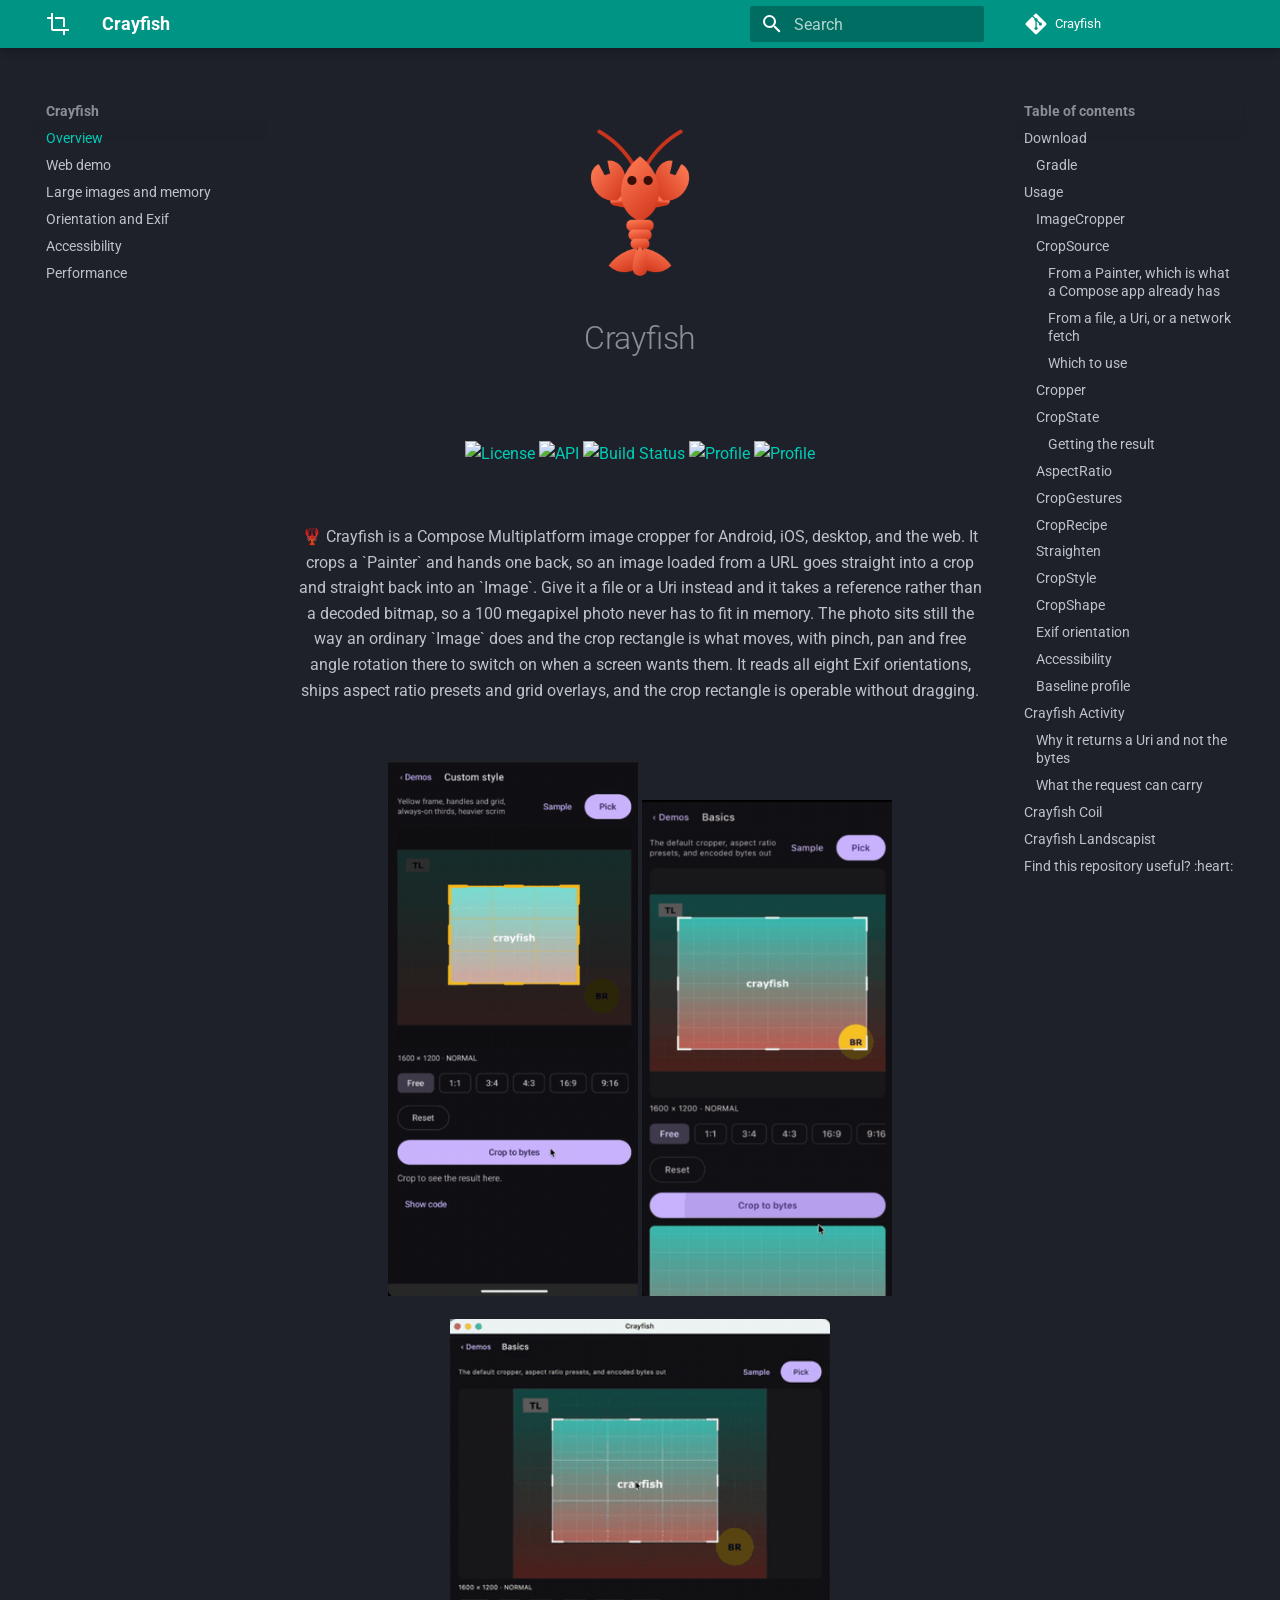
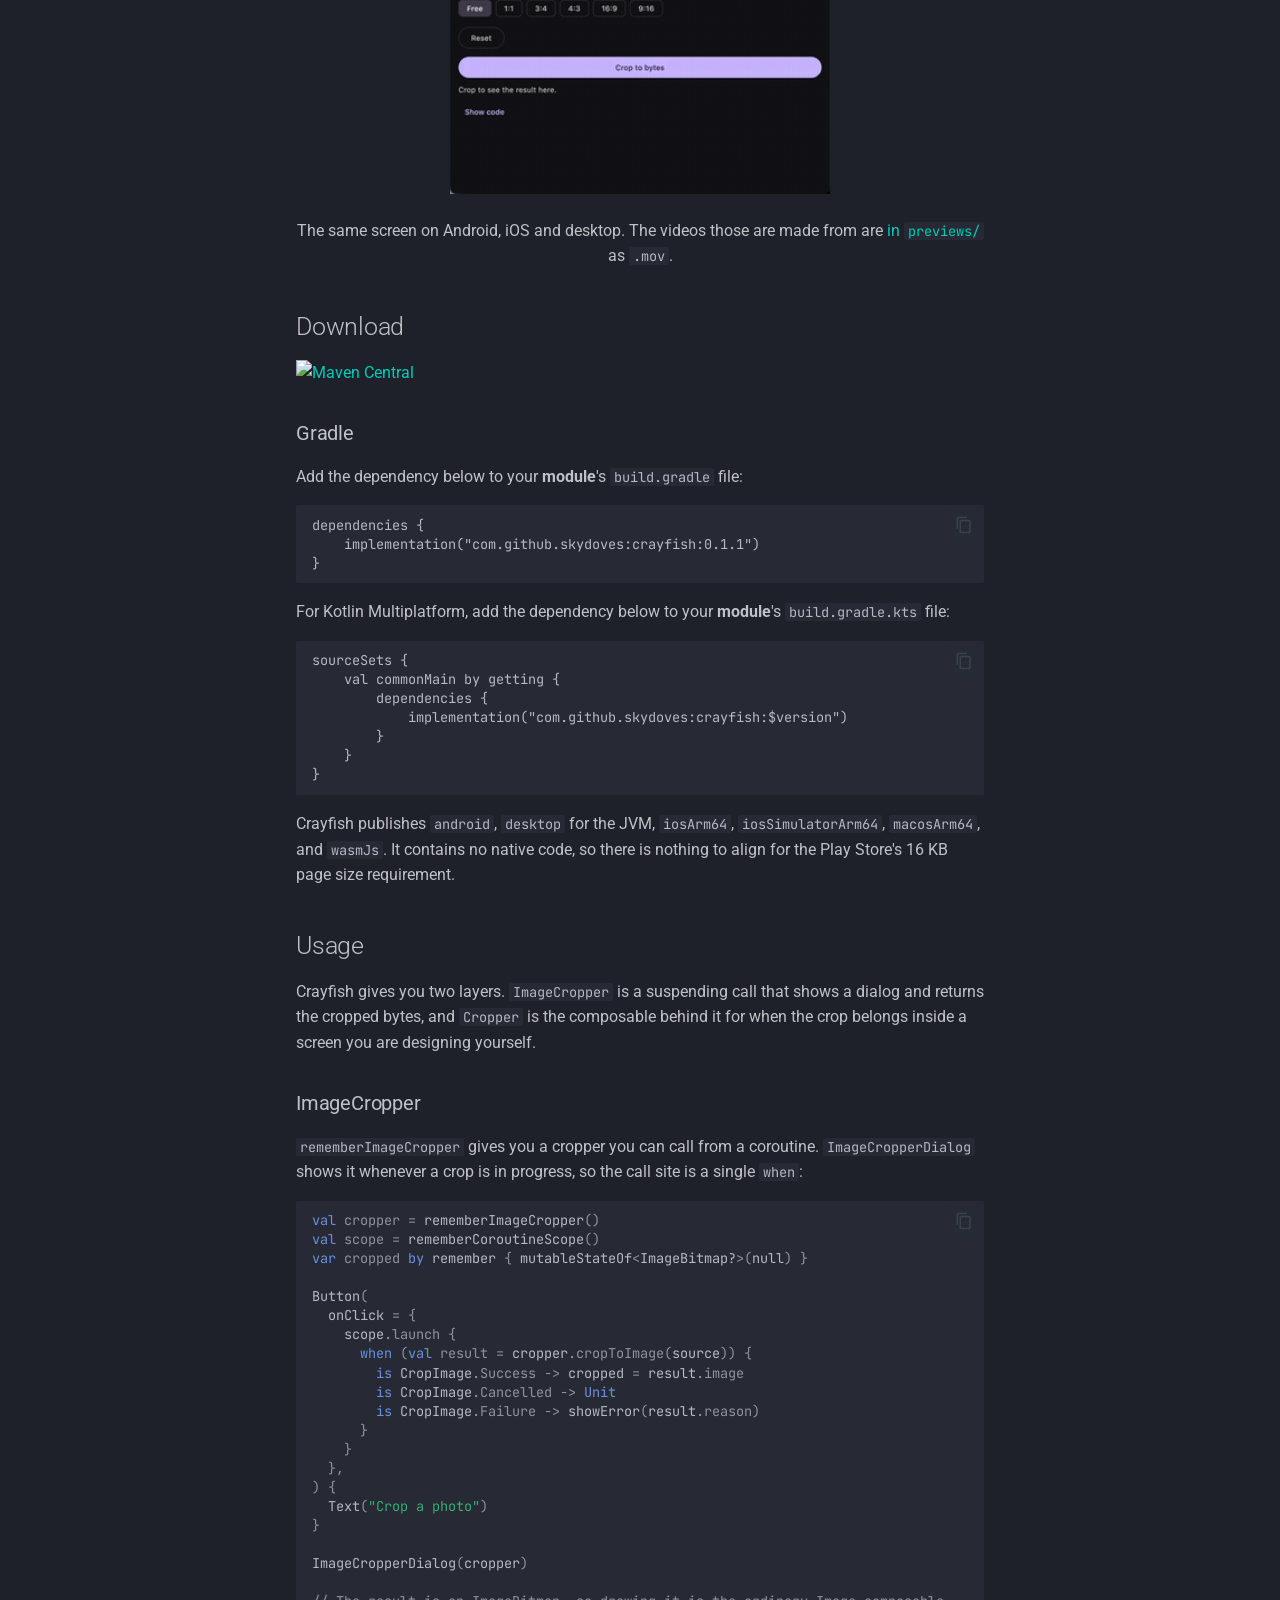
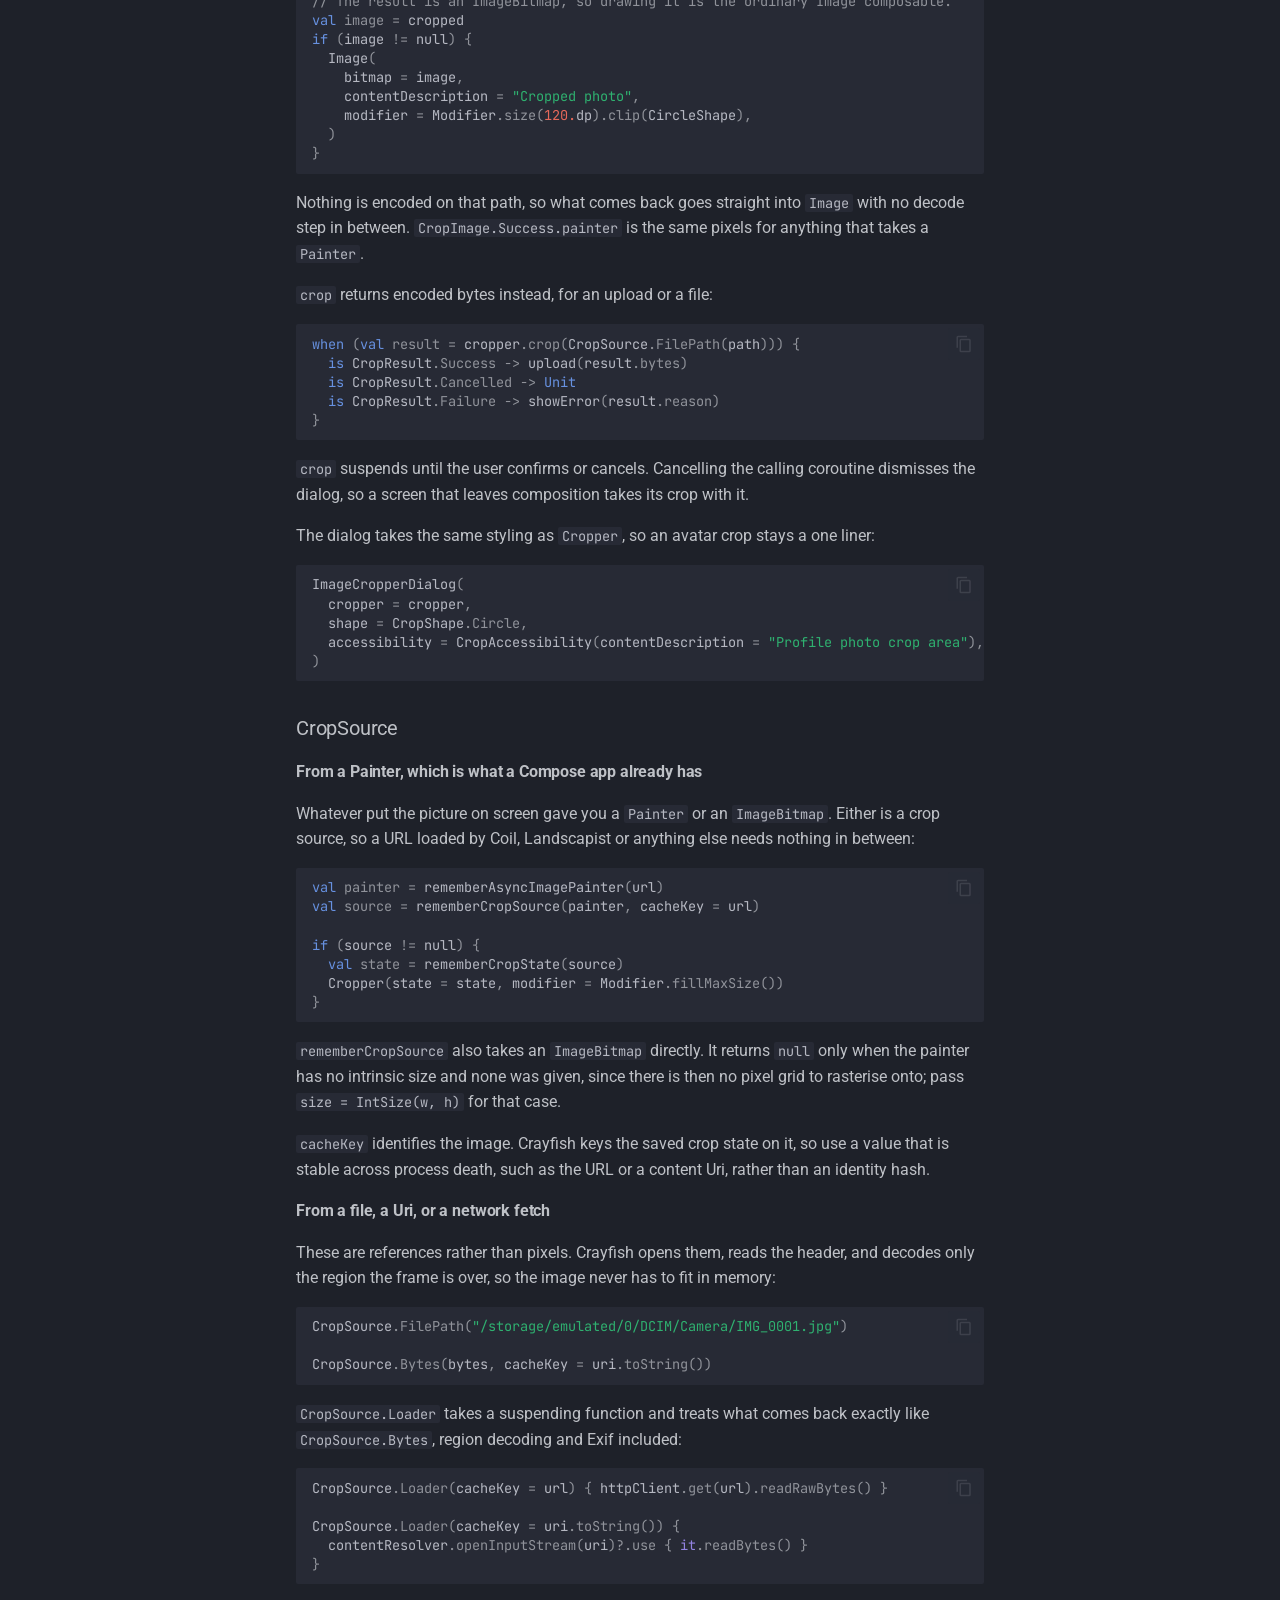
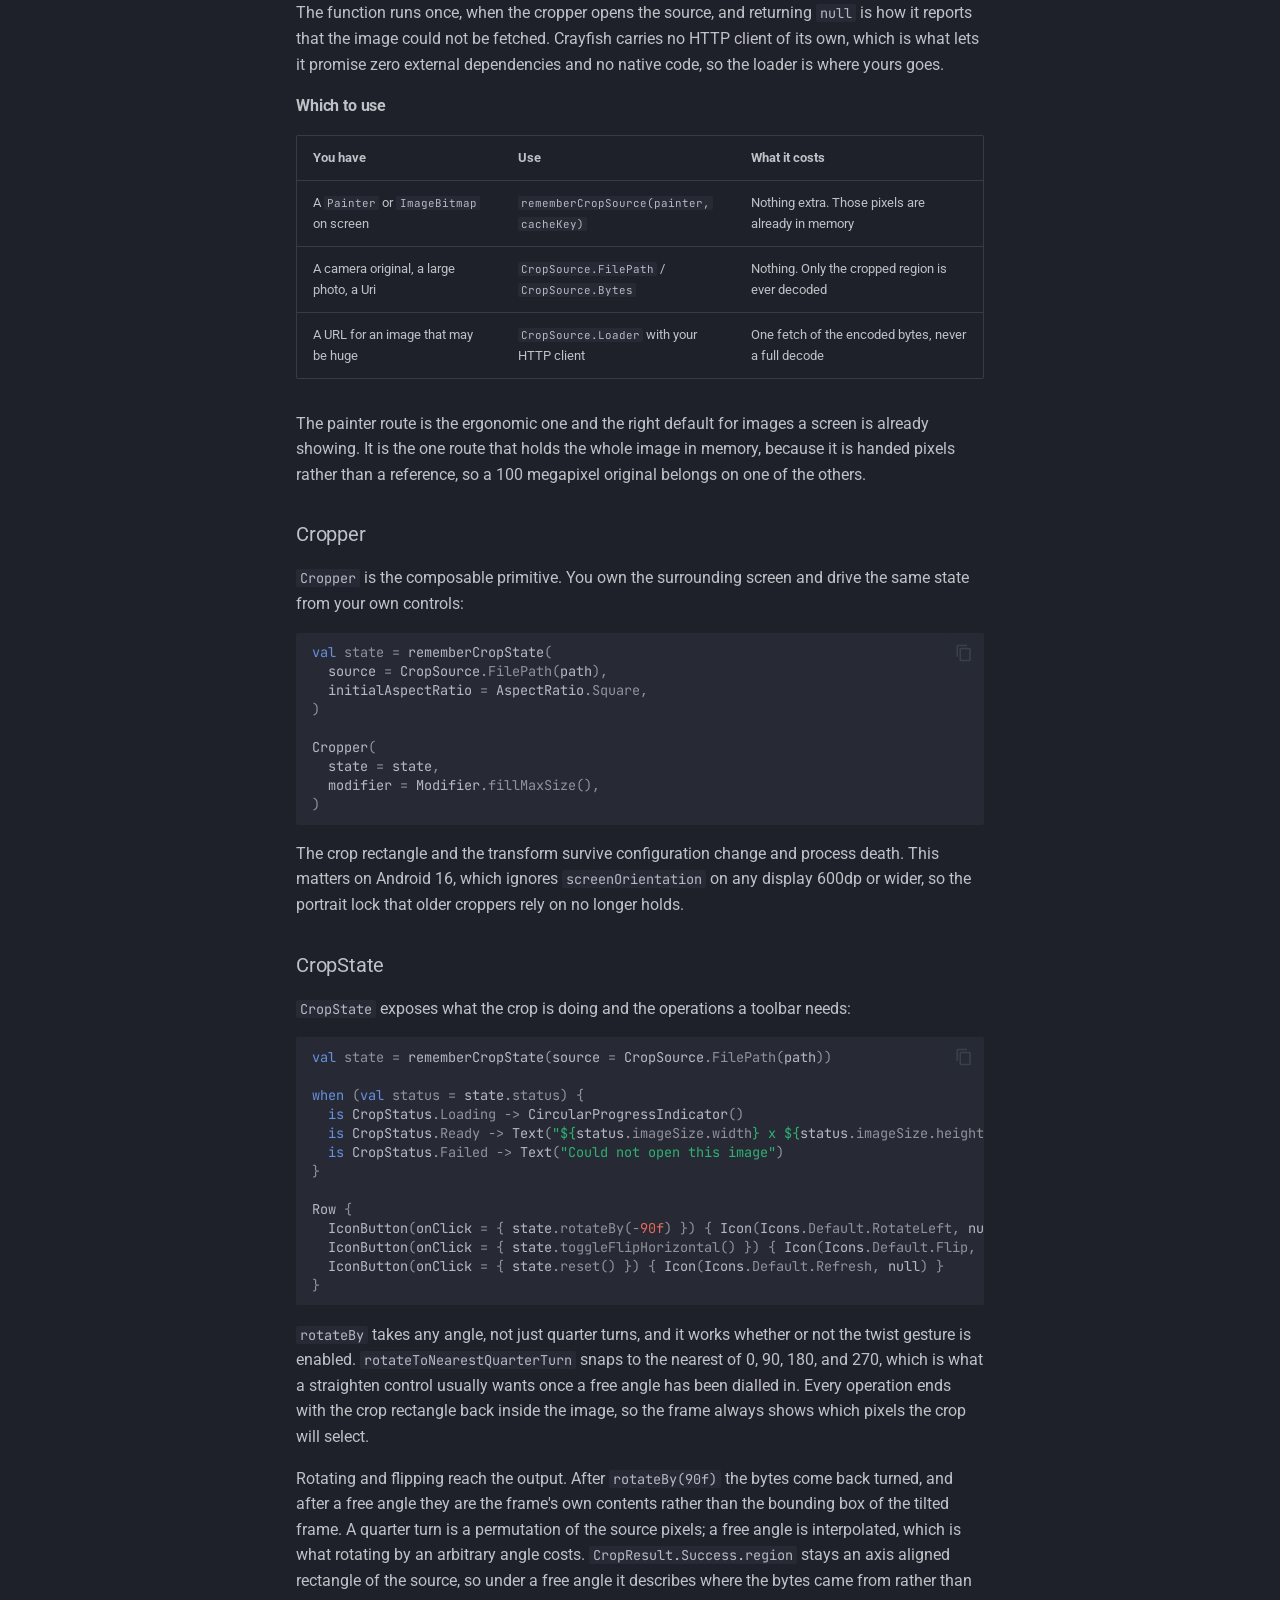
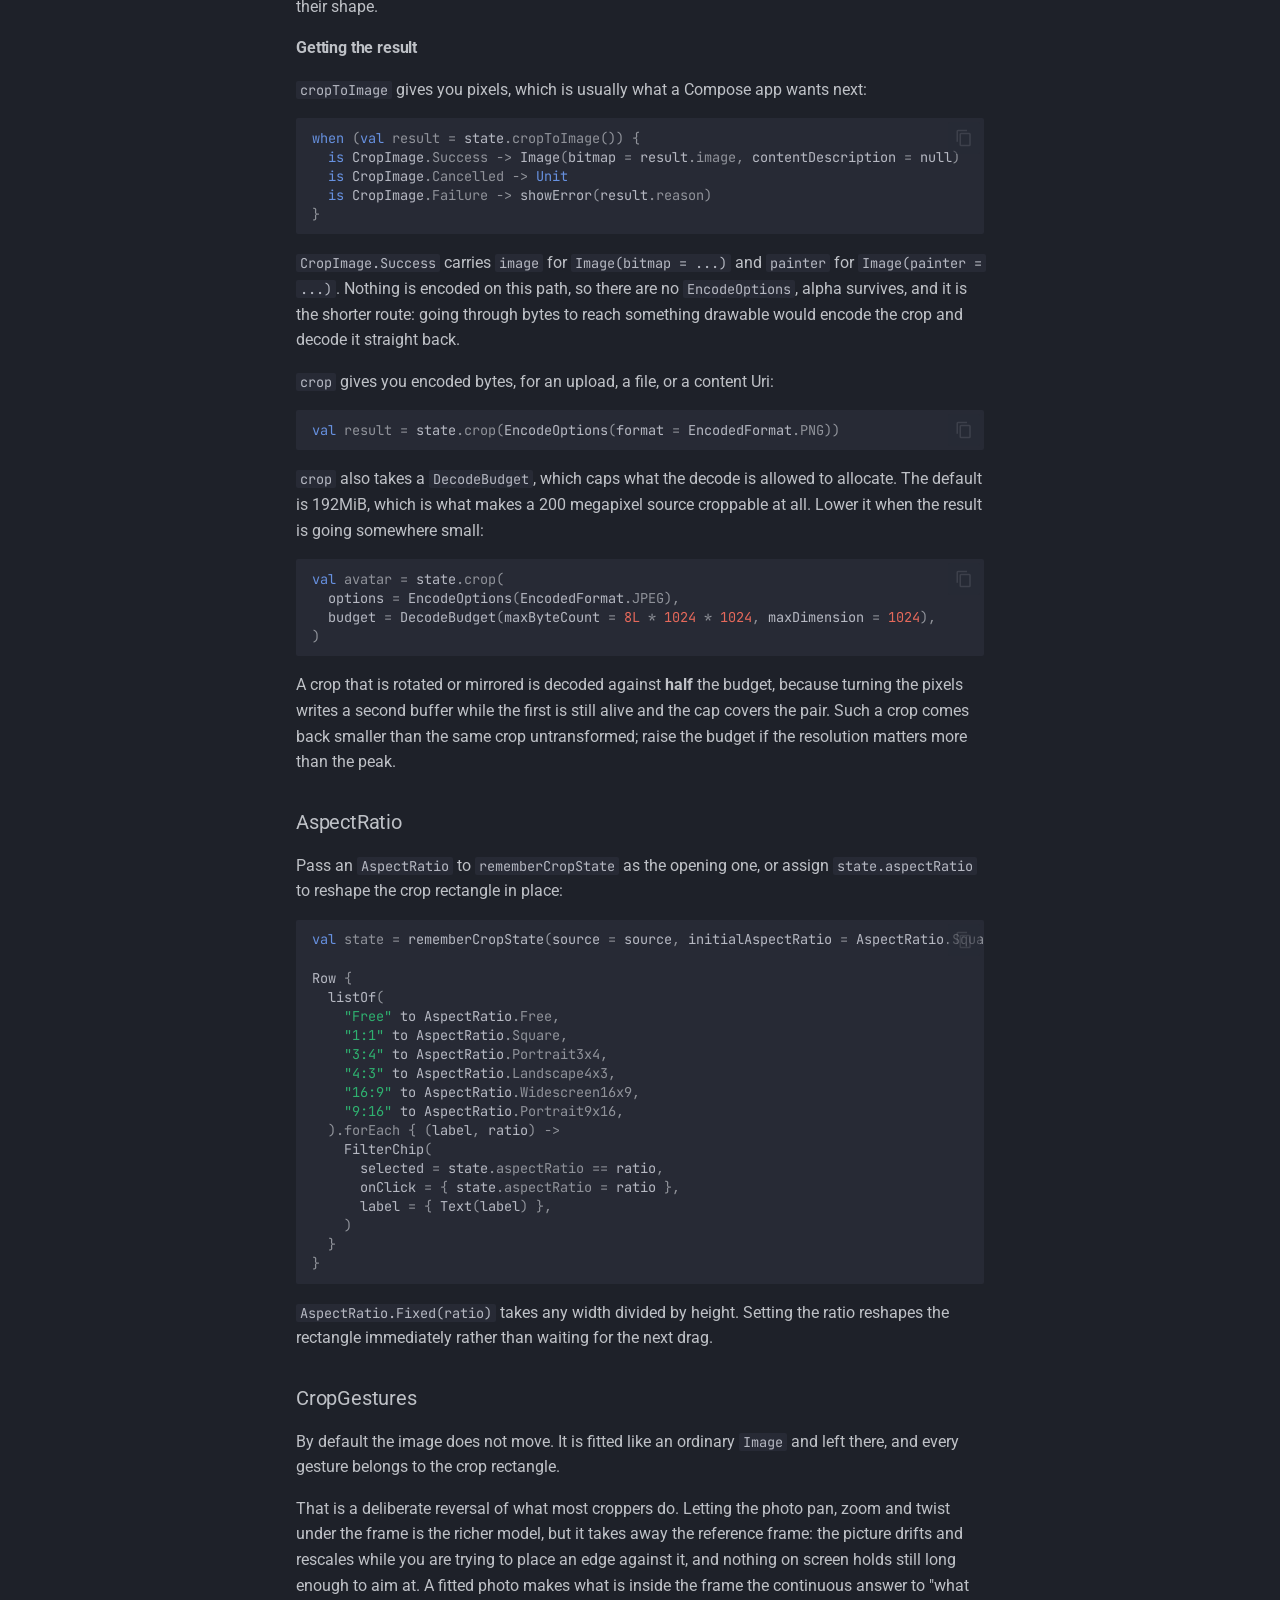
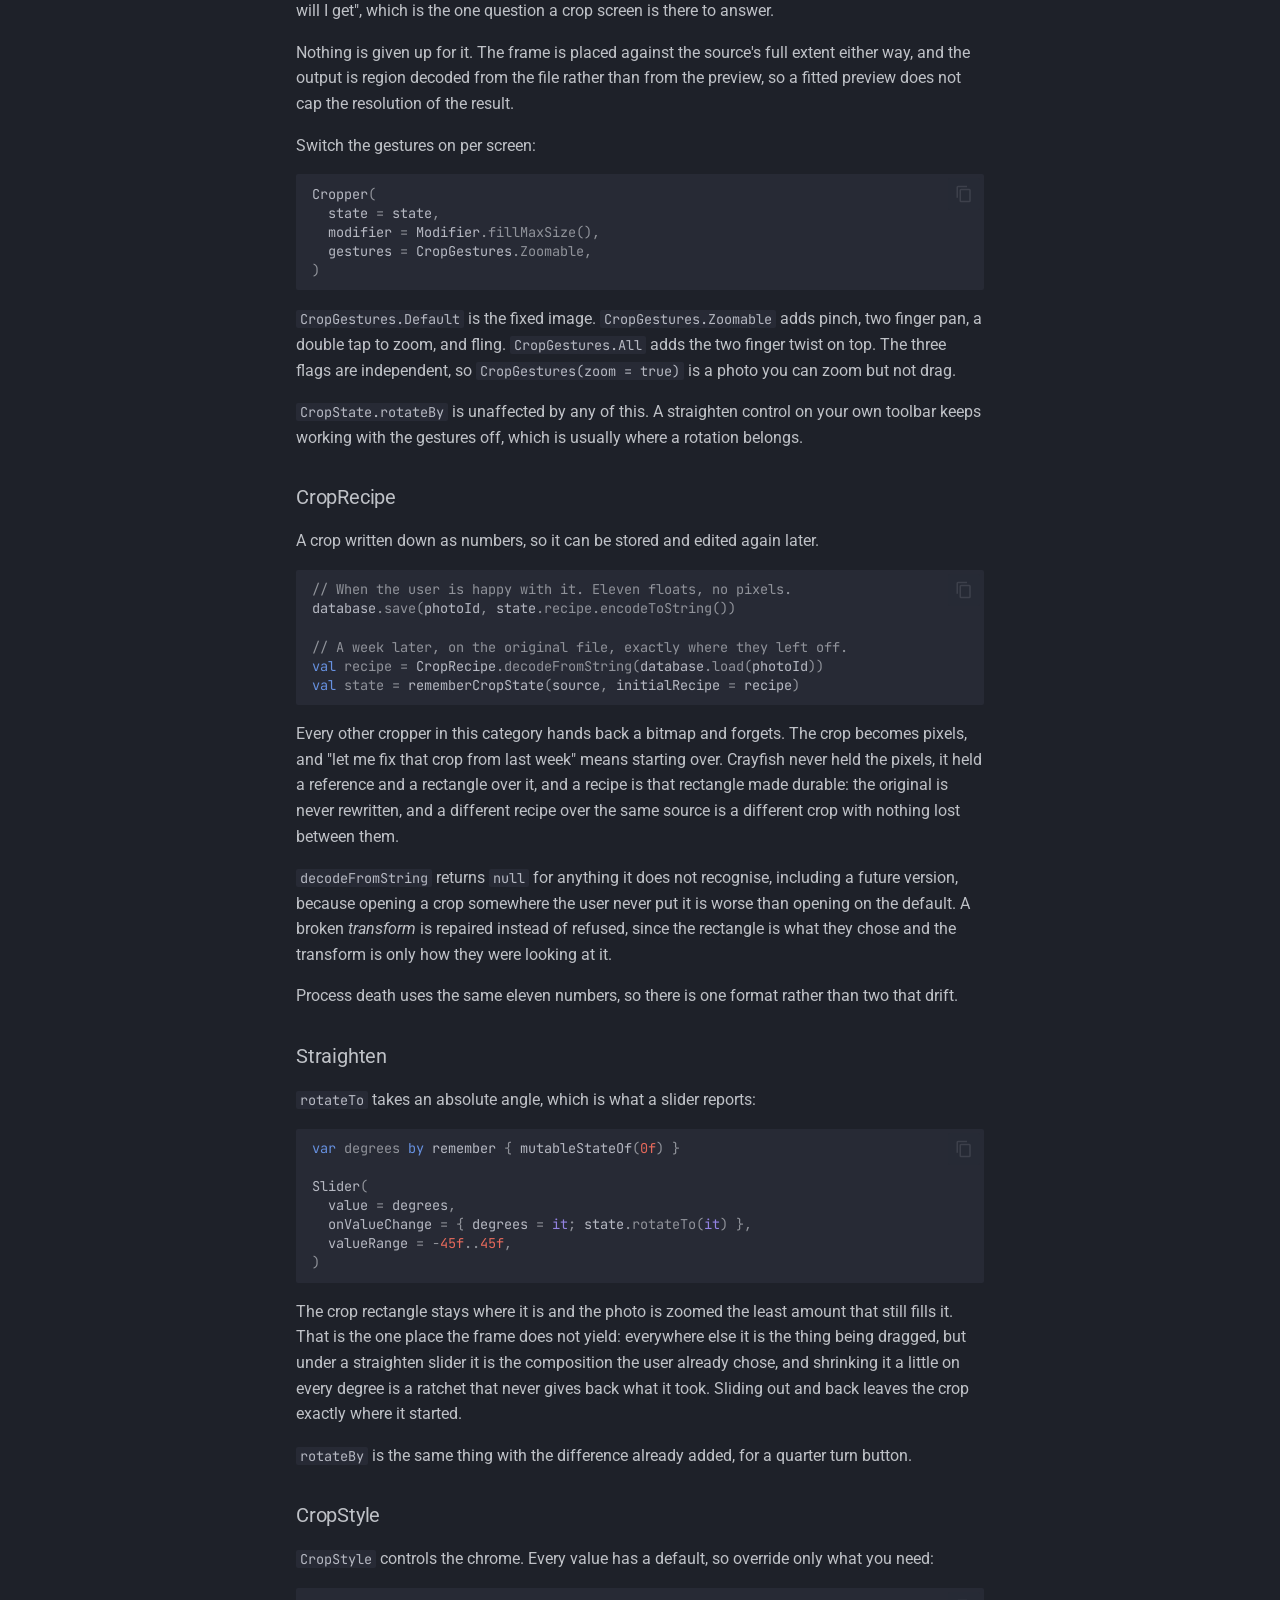
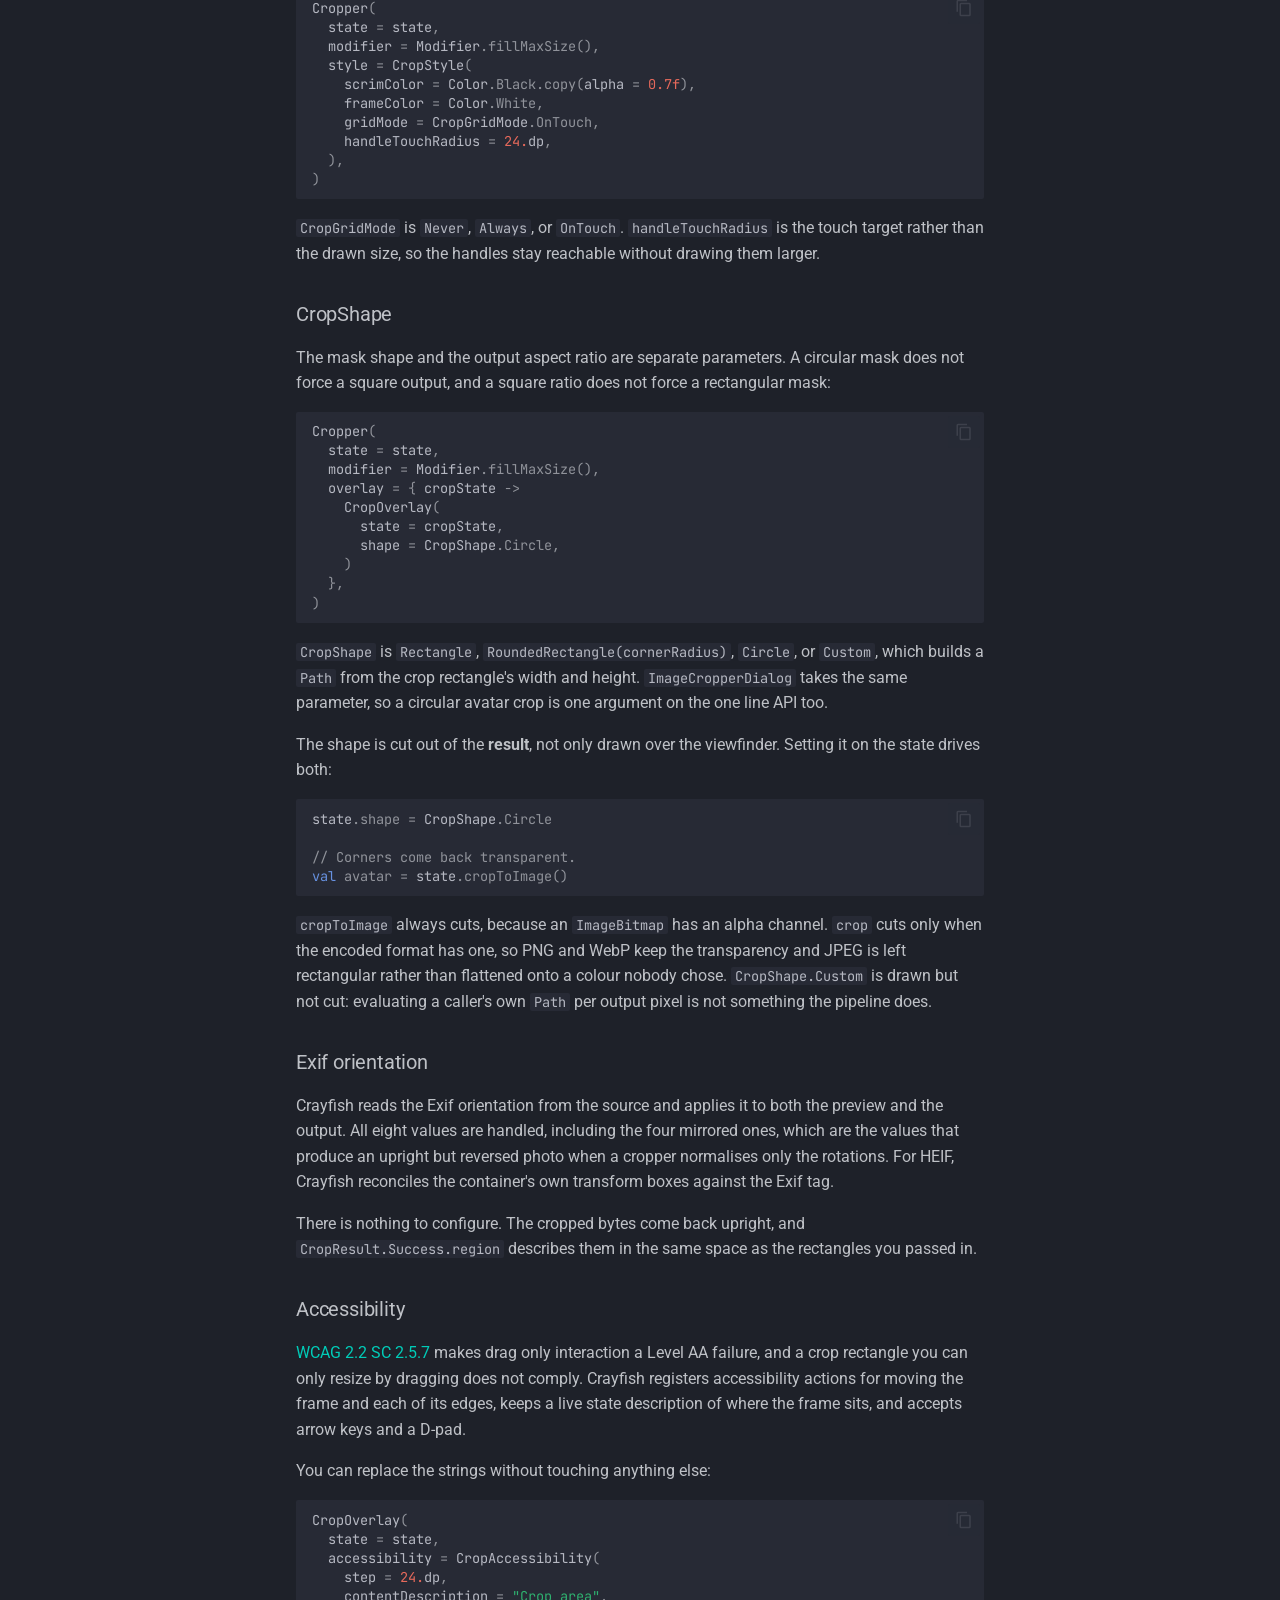
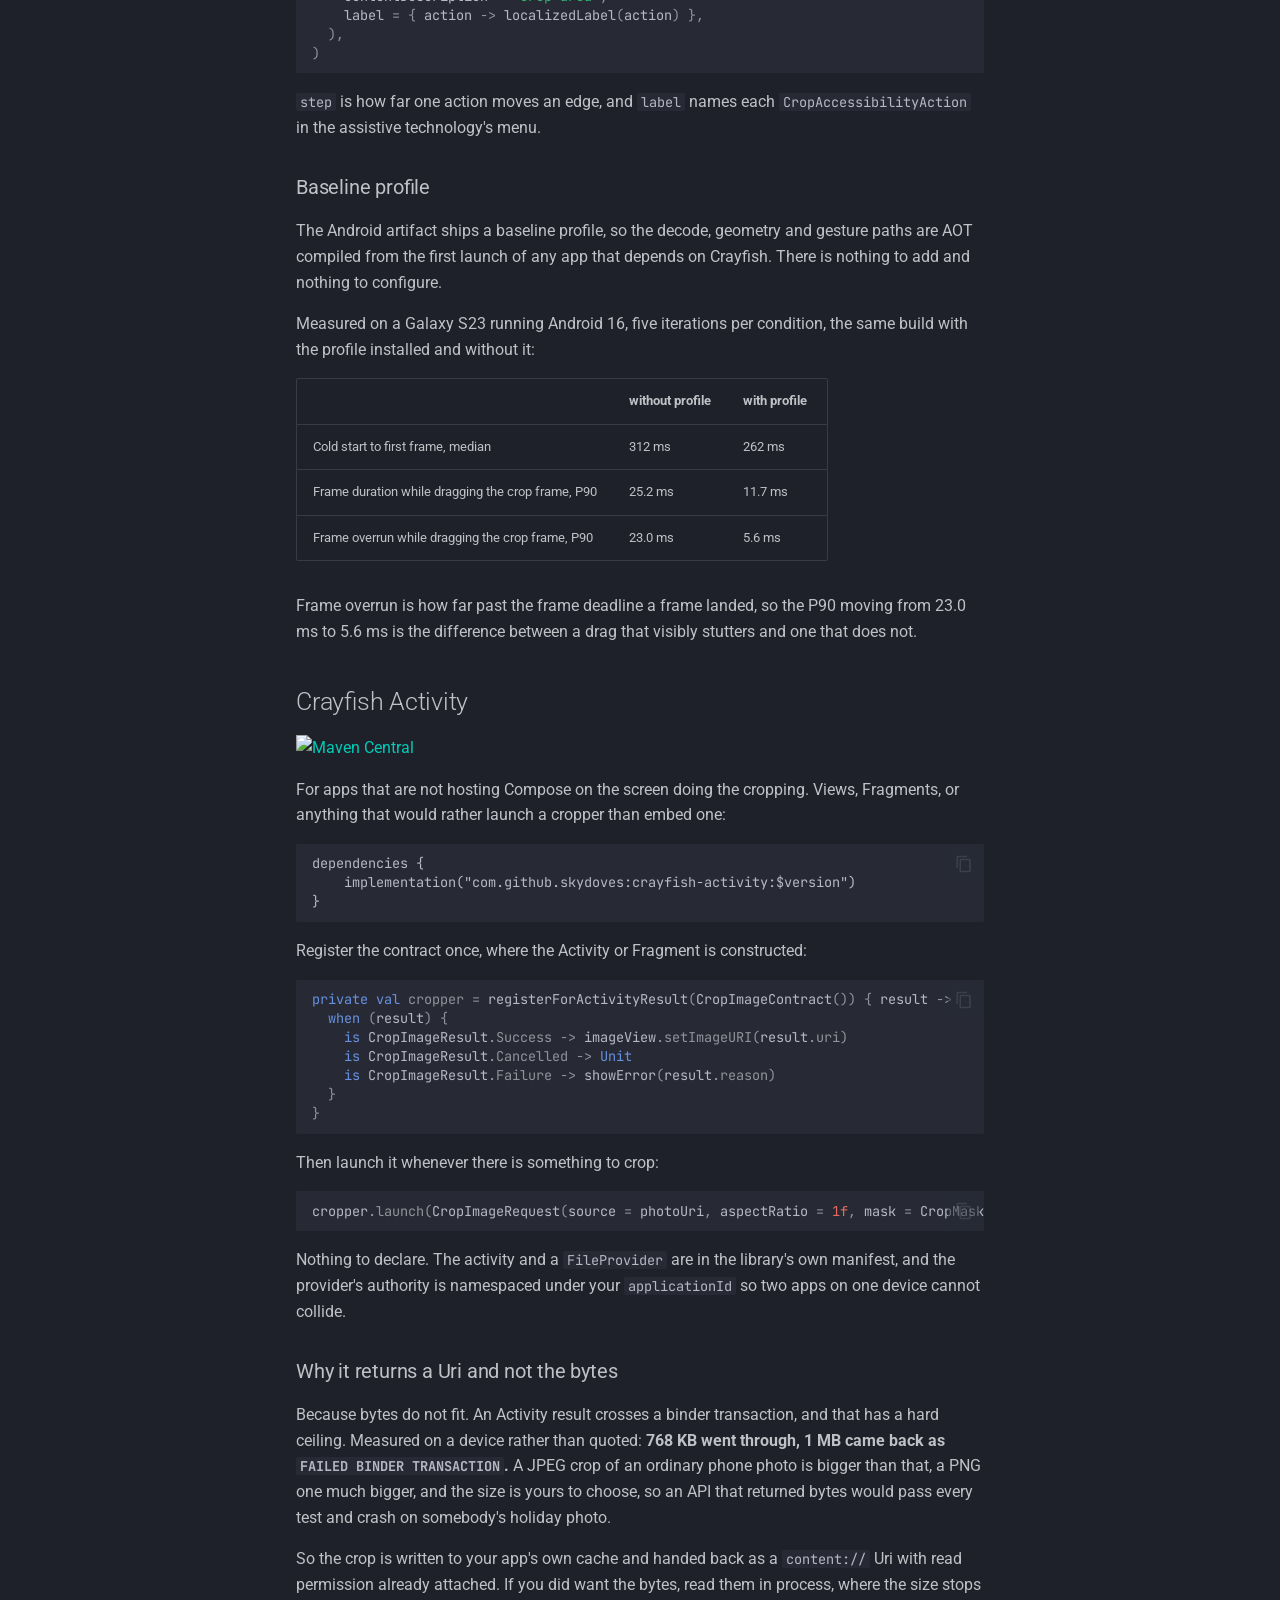
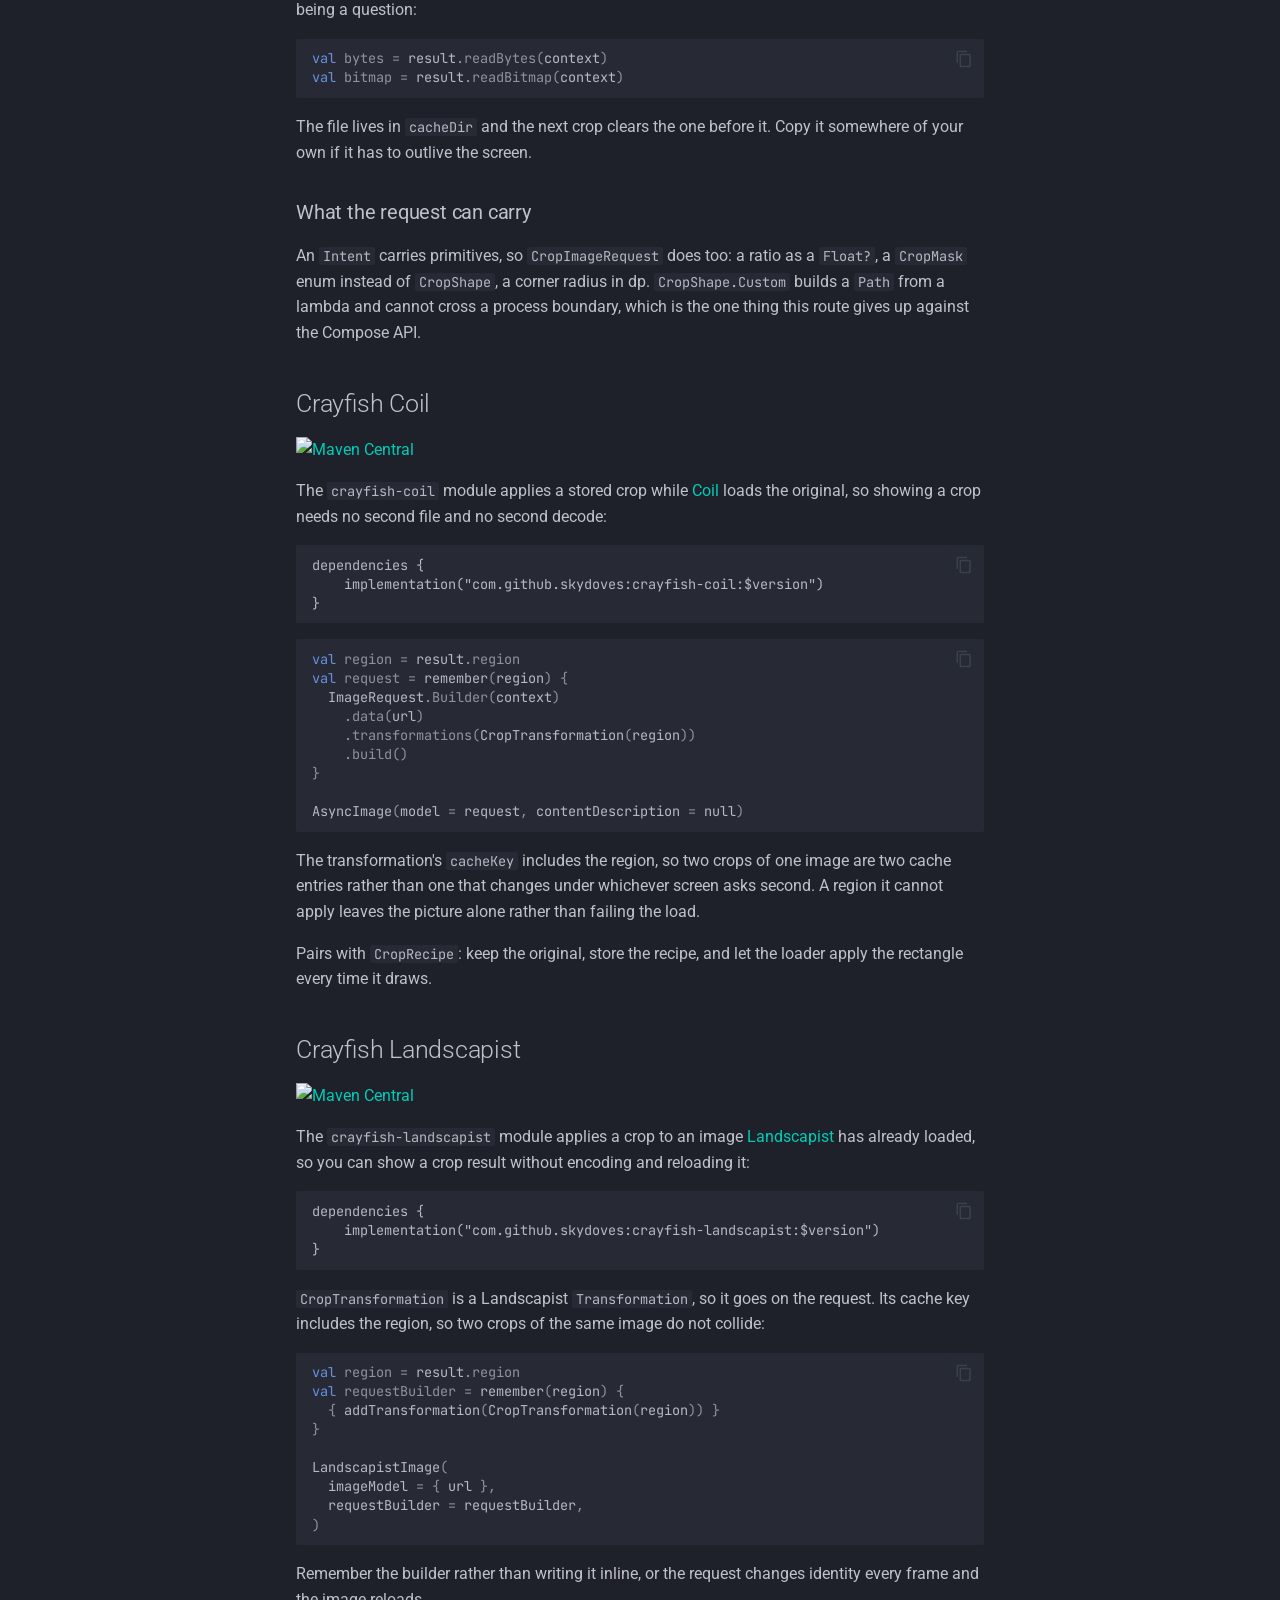
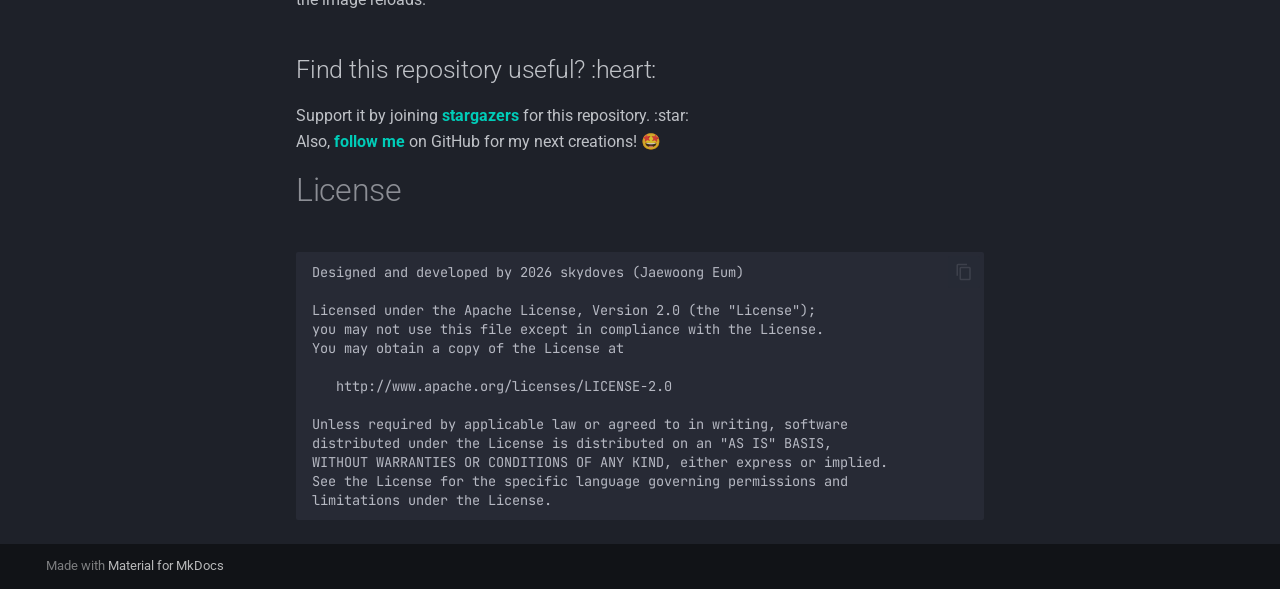
==== commit cca2c7cc: "Deployed d6bd51c with MkDocs version: 1.6.1" ====
--- a/index.html
+++ b/index.html
@@ -1166,7 +1166,7 @@
 <h3 id="gradle">Gradle<a class="headerlink" href="#gradle" title="Permanent link">&para;</a></h3>
 <p>Add the dependency below to your <strong>module</strong>'s <code>build.gradle</code> file:</p>
 <div class="highlight"><pre><span></span><code>dependencies {
-    implementation("com.github.skydoves:crayfish:0.1.0")
+    implementation("com.github.skydoves:crayfish:0.1.1")
 }
 </code></pre></div>
 <p>For Kotlin Multiplatform, add the dependency below to your <strong>module</strong>'s <code>build.gradle.kts</code> file:</p>
